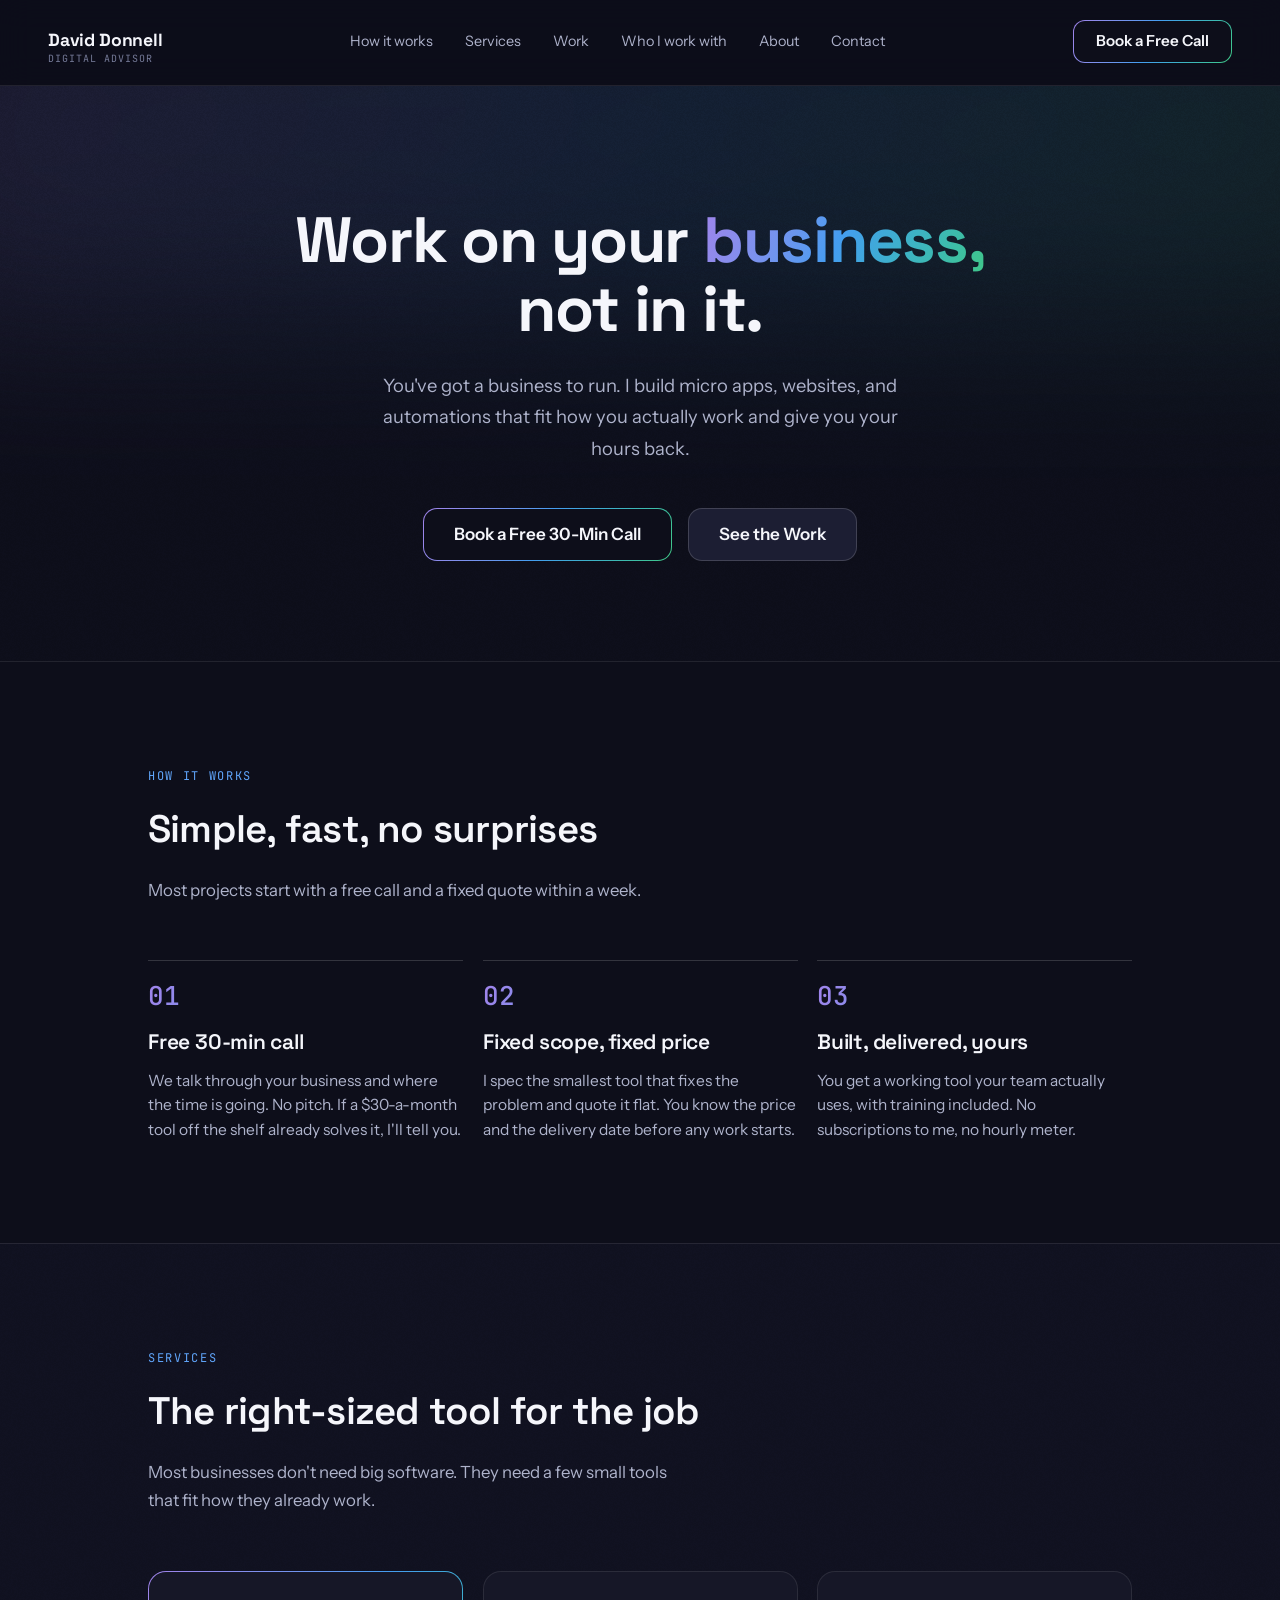
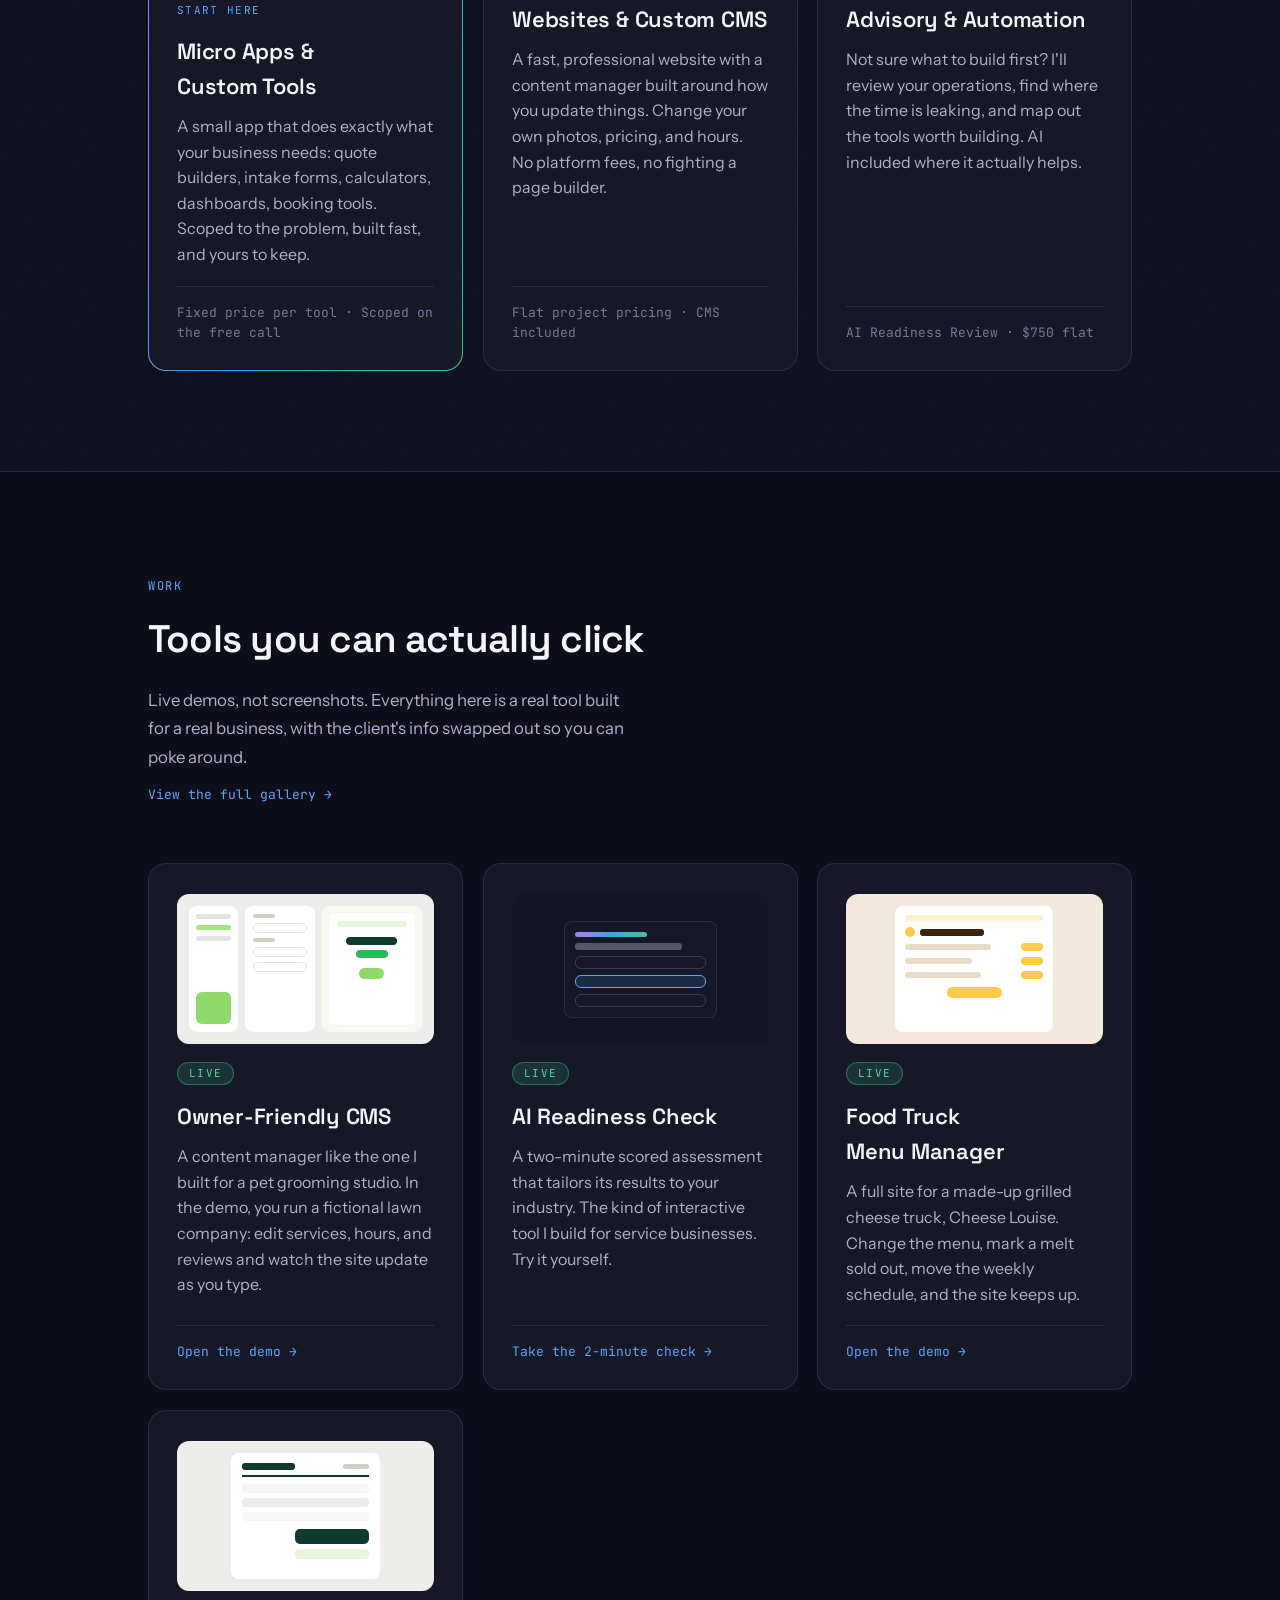
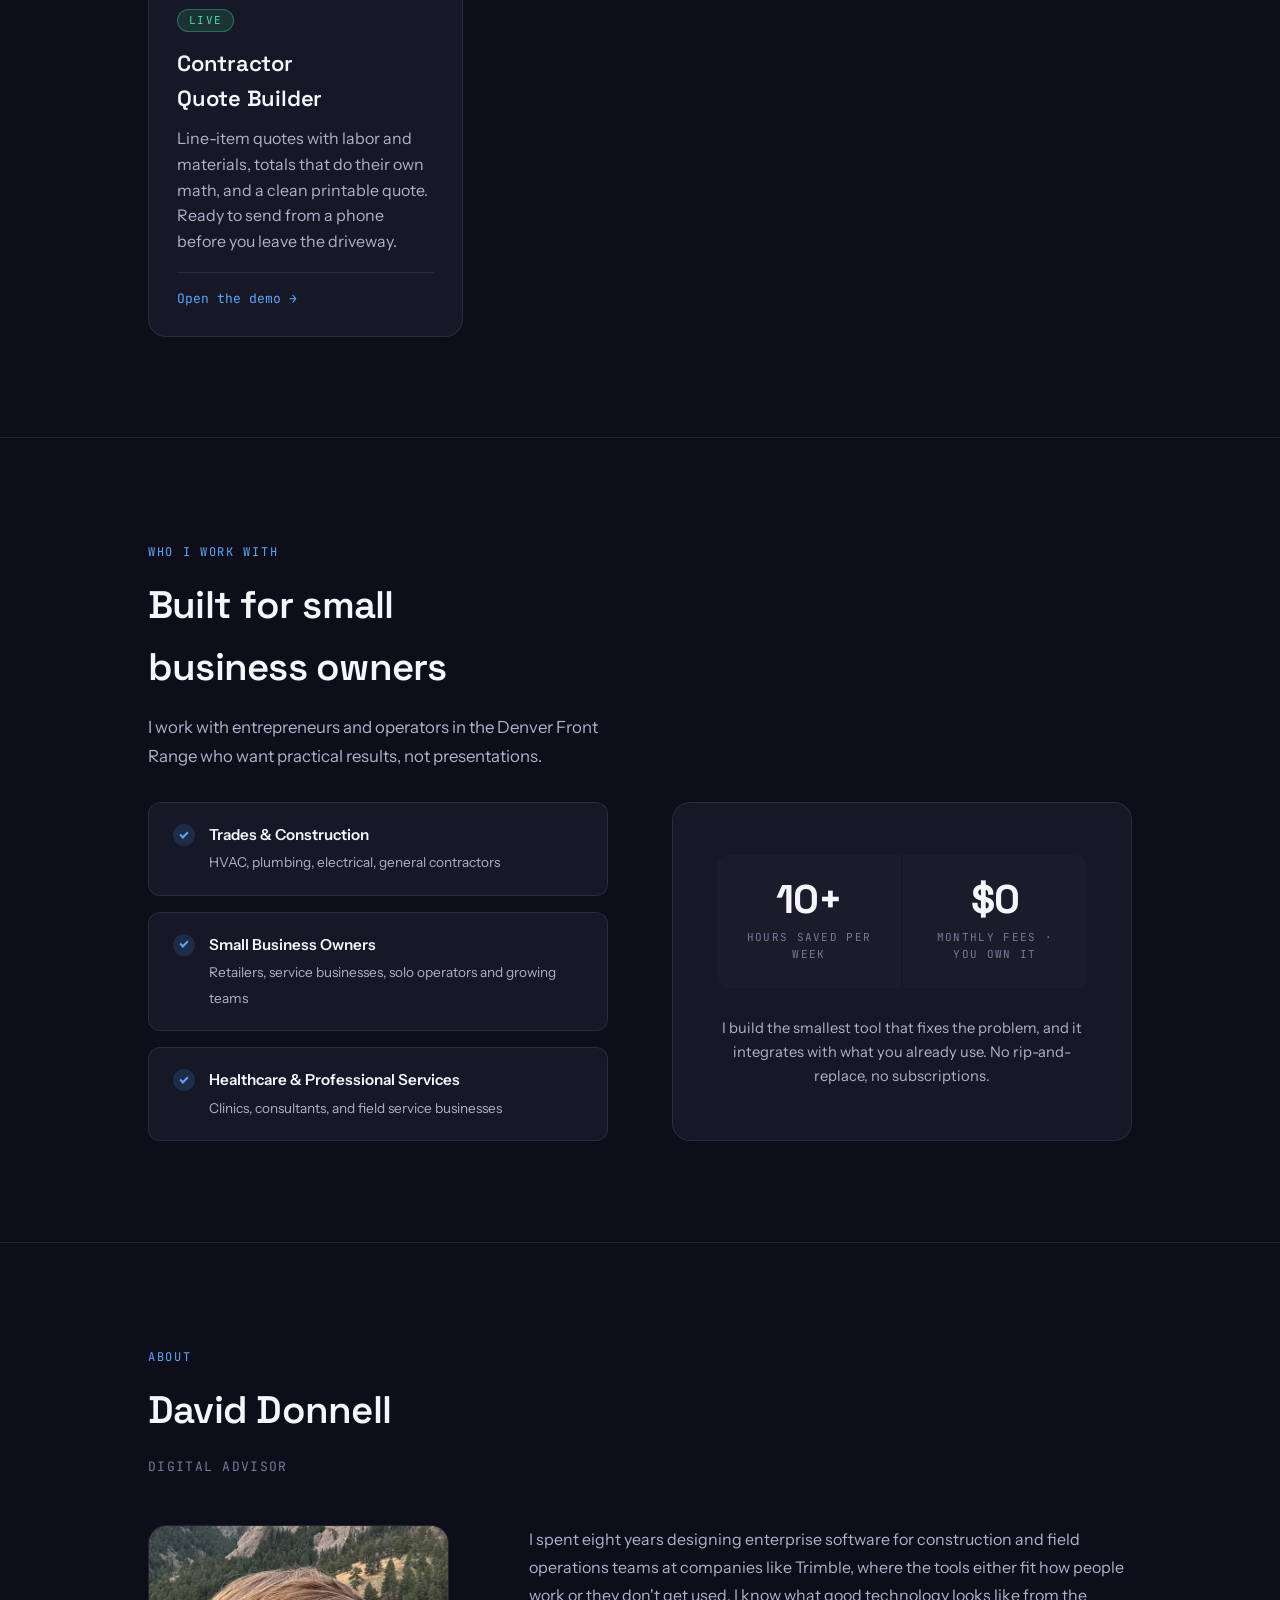
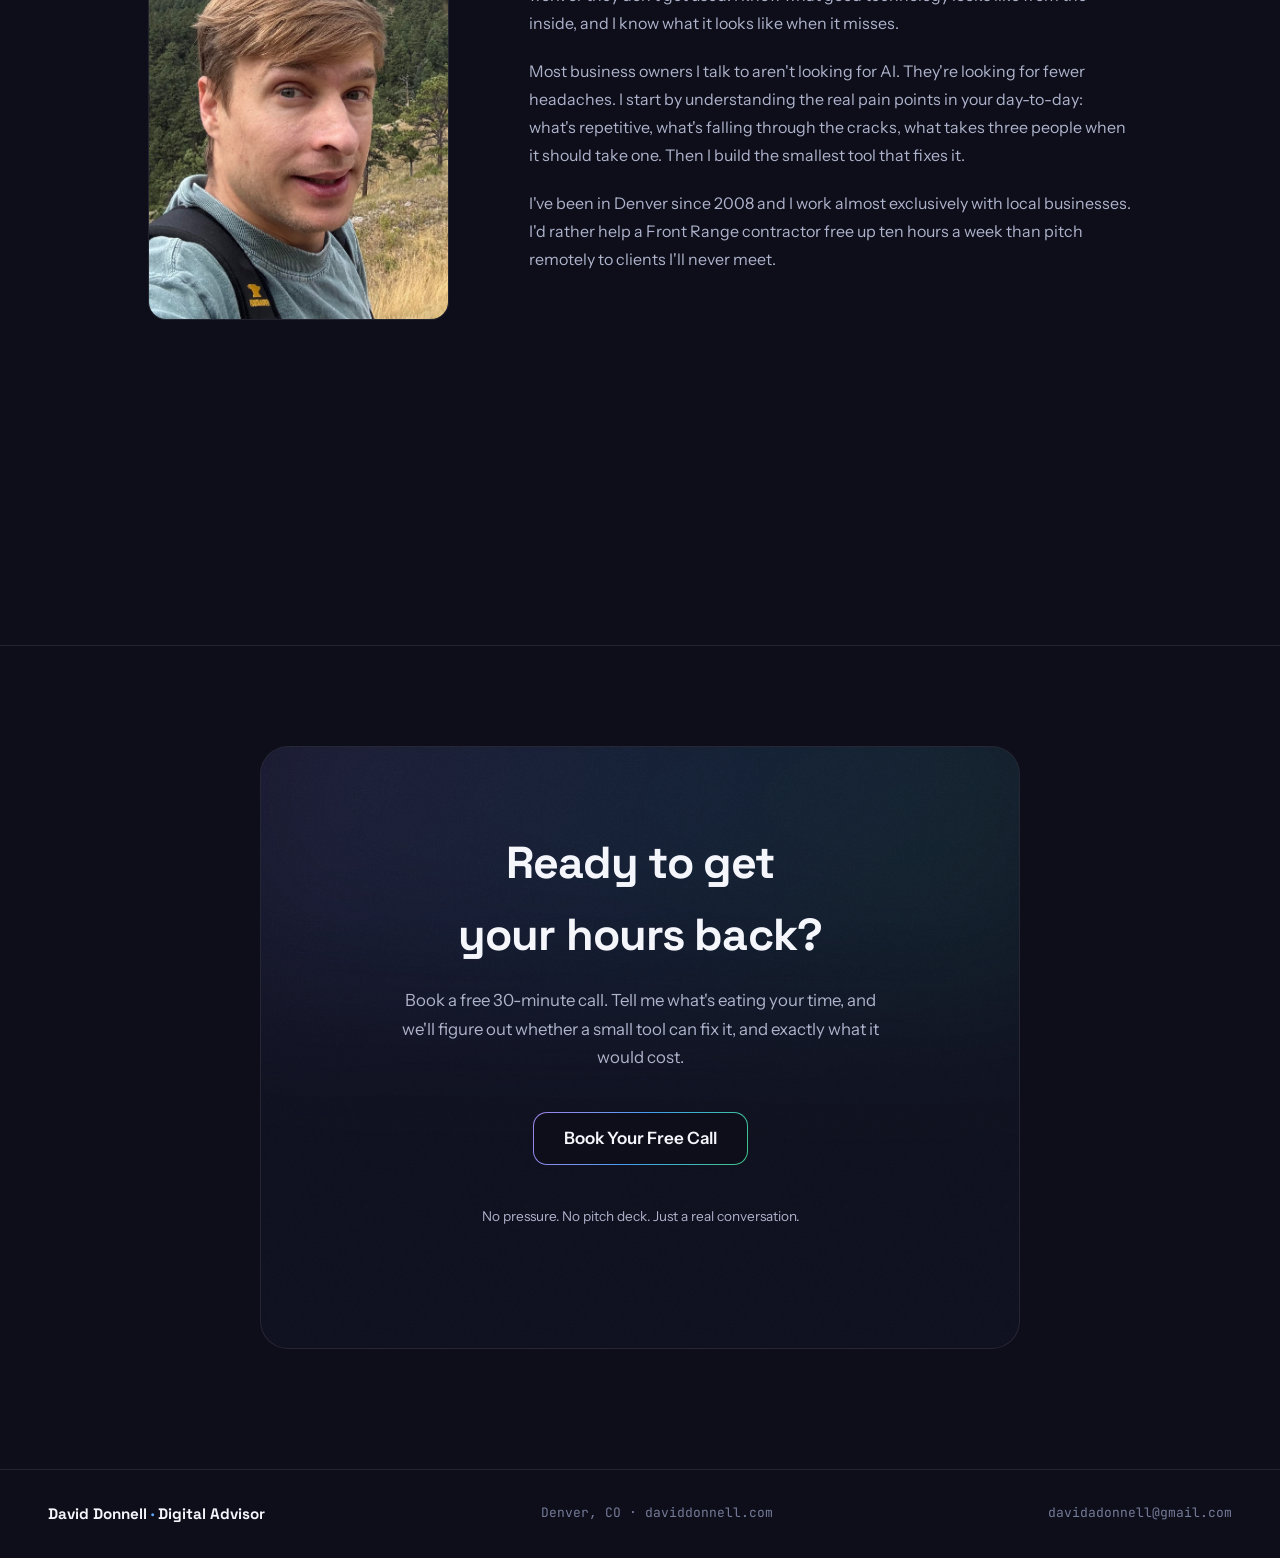
==== index.html @ 90997b0d "Add the Cheese Louise food truck demo with its own brand A third micro app: a full site for a made-u" ====
<!DOCTYPE html>
<html lang="en">
<head>
  <!-- Google Analytics -->
  <script async src="https://www.googletagmanager.com/gtag/js?id=G-Z45C4PE3RB"></script>
  <script>
    window.dataLayer = window.dataLayer || [];
    function gtag(){dataLayer.push(arguments);}
    gtag('js', new Date());
    gtag('config', 'G-Z45C4PE3RB');
  </script>
  <meta charset="UTF-8" />
  <meta name="viewport" content="width=device-width, initial-scale=1.0" />
  <title>David Donnell, Digital Advisor | Denver, CO</title>
  <meta name="description" content="David Donnell builds micro apps, custom tools, and websites for small businesses in the Denver Front Range. Fixed prices, fast delivery, tools that fit how you actually work." />
  <meta name="robots" content="index, follow" />
  <link rel="canonical" href="https://daviddonnell.com/" />

  <!-- Favicon + browser chrome -->
  <link rel="icon" type="image/svg+xml" href="favicon.svg" />
  <meta name="theme-color" content="#0d0e1a" />

  <!-- Open Graph -->
  <meta property="og:type" content="website" />
  <meta property="og:url" content="https://daviddonnell.com/" />
  <meta property="og:title" content="David Donnell, Digital Advisor | Denver, CO" />
  <meta property="og:description" content="Micro apps, custom tools, and websites for small businesses in the Denver Front Range. Fixed prices, fast delivery." />
  <meta property="og:site_name" content="David Donnell" />

  <!-- Twitter Card -->
  <meta name="twitter:card" content="summary" />
  <meta name="twitter:title" content="David Donnell, Digital Advisor | Denver, CO" />
  <meta name="twitter:description" content="Micro apps, custom tools, and websites for small businesses in the Denver Front Range. Fixed prices, fast delivery." />

  <!-- Schema.org: Local Professional Service -->
  <script type="application/ld+json">
  {
    "@context": "https://schema.org",
    "@type": "ProfessionalService",
    "name": "David Donnell, Digital Advisor",
    "url": "https://daviddonnell.com",
    "email": "davidadonnell@gmail.com",
    "description": "Micro apps, custom tools, and websites for small businesses in the Denver Front Range. Custom CMS builds, workflow automation, and AI readiness reviews.",
    "areaServed": {
      "@type": "GeoCircle",
      "geoMidpoint": { "@type": "GeoCoordinates", "latitude": 39.7392, "longitude": -104.9903 },
      "geoRadius": "80000"
    },
    "address": {
      "@type": "PostalAddress",
      "addressLocality": "Denver",
      "addressRegion": "CO",
      "addressCountry": "US"
    },
    "priceRange": "$$",
    "offers": [
      {
        "@type": "Offer",
        "name": "AI Readiness Review",
        "price": "750",
        "priceCurrency": "USD",
        "description": "A prioritized audit of your operations to identify AI opportunities. Delivered in 5 business days."
      }
    ]
  }
  </script>

  <link rel="preconnect" href="https://fonts.googleapis.com" />
  <link rel="preconnect" href="https://fonts.gstatic.com" crossorigin />
  <link href="https://fonts.googleapis.com/css2?family=Space+Grotesk:wght@500;600;700&family=Instrument+Sans:wght@400;500;600&family=JetBrains+Mono:wght@400;500&display=swap" rel="stylesheet" />

  <!-- Design system: tokens, texture overlays, signature components -->
  <link rel="stylesheet" href="theme.css" />

  <style>
    *, *::before, *::after { box-sizing: border-box; margin: 0; padding: 0; }

    /* Legacy aliases mapped onto the design-system tokens in theme.css,
       so existing rules pick up the new palette without being rewritten. */
    :root {
      --green: var(--accent-blue-hex);
      --green-dark: var(--accent-purple-hex);
      --green-glow: oklch(0.68 0.15 250 / 0.16);
      --bg: var(--navy-950);
      --surface: var(--surface-card);
      --text: var(--text-primary);
      --muted: var(--text-secondary);
      --radius: var(--radius-lg);
    }

    html { scroll-behavior: smooth; }

    body {
      font-family: var(--font-body);
      background-color: var(--bg);
      color: var(--text);
      line-height: var(--leading-normal);
      min-height: 100vh;
      overflow-x: hidden;
      -webkit-font-smoothing: antialiased;
    }

    h1, h2, h3 {
      font-family: var(--font-display);
      letter-spacing: var(--tracking-tight);
      text-wrap: balance;
    }

    p { text-wrap: pretty; }

    /* Nav */
    nav {
      position: sticky;
      top: 0;
      z-index: 100;
      display: flex;
      align-items: baseline;
      justify-content: space-between;
      padding: 20px 48px;
      background: rgba(13, 14, 26, 0.85);
      backdrop-filter: blur(16px);
      -webkit-backdrop-filter: blur(16px);
      border-bottom: 1px solid var(--border);
    }

    .nav-logo {
      display: flex;
      flex-direction: column;
      gap: 2px;
      font-family: var(--font-display);
      font-weight: 700;
      font-size: 1.1rem;
      letter-spacing: -0.01em;
      text-decoration: none;
      color: var(--text);
      line-height: 1.2;
    }

    .nav-subtitle {
      font-family: var(--font-mono);
      font-size: 0.625rem;
      font-weight: 400;
      letter-spacing: 0.1em;
      text-transform: uppercase;
      color: var(--text-muted);
    }

.nav-links {
      display: flex;
      gap: 32px;
      list-style: none;
    }

    .nav-links a {
      color: var(--muted);
      text-decoration: none;
      font-size: 0.9rem;
      transition: color 0.2s;
    }
    .nav-links a:hover { color: var(--text); }

    /* AI sparkle marking the readiness-check links */
    .ai-spark {
      width: 13px;
      height: 13px;
      fill: var(--green);
      vertical-align: -1px;
      margin-right: 5px;
      flex-shrink: 0;
    }
    /* Hero button is flex with its own gap — avoid double spacing,
       and nudge the star up ~1px to optically center it with the text */
    .btn .ai-spark { margin-right: 0; transform: translateY(-1px); }

    .btn {
      display: inline-flex;
      align-items: center;
      justify-content: center;
      gap: 8px;
      padding: 12px 22px;
      border-radius: var(--radius-md);
      font-size: 0.95rem;
      font-weight: 600;
      line-height: 1.1;
      text-decoration: none;
      cursor: pointer;
      font-family: var(--font-body);
      transition: transform var(--dur) var(--ease),
                  background var(--dur) var(--ease),
                  box-shadow var(--dur) var(--ease),
                  border-color var(--dur) var(--ease);
    }

    /* The signature gradient CTA is .btn-gradient, defined in theme.css.
       Don't redefine .btn-primary here — theme.css uses it for the solid
       light variant, and a partial override leaks its white hover fill. */

    /* Secondary actions — raised surface, so the gradient CTA stays the hero */
    .btn-outline,
    .btn-ai {
      background: var(--surface-raised);
      color: var(--text-primary);
      border: 1px solid var(--border-strong);
    }
    .btn-outline:hover,
    .btn-ai:hover {
      transform: translateY(-1px);
      border-color: var(--text-muted);
    }

    .btn-lg {
      padding: 16px 30px;
      font-size: 1.0625rem;
      border-radius: 14px;
    }

    @media (prefers-reduced-motion: reduce) {
      .btn { transition: none; }
      .btn:hover { transform: none; }
    }

    /* Layout */
    section {
      position: relative;
      z-index: 1;
    }

    .container {
      max-width: 1080px;
      margin: 0 auto;
      padding: 0 48px;
    }

    /* Hero */
    .hero {
      padding: 120px 0 100px;
      text-align: center;
      position: relative;
      overflow: hidden;
      /* explicit bg so the grain's overlay blend has a surface to sit on */
      background: var(--navy-950);
      --texture-opacity: 0.06;
    }

    .hero-badge {
      display: inline-flex;
      align-items: center;
      gap: 6px;
      font-family: var(--font-mono);
      font-size: 0.6875rem;
      letter-spacing: 0.12em;
      text-transform: uppercase;
      color: var(--accent-blue-hex);
      background: oklch(0.68 0.15 250 / 0.16);
      border: 1px solid oklch(0.68 0.15 250 / 0.4);
      padding: 5px 11px;
      border-radius: var(--radius-pill);
      line-height: 1;
      margin-bottom: 26px;
    }

    .hero h1 {
      font-size: clamp(2.6rem, 5vw, 4.25rem);
      font-weight: 700;
      line-height: var(--leading-tight);
      letter-spacing: var(--tracking-tight);
      max-width: 780px;
      margin: 0 auto 26px;
    }

    /* Gradient-filled headline accent — the brand fingerprint */
    .hero h1 .accent {
      background: var(--gradient-brand);
      -webkit-background-clip: text;
      background-clip: text;
      -webkit-text-fill-color: transparent;
      color: transparent;
    }

    .hero p {
      font-size: 1.15rem;
      color: var(--muted);
      max-width: 560px;
      margin: 0 auto 44px;
      line-height: 1.7;
    }

    .hero-ctas {
      display: flex;
      gap: 16px;
      justify-content: center;
      flex-wrap: wrap;
    }

    /* Section headers */
    .section-label {
      display: inline-block;
      font-family: var(--font-mono);
      color: var(--accent-blue-hex);
      font-size: 0.75rem;
      font-weight: 400;
      text-transform: uppercase;
      letter-spacing: var(--tracking-wide);
      margin-bottom: 12px;
    }

    .section-title {
      font-family: var(--font-display);
      font-size: clamp(1.8rem, 3vw, 2.5rem);
      font-weight: 600;
      letter-spacing: var(--tracking-tight);
      margin-bottom: 16px;
    }

    .section-sub {
      color: var(--muted);
      font-size: 1.05rem;
      max-width: 520px;
      line-height: 1.7;
    }

    /* How It Works */
    .how {
      padding: 100px 0;
      border-top: 1px solid var(--border);
    }

    .how-header {
      margin-bottom: 56px;
    }

    .steps {
      display: grid;
      grid-template-columns: repeat(3, 1fr);
      gap: 20px;
    }

    /* Steps read as ruled columns with gradient mono numerals */
    .step {
      border-top: 1px solid var(--border-strong);
      padding-top: 22px;
      transition: border-color var(--dur) var(--ease);
    }
    .step:hover { border-top-color: var(--accent-blue-hex); }

    .step-num {
      font-family: var(--font-mono);
      font-size: 1.625rem;
      font-weight: 500;
      line-height: 1;
      margin-bottom: 16px;
      background: var(--gradient-brand);
      -webkit-background-clip: text;
      background-clip: text;
      -webkit-text-fill-color: transparent;
      color: transparent;
    }

    .step h3 {
      font-family: var(--font-display);
      font-size: 1.3125rem;
      font-weight: 600;
      margin-bottom: 10px;
      letter-spacing: -0.01em;
    }

    .step p {
      color: var(--muted);
      font-size: 0.97rem;
      line-height: var(--leading-normal);
    }

    /* Services — half-step-darker band, per the system's sectioning rhythm */
    .services {
      padding: 100px 0;
      background: var(--navy-925);
      border-top: 1px solid var(--border);
      border-bottom: 1px solid var(--border);
      --texture-opacity: 0.05;
    }

    .services-header {
      margin-bottom: 56px;
    }

    .cards {
      display: grid;
      grid-template-columns: repeat(3, 1fr);
      gap: 20px;
    }

    .card {
      background: var(--surface-card);
      border: 1px solid var(--border);
      border-radius: var(--radius-lg);
      padding: 30px 28px 26px;
      transition: border-color var(--dur) var(--ease), transform var(--dur) var(--ease);
      display: flex;
      flex-direction: column;
    }
    .card:hover {
      border-color: var(--border-strong);
      transform: translateY(-3px);
    }

    /* Featured / priced offer wears the gradient outline */
    .card-featured {
      border: 1.5px solid transparent;
      background:
        linear-gradient(var(--surface-card), var(--surface-card)) padding-box,
        var(--gradient-brand) border-box;
    }
    .card-featured:hover { box-shadow: var(--shadow-glow); }

    .card-tag {
      display: inline-block;
      font-family: var(--font-mono);
      color: var(--accent-blue-hex);
      font-size: 0.6875rem;
      font-weight: 400;
      text-transform: uppercase;
      letter-spacing: 0.12em;
      margin-bottom: 14px;
      width: fit-content;
    }

    .card h3 {
      font-family: var(--font-display);
      font-size: 1.375rem;
      font-weight: 600;
      margin-bottom: 10px;
      letter-spacing: -0.01em;
    }

    .card p {
      color: var(--muted);
      font-size: 1rem;
      line-height: var(--leading-normal);
      flex: 1;
    }

    .card-price {
      margin-top: 18px;
      padding-top: 16px;
      border-top: 1px solid var(--border);
      font-family: var(--font-mono);
      font-size: 0.8125rem;
      color: var(--text-muted);
      font-weight: 400;
    }

    /* Work / gallery */
    .work {
      padding: 100px 0;
    }

    .work-header {
      margin-bottom: 56px;
    }

    .card .badge {
      align-self: flex-start;
      margin-bottom: 14px;
    }

    .card-link {
      margin-top: 18px;
      padding-top: 16px;
      border-top: 1px solid var(--border);
      font-family: var(--font-mono);
      font-size: 0.8125rem;
      color: var(--accent-blue-hex);
      text-decoration: none;
      transition: color var(--dur) var(--ease);
    }
    .card-link:hover { color: var(--text-primary); }

    /* Whole gallery card is the link */
    a.card { color: inherit; text-decoration: none; }
    a.card:hover .card-link { color: var(--text-primary); }

    .gallery-link {
      display: inline-block;
      margin-top: 14px;
      font-family: var(--font-mono);
      font-size: 0.8125rem;
      color: var(--accent-blue-hex);
      text-decoration: none;
      transition: color var(--dur) var(--ease);
    }
    .gallery-link:hover { color: var(--text-primary); }

    /* Who I work with */
    .clients {
      padding: 100px 0;
      border-top: 1px solid var(--border);
    }

    .clients-inner {
      display: grid;
      grid-template-columns: 1fr 1fr;
      grid-template-areas:
        "head ."
        "list stat";
      gap: 32px 64px;
      align-items: start;
    }

    .clients-head { grid-area: head; }

    .client-list {
      grid-area: list;
      display: flex;
      flex-direction: column;
      gap: 16px;
      /* Stretch to the stat-box height and spread the cards to match it */
      align-self: stretch;
      justify-content: space-between;
    }

    .client-item {
      display: flex;
      align-items: flex-start;
      gap: 14px;
      padding: 20px 24px;
      background: var(--surface);
      border: 1px solid var(--border);
      border-radius: 12px;
      transition: border-color 0.2s;
    }
    .client-item:hover { border-color: var(--border-strong); }

    .client-item .check {
      width: 22px; height: 22px;
      min-width: 22px;
      background: var(--green-glow);
      border-radius: 50%;
      display: flex;
      align-items: center;
      justify-content: center;
      margin-top: 1px;
    }
    .client-item .check::after {
      content: '';
      width: 8px; height: 5px;
      border-left: 2px solid var(--green);
      border-bottom: 2px solid var(--green);
      transform: rotate(-45deg) translate(1px, -1px);
      display: block;
    }

    .client-item-text strong {
      display: block;
      font-size: 0.95rem;
      font-weight: 600;
      margin-bottom: 2px;
    }
    .client-item-text span {
      font-size: 0.85rem;
      color: var(--muted);
    }

    .stat-box {
      grid-area: stat;
      background: var(--surface);
      border: 1px solid var(--border);
      border-radius: var(--radius);
      padding: 44px;
      text-align: center;
      /* Match the card stack height; keep content centered if it stretches */
      align-self: stretch;
      display: flex;
      flex-direction: column;
      justify-content: center;
    }

    .stat-row {
      display: grid;
      grid-template-columns: 1fr 1fr;
      gap: 2px;
      margin-bottom: 28px;
    }

    .stat {
      padding: 24px;
      background: rgba(255,255,255,0.02);
    }
    .stat:first-child { border-radius: 12px 0 0 12px; }
    .stat:last-child  { border-radius: 0 12px 12px 0; }

    .stat-num {
      font-family: var(--font-display);
      font-size: 2.5rem;
      font-weight: 700;
      color: var(--text-primary);
      letter-spacing: var(--tracking-tight);
      line-height: 1.05;
    }
    .stat-label {
      font-family: var(--font-mono);
      font-size: 0.6875rem;
      letter-spacing: 0.12em;
      text-transform: uppercase;
      color: var(--text-muted);
      margin-top: 8px;
    }

    .stat-box p {
      color: var(--muted);
      font-size: 0.92rem;
      line-height: 1.65;
    }

    /* About */
    .about {
      padding: 100px 0;
      border-top: 1px solid var(--border);
    }

    .about-head {
      margin-bottom: 48px;
    }

    .about-cols {
      display: grid;
      grid-template-columns: 1fr 2fr;
      gap: 80px;
      align-items: start;
    }

    .about-body p {
      color: var(--muted);
      font-size: 1rem;
      line-height: 1.75;
      margin-bottom: 20px;
    }
    .about-body p:last-child { margin-bottom: 0; }

    .about-subtitle {
      font-family: var(--font-mono);
      font-size: 0.8125rem;
      font-weight: 400;
      letter-spacing: 0.1em;
      text-transform: uppercase;
      color: var(--text-muted);
      margin-top: 4px;
    }

    .about-skills {
      margin-top: 48px;
      padding-top: 32px;
      border-top: 1px solid var(--border);
    }

    .skills-grid {
      display: flex;
      flex-wrap: wrap;
      gap: 10px;
      margin-top: 20px;
    }

    .skill-tag {
      font-family: var(--font-mono);
      font-size: 0.8125rem;
      letter-spacing: 0.03em;
      color: var(--text-secondary);
      background: var(--surface-raised);
      border: 1px solid var(--border-strong);
      border-radius: var(--radius-pill);
      padding: 8px 18px;
      white-space: nowrap;
    }

    .about-body strong {
      color: var(--text);
      font-weight: 600;
    }

    .about-photo-wrap {
      width: 100%;
      max-width: 320px;
    }

    .about-photo {
      display: block;
      width: 100%;
      height: auto;
      border-radius: var(--radius);
      border: 1px solid var(--border);
    }

    @media (max-width: 768px) {
      .about-head { margin-bottom: 28px; }
      .about-cols { grid-template-columns: 1fr; gap: 32px; }
      .about-photo-wrap { max-width: 240px; }
    }

    /* CTA */
    .cta-section {
      padding: 100px 0 120px;
      border-top: 1px solid var(--border);
      text-align: center;
    }

    .cta-card {
      position: relative;
      overflow: hidden;
      background: var(--navy-925);
      border: 1px solid var(--border);
      border-radius: var(--radius-xl);
      padding: 80px 60px;
      max-width: 760px;
      margin: 0 auto;
      --texture-opacity: 0.06;
    }

    .cta-card h2 {
      font-family: var(--font-display);
      font-size: clamp(2rem, 3.5vw, 2.875rem);
      font-weight: 700;
      letter-spacing: var(--tracking-tight);
      margin-bottom: 16px;
    }

    .cta-card p {
      color: var(--muted);
      font-size: 1.05rem;
      max-width: 480px;
      margin: 0 auto 40px;
      line-height: 1.7;
    }

    .cta-card .cta-detail {
      margin-top: 40px;
      font-size: 0.85rem;
      color: var(--muted);
    }

    /* Footer */
    footer {
      border-top: 1px solid var(--border);
      padding: 32px 48px;
      display: flex;
      align-items: center;
      justify-content: space-between;
      position: relative;
      z-index: 1;
    }

    footer .logo {
      font-family: var(--font-display);
      font-weight: 700;
      font-size: 0.95rem;
    }

    footer .logo span { color: var(--accent-blue-hex); }

    footer p {
      color: var(--text-muted);
      font-family: var(--font-mono);
      font-size: 0.8125rem;
    }

    footer a {
      color: var(--text-muted);
      text-decoration: none;
      font-family: var(--font-mono);
      font-size: 0.8125rem;
      transition: color var(--dur) var(--ease);
    }
    footer a:hover { color: var(--accent-blue-hex); }

    /* Free Resource */
    .free-resource {
      padding: 100px 0;
      border-top: 1px solid var(--border);
    }

    .resource-card {
      background: var(--navy-925);
      border: 1px solid var(--border);
      border-radius: 24px;
      padding: 64px;
    }

    .resource-card .section-sub {
      max-width: 600px;
      margin-bottom: 0;
    }

    .resource-teasers {
      display: grid;
      grid-template-columns: repeat(2, 1fr);
      gap: 12px;
      margin: 32px 0 40px;
    }

    .teaser-item {
      display: flex;
      align-items: flex-start;
      gap: 12px;
      font-size: 0.92rem;
      color: var(--muted);
      line-height: 1.5;
    }

    .teaser-dot {
      width: 20px; height: 20px;
      min-width: 20px;
      background: var(--green-glow);
      border-radius: 50%;
      display: flex;
      align-items: center;
      justify-content: center;
      margin-top: 1px;
    }
    .teaser-dot::after {
      content: '';
      width: 7px; height: 4px;
      border-left: 2px solid var(--green);
      border-bottom: 2px solid var(--green);
      transform: rotate(-45deg) translate(1px, -1px);
      display: block;
    }

    /* Email gate */
    .email-gate {
      display: none;
      margin-top: 32px;
      background: rgba(255,255,255,0.03);
      border: 1px solid var(--border);
      border-radius: 16px;
      padding: 40px;
      max-width: 460px;
    }
    .email-gate.open { display: block; }

    .email-gate h3 {
      font-size: 1.15rem;
      font-weight: 700;
      letter-spacing: -0.01em;
      margin-bottom: 6px;
    }

    .email-gate .gate-sub {
      color: var(--muted);
      font-size: 0.9rem;
      margin-bottom: 24px;
      line-height: 1.6;
    }

    .form-group {
      margin-bottom: 14px;
    }

    .form-group label {
      display: block;
      font-size: 0.82rem;
      font-weight: 600;
      margin-bottom: 6px;
      color: var(--text);
      letter-spacing: 0.01em;
    }

    .form-group input {
      width: 100%;
      padding: 11px 14px;
      background: rgba(255,255,255,0.05);
      border: 1px solid var(--border);
      border-radius: 10px;
      color: var(--text);
      font-family: var(--font-body);
      font-size: 0.95rem;
      outline: none;
      transition: border-color 0.2s;
      -webkit-appearance: none;
    }
    .form-group input:focus { border-color: var(--accent-blue-hex); }
    .form-group input::placeholder { color: var(--muted); }

    .gate-submit { margin-top: 8px; width: 100%; justify-content: center; }

    .gate-confirm {
      display: none;
      color: var(--green);
      font-size: 0.95rem;
      font-weight: 500;
      line-height: 1.6;
      padding-top: 8px;
    }

    /* Mobile */
    @media (max-width: 900px) {
      .cards { grid-template-columns: 1fr; }
      .steps { grid-template-columns: 1fr; }
    }

    @media (max-width: 768px) {
      nav { padding: 16px 24px; }
      .nav-links { display: none; }
      .container { padding: 0 24px; }
      .hero { padding: 80px 0 60px; }
      .clients-inner {
        grid-template-columns: 1fr;
        grid-template-areas: "head" "list" "stat";
        gap: 40px;
      }
      .cta-card { padding: 48px 28px; }
      footer { flex-direction: column; gap: 12px; text-align: center; }
      .resource-card { padding: 36px 28px; }
      .resource-teasers { grid-template-columns: 1fr; }
      .email-gate { padding: 28px 24px; }
    }

    /* Scroll-reveal micro-animations (active only when JS adds .js).
       :where() keeps the hidden state at zero specificity so .reveal-in wins. */
    .js :where(
      .hero-badge, .hero h1, .hero p, .hero-ctas,
      .how-header, .step,
      .services-header, .card,
      .work-header,
      .clients-head, .client-list, .stat-box,
      .about-head, .about-photo-wrap, .about-body, .about-skills,
      .cta-card
    ) {
      opacity: 0;
      transform: translateY(18px);
      transition: opacity 0.7s cubic-bezier(0.16, 1, 0.3, 1),
                  transform 0.7s cubic-bezier(0.16, 1, 0.3, 1);
      transition-delay: calc(var(--reveal-i, 0) * 80ms);
      will-change: opacity, transform;
    }
    .js .reveal-in {
      opacity: 1;
      transform: none;
    }

    @media (prefers-reduced-motion: reduce) {
      .js :where(
        .hero-badge, .hero h1, .hero p, .hero-ctas,
        .how-header, .step,
        .services-header, .card,
        .work-header,
        .clients-head, .client-list, .stat-box,
        .about-head, .about-photo-wrap, .about-body, .about-skills,
        .cta-card
      ) {
        opacity: 1;
        transform: none;
        transition: none;
      }
    }
  </style>
</head>
<body>
  <script>document.documentElement.classList.add('js');</script>

  <!-- Nav -->
  <nav>
    <a href="#" class="nav-logo">
      David Donnell
      <span class="nav-subtitle">Digital Advisor</span>
    </a>
    <ul class="nav-links">
      <li><a href="#how">How it works</a></li>
      <li><a href="#services">Services</a></li>
      <li><a href="/work.html">Work</a></li>
      <li><a href="#clients">Who I work with</a></li>
      <li><a href="#about">About</a></li>
      <li><a href="#contact">Contact</a></li>
    </ul>
    <a href="https://calendly.com/davidadonnell/30min" target="_blank" rel="noopener noreferrer" class="btn btn-gradient">Book a Free Call</a>
  </nav>

  <!-- Hero -->
  <section class="hero tx tx-grain tx-bloom">
    <div class="container">
      <h1>
        Work on your <span class="accent">business,</span><br/>
        not in it.
      </h1>
      <p>
        You've got a business to run. I build micro apps, websites, and automations
        that fit how you actually work and give you your hours back.
      </p>
      <div class="hero-ctas">
        <a href="https://calendly.com/davidadonnell/30min" target="_blank" rel="noopener noreferrer" class="btn btn-gradient btn-lg">Book a Free 30-Min Call</a>
        <a href="#work" class="btn btn-ai btn-lg">See the Work</a>
      </div>
    </div>
  </section>

  <!-- How It Works -->
  <section class="how" id="how">
    <div class="container">
      <div class="how-header">
        <span class="section-label">How it works</span>
        <h2 class="section-title">Simple, fast, no surprises</h2>
        <p class="section-sub">
          Most projects start with a free call and a fixed quote within a week.
        </p>
      </div>
      <div class="steps">
        <div class="step">
          <div class="step-num">01</div>
          <h3>Free 30-min call</h3>
          <p>We talk through your business and where the time is going. No pitch. If a $30-a-month tool off the shelf already solves it, I'll tell you.</p>
        </div>
        <div class="step">
          <div class="step-num">02</div>
          <h3>Fixed scope, fixed price</h3>
          <p>I spec the smallest tool that fixes the problem and quote it flat. You know the price and the delivery date before any work starts.</p>
        </div>
        <div class="step">
          <div class="step-num">03</div>
          <h3>Built, delivered, yours</h3>
          <p>You get a working tool your team actually uses, with training included. No subscriptions to me, no hourly meter.</p>
        </div>
      </div>
    </div>
  </section>

  <!-- Services -->
  <section class="services tx tx-grain" id="services">
    <div class="container">
      <div class="services-header">
        <span class="section-label">Services</span>
        <h2 class="section-title">The right-sized tool for the job</h2>
        <p class="section-sub">
          Most businesses don't need big software. They need a few small tools
          that fit how they already work.
        </p>
      </div>
      <div class="cards">
        <div class="card card-featured">
          <span class="card-tag">Start here</span>
          <h3>Micro Apps &amp; Custom Tools</h3>
          <p>
            A small app that does exactly what your business needs: quote
            builders, intake forms, calculators, dashboards, booking tools. Scoped
            to the problem, built fast, and yours to keep.
          </p>
          <div class="card-price">Fixed price per tool · Scoped on the free call</div>
        </div>
        <div class="card">
          <h3>Websites &amp; Custom CMS</h3>
          <p>
            A fast, professional website with a content manager built around how
            you update things. Change your own photos, pricing, and hours. No
            platform fees, no fighting a page builder.
          </p>
          <div class="card-price">Flat project pricing · CMS included</div>
        </div>
        <div class="card">
          <h3>Advisory &amp; Automation</h3>
          <p>
            Not sure what to build first? I'll review your operations, find where
            the time is leaking, and map out the tools worth building. AI included
            where it actually helps.
          </p>
          <div class="card-price">AI Readiness Review · $750 flat</div>
        </div>
      </div>
    </div>
  </section>

  <!-- Work / gallery -->
  <section class="work" id="work">
    <div class="container">
      <div class="work-header">
        <span class="section-label">Work</span>
        <h2 class="section-title">Tools you can actually click</h2>
        <p class="section-sub">
          Live demos, not screenshots. Everything here is a real tool built for a
          real business, with the client's info swapped out so you can poke around.
        </p>
        <a class="gallery-link" href="/work.html">View the full gallery &rarr;</a>
      </div>
      <div class="cards">
        <a class="card" href="/demos/cms.html">
          <div class="thumb thumb-light t-cms" aria-hidden="true">
            <div class="t-sidebar"><span class="nav-b"></span><span class="nav-b on"></span><span class="nav-b"></span><span class="promo"></span></div>
            <div class="t-editor"><span class="l"></span><span class="f"></span><span class="l"></span><span class="f"></span><span class="f"></span></div>
            <div class="t-site"><div class="inner"><span class="ban"></span><span class="h"></span><span class="h2"></span><span class="cta"></span></div></div>
          </div>
          <span class="badge badge-green">Live</span>
          <h3>Owner-Friendly CMS</h3>
          <p>
            A content manager like the one I built for a pet grooming studio.
            In the demo, you run a fictional lawn company: edit services, hours,
            and reviews and watch the site update as you type.
          </p>
          <span class="card-link">Open the demo &rarr;</span>
        </a>
        <a class="card" href="/readiness-check.html">
          <div class="thumb t-quiz" aria-hidden="true">
            <div class="qcard"><span class="prog"></span><span class="q"></span><span class="opt"></span><span class="opt sel"></span><span class="opt"></span></div>
          </div>
          <span class="badge badge-green">Live</span>
          <h3>AI Readiness Check</h3>
          <p>
            A two-minute scored assessment that tailors its results to your
            industry. The kind of interactive tool I build for service
            businesses. Try it yourself.
          </p>
          <span class="card-link">Take the 2-minute check &rarr;</span>
        </a>
        <a class="card" href="/demos/food-truck.html">
          <div class="thumb thumb-light t-melt" aria-hidden="true">
            <div class="page">
              <span class="ban"></span>
              <div class="brand"><span class="dot"></span><span class="ttl"></span></div>
              <div class="mi"><span class="n"></span><span class="p"></span></div>
              <div class="mi"><span class="n" style="max-width:48%"></span><span class="p"></span></div>
              <div class="mi"><span class="n" style="max-width:55%"></span><span class="p"></span></div>
              <span class="cta"></span>
            </div>
          </div>
          <span class="badge badge-green">Live</span>
          <h3>Food Truck Menu Manager</h3>
          <p>
            A full site for a made-up grilled cheese truck, Cheese Louise. Change
            the menu, mark a melt sold out, move the weekly schedule, and the
            site keeps up.
          </p>
          <span class="card-link">Open the demo &rarr;</span>
        </a>
        <a class="card" href="/demos/quote-builder.html">
          <div class="thumb thumb-light t-quote" aria-hidden="true">
            <div class="doc">
              <div class="lh"><span class="nm"></span><span class="nm sm"></span></div>
              <span class="r"></span><span class="r alt"></span><span class="r"></span>
              <span class="total"></span><span class="dep"></span>
            </div>
          </div>
          <span class="badge badge-green">Live</span>
          <h3>Contractor Quote Builder</h3>
          <p>
            Line-item quotes with labor and materials, totals that do their own
            math, and a clean printable quote. Ready to send from a phone before
            you leave the driveway.
          </p>
          <span class="card-link">Open the demo &rarr;</span>
        </a>
      </div>
    </div>
  </section>

  <!-- Who I work with -->
  <section class="clients" id="clients">
    <div class="container">
      <div class="clients-inner">
        <div class="clients-head">
          <span class="section-label">Who I work with</span>
          <h2 class="section-title">Built for small business owners</h2>
          <p class="section-sub">
            I work with entrepreneurs and operators in the Denver Front Range who want
            practical results, not presentations.
          </p>
        </div>
        <div class="client-list">
            <div class="client-item">
              <div class="check"></div>
              <div class="client-item-text">
                <strong>Trades &amp; Construction</strong>
                <span>HVAC, plumbing, electrical, general contractors</span>
              </div>
            </div>
            <div class="client-item">
              <div class="check"></div>
              <div class="client-item-text">
                <strong>Small Business Owners</strong>
                <span>Retailers, service businesses, solo operators and growing teams</span>
              </div>
            </div>
            <div class="client-item">
              <div class="check"></div>
              <div class="client-item-text">
                <strong>Healthcare &amp; Professional Services</strong>
                <span>Clinics, consultants, and field service businesses</span>
              </div>
            </div>
          </div>
        <div class="stat-box">
          <div class="stat-row">
              <div class="stat">
                <div class="stat-num">10+</div>
                <div class="stat-label">Hours saved per week</div>
              </div>
              <div class="stat">
                <div class="stat-num">$0</div>
                <div class="stat-label">Monthly fees · you own it</div>
              </div>
            </div>
            <p>
              I build the smallest tool that fixes the problem, and it integrates
              with what you already use. No rip-and-replace, no subscriptions.
            </p>
        </div>
      </div>
    </div>
  </section>

  <!-- About -->
  <section class="about" id="about">
    <div class="container">
      <div class="about-inner">
        <div class="about-head">
          <span class="section-label">About</span>
          <h2 class="section-title">David Donnell</h2>
          <p class="about-subtitle">Digital Advisor</p>
        </div>
        <div class="about-cols">
          <div class="about-photo-wrap">
            <img class="about-photo" src="David%20Donnell%20portrait.jpg" alt="David Donnell, Digital Advisor, in the Colorado Front Range foothills" loading="lazy" />
          </div>
          <div class="about-body">
          <p>
            I spent eight years designing enterprise software for construction and field operations
            teams at companies like Trimble, where the tools either fit how people
            work or they don't get used. I know what good technology looks like from the inside,
            and I know what it looks like when it misses.
          </p>
          <p>
            Most business owners I talk to aren't looking for AI. They're looking for fewer
            headaches. I start by understanding the real pain points in your day-to-day: what's
            repetitive, what's falling through the cracks, what takes three people when it should
            take one. Then I build the smallest tool that fixes it.
          </p>
          <p>
            I've been in Denver since 2008 and I work almost exclusively with local businesses.
            I'd rather help a Front Range contractor free up ten hours a week than pitch remotely
            to clients I'll never meet.
          </p>
          </div>
        </div>
        <div class="about-skills">
          <span class="section-label">What I do</span>
          <div class="skills-grid">
            <span class="skill-tag">Product Design</span>
            <span class="skill-tag">Claude Co-work Setup</span>
            <span class="skill-tag">Buzz AI Setup</span>
            <span class="skill-tag">Custom CMS Development</span>
            <span class="skill-tag">AI Workflow Automation</span>
            <span class="skill-tag">Website Design &amp; Development</span>
            <span class="skill-tag">AI Readiness Assessment</span>
            <span class="skill-tag">Process Optimization</span>
          </div>
        </div>
      </div>
    </div>
  </section>

  <!-- CTA -->
  <section class="cta-section" id="contact">
    <div class="container">
      <div class="cta-card tx tx-grain tx-bloom">
        <h2>Ready to get your hours back?</h2>
        <p>
          Book a free 30-minute call. Tell me what's eating your time, and we'll
          figure out whether a small tool can fix it, and exactly what it would cost.
        </p>
        <a href="https://calendly.com/davidadonnell/30min" target="_blank" rel="noopener noreferrer" class="btn btn-gradient btn-lg">
          Book Your Free Call
        </a>
        <p class="cta-detail">No pressure. No pitch deck. Just a real conversation.</p>
      </div>
    </div>
  </section>

  <!-- Footer -->
  <footer>
    <div class="logo">David Donnell <span>·</span> Digital Advisor</div>
    <p>Denver, CO · daviddonnell.com</p>
    <a href="mailto:davidadonnell@gmail.com">davidadonnell@gmail.com</a>
  </footer>

  <script>
    (function () {
      var SEL = '.hero-badge, .hero h1, .hero p, .hero-ctas,' +
                '.how-header, .step,' +
                '.services-header, .card,' +
                '.work-header,' +
                '.clients-head, .client-list, .stat-box,' +
                '.about-head, .about-photo-wrap, .about-body,' +
                '.cta-card';
      var targets = Array.prototype.slice.call(document.querySelectorAll(SEL));
      var reduce = window.matchMedia('(prefers-reduced-motion: reduce)').matches;

      // No IntersectionObserver or user prefers reduced motion: just show everything.
      if (reduce || !('IntersectionObserver' in window)) {
        targets.forEach(function (el) { el.classList.add('reveal-in'); });
        return;
      }

      // Stagger each element by its position among reveal siblings (capped).
      targets.forEach(function (el) {
        var i = 0, sib = el.previousElementSibling;
        while (sib) {
          if (sib.matches && sib.matches(SEL)) i++;
          sib = sib.previousElementSibling;
        }
        el.style.setProperty('--reveal-i', Math.min(i, 4));
      });

      var observerFired = false;
      var io = new IntersectionObserver(function (entries) {
        observerFired = true;
        entries.forEach(function (entry) {
          if (entry.isIntersecting) {
            entry.target.classList.add('reveal-in');
            io.unobserve(entry.target);
          }
        });
      }, { threshold: 0.12, rootMargin: '0px 0px -8% 0px' });

      targets.forEach(function (el) { io.observe(el); });

      // Failsafe: if the observer never reports (odd environments, embedded or
      // offscreen views), reveal everything rather than stranding the page blank.
      setTimeout(function () {
        if (observerFired) return;
        io.disconnect();
        targets.forEach(function (el) { el.classList.add('reveal-in'); });
      }, 2000);
    })();
  </script>

</body>
</html>
---- theme.css ----
/* ==========================================================================
   David Donnell — design system
   Shared tokens, texture overlays, and signature components.
   Ported from the design system to vanilla CSS (no build step, no React).
   Used by: index.html, readiness-check.html
   ========================================================================== */

:root {
  /* --- Base navy ramp (cool, near-neutral) --- */
  --navy-950: #0d0e1a;   /* brand base / theme-color */
  --navy-925: #101120;
  --navy-900: #141524;
  --navy-850: #191a2c;
  --navy-800: #1f2136;
  --navy-750: #262842;
  --navy-700: #30324f;

  /* --- Text --- */
  --text-primary:   #f5f6fb;
  --text-secondary: #aeb3cb;
  --text-muted:     #757b98;
  --text-inverse:   #0d0e1a;

  /* --- Lines & surfaces --- */
  --border:        rgba(255, 255, 255, 0.09);
  --border-strong: rgba(255, 255, 255, 0.16);
  --surface-card:  #161727;
  --surface-raised:#1c1e33;

  /* --- Accents (oklch, shared L/C, hue varies) --- */
  --accent-purple: oklch(0.68 0.15 295);
  --accent-blue:   oklch(0.68 0.15 250);
  --accent-green:  oklch(0.74 0.15 158);
  --accent-purple-hex: #a78bfa;
  --accent-blue-hex:   #60a5fa;
  --accent-green-hex:  #4ade9f;
  --accent: var(--accent-blue);

  /* --- Signature gradient --- */
  --gradient-brand: linear-gradient(115deg,
    var(--accent-purple) 0%, var(--accent-blue) 48%, var(--accent-green) 100%);
  --gradient-brand-soft: linear-gradient(115deg,
    oklch(0.68 0.15 295 / 0.22), oklch(0.68 0.15 250 / 0.22), oklch(0.74 0.15 158 / 0.22));

  /* --- Type --- */
  --font-display: "Space Grotesk", "Segoe UI", system-ui, sans-serif;
  --font-body:    "Instrument Sans", system-ui, -apple-system, sans-serif;
  --font-mono:    "JetBrains Mono", ui-monospace, "SFMono-Regular", monospace;

  --leading-tight: 1.08;
  --leading-snug:  1.28;
  --leading-normal: 1.6;
  --tracking-tight: -0.02em;
  --tracking-wide:  0.14em;

  /* --- Spacing / layout --- */
  --container: 1120px;
  --container-narrow: 760px;

  /* --- Radii --- */
  --radius-sm: 8px;
  --radius-md: 12px;
  --radius-lg: 18px;
  --radius-xl: 28px;
  --radius-pill: 999px;

  /* --- Shadows --- */
  --shadow-sm: 0 1px 2px rgba(0, 0, 0, 0.35);
  --shadow-md: 0 8px 24px rgba(0, 0, 0, 0.35);
  --shadow-lg: 0 24px 60px rgba(0, 0, 0, 0.45);
  --shadow-glow: 0 0 40px oklch(0.68 0.15 260 / 0.28);

  /* --- Motion --- */
  --ease: cubic-bezier(0.2, 0.7, 0.2, 1);
  --dur: 180ms;

  /* --- Texture --- */
  --texture-opacity: 0.055;
}

/* ==========================================================================
   Texture overlays — add .tx to a positioned container, then a .tx-* variant.
   ========================================================================== */

.tx {
  position: relative;
  isolation: isolate;
}
.tx > * { position: relative; z-index: 1; }

.tx::after {
  content: "";
  position: absolute;
  inset: 0;
  z-index: 0;
  pointer-events: none;
  opacity: var(--texture-opacity);
  background-repeat: repeat;
}

/* Film grain (fine noise) */
.tx-grain::after {
  background-image: url("assets/textures/grain.png");
  background-size: 160px 160px;
  mix-blend-mode: overlay;
}

/* Halftone dots */
.tx-halftone::after {
  background-image: radial-gradient(circle at center, rgba(255,255,255,0.85) 0.9px, transparent 1.2px);
  background-size: 6px 6px;
  mix-blend-mode: soft-light;
  opacity: calc(var(--texture-opacity) * 1.7);
}

/* Paper / fibrous grain (coarse noise) */
.tx-paper::after {
  background-image: url("assets/textures/paper.png");
  background-size: 300px 300px;
  mix-blend-mode: overlay;
  opacity: calc(var(--texture-opacity) * 1.4);
}

/* Dithered grit */
.tx-dither::after {
  background-image: url("assets/textures/dither.png");
  background-size: 120px 120px;
  mix-blend-mode: hard-light;
  opacity: calc(var(--texture-opacity) * 1.3);
}

/* Colored bloom that pairs with the brand gradient (hero / CTA backgrounds) */
.tx-bloom::before {
  content: "";
  position: absolute;
  inset: -25% -10% auto -10%;
  height: 65%;
  z-index: 0;
  pointer-events: none;
  background: var(--gradient-brand-soft);
  filter: blur(90px);
  opacity: 0.55;
}

/* ==========================================================================
   Type utilities
   ========================================================================== */

.eyebrow {
  font-family: var(--font-mono);
  font-size: 0.75rem;
  letter-spacing: var(--tracking-wide);
  text-transform: uppercase;
  color: var(--accent-blue-hex);
}

/* Gradient-filled text — the headline accent */
.gradient-text {
  background: var(--gradient-brand);
  -webkit-background-clip: text;
  background-clip: text;
  -webkit-text-fill-color: transparent;
  color: transparent;
}

/* ==========================================================================
   Buttons — "gradient" is the signature CTA (transparent fill, gradient border)
   ========================================================================== */

.btn {
  display: inline-flex;
  align-items: center;
  justify-content: center;
  gap: 8px;
  font-family: var(--font-body);
  font-weight: 600;
  font-size: 1rem;
  padding: 12px 22px;
  border-radius: var(--radius-md);
  border: 1px solid transparent;
  cursor: pointer;
  line-height: 1.1;
  white-space: nowrap;
  text-decoration: none;
  transition: transform var(--dur) var(--ease),
              background var(--dur) var(--ease),
              box-shadow var(--dur) var(--ease),
              border-color var(--dur) var(--ease);
}

.btn-sm { padding: 8px 16px; font-size: 0.875rem; border-radius: 10px; }
.btn-lg { padding: 16px 30px; font-size: 1.0625rem; border-radius: 14px; }

/* Signature gradient outline: gradient border via padding-box/border-box */
.btn-gradient {
  color: var(--text-primary);
  border: 1.5px solid transparent;
  background: linear-gradient(var(--navy-950), var(--navy-950)) padding-box,
              var(--gradient-brand) border-box;
}
.btn-gradient:hover {
  transform: translateY(-1px);
  box-shadow: var(--shadow-glow);
}

.btn-primary {
  background: var(--text-primary);
  color: var(--text-inverse);
}
.btn-primary:hover { background: #ffffff; transform: translateY(-1px); }

.btn-secondary {
  background: var(--surface-raised);
  color: var(--text-primary);
  border: 1px solid var(--border-strong);
}
.btn-secondary:hover { transform: translateY(-1px); border-color: var(--text-muted); }

.btn-ghost {
  background: transparent;
  color: var(--text-secondary);
}
.btn-ghost:hover { background: rgba(255, 255, 255, 0.05); color: var(--text-primary); }

/* ==========================================================================
   Badge — small mono eyebrow pill
   ========================================================================== */

.badge {
  display: inline-flex;
  align-items: center;
  gap: 6px;
  font-family: var(--font-mono);
  font-size: 0.6875rem;
  letter-spacing: 0.12em;
  text-transform: uppercase;
  padding: 5px 11px;
  border-radius: var(--radius-pill);
  line-height: 1;
}
.badge-neutral {
  background: rgba(255, 255, 255, 0.06);
  color: var(--text-secondary);
  border: 1px solid var(--border);
}
.badge-blue {
  background: oklch(0.68 0.15 250 / 0.16);
  color: var(--accent-blue-hex);
  border: 1px solid oklch(0.68 0.15 250 / 0.4);
}
.badge-green {
  background: oklch(0.74 0.15 158 / 0.16);
  color: var(--accent-green-hex);
  border: 1px solid oklch(0.74 0.15 158 / 0.4);
}
.badge-gradient {
  color: var(--text-primary);
  border: 1px solid transparent;
  background: linear-gradient(var(--navy-900), var(--navy-900)) padding-box,
              var(--gradient-brand) border-box;
}

/* ==========================================================================
   Card — "gradient" variant marks the featured / priced offer
   ========================================================================== */

.ds-card {
  position: relative;
  isolation: isolate;
  border-radius: var(--radius-lg);
  padding: 26px 26px 24px;
  font-family: var(--font-body);
  color: var(--text-secondary);
  background: var(--surface-card);
  border: 1px solid var(--border);
  transition: transform var(--dur) var(--ease), border-color var(--dur) var(--ease);
}
.ds-card:hover { border-color: var(--border-strong); }

.ds-card-gradient {
  border: 1.5px solid transparent;
  background: linear-gradient(var(--surface-card), var(--surface-card)) padding-box,
              var(--gradient-brand) border-box;
}

.card-eyebrow {
  font-family: var(--font-mono);
  font-size: 0.6875rem;
  letter-spacing: 0.12em;
  text-transform: uppercase;
  color: var(--accent-blue-hex);
  margin-bottom: 14px;
}

.card-footer {
  margin-top: 18px;
  padding-top: 16px;
  border-top: 1px solid var(--border);
  font-family: var(--font-mono);
  font-size: 0.8125rem;
  color: var(--text-muted);
}

@media (prefers-reduced-motion: reduce) {
  .btn { transition: none; }
  .btn:hover { transform: none; }
}

/* ==========================================================================
   Work gallery thumbnails — CSS-drawn demo previews.
   Used by: index.html, work.html
   ========================================================================== */

.thumb {
  height: 150px;
  border-radius: 12px;
  overflow: hidden;
  display: flex;
  gap: 7px;
  padding: 12px;
  margin-bottom: 18px;
  flex-shrink: 0;
}
.thumb span { display: block; }
.thumb-light { background: #EDEEEB; }

/* CMS demo mini: sidebar + editor + live site preview */
.t-cms .t-sidebar {
  width: 21%;
  background: #fff;
  border-radius: 8px;
  padding: 8px 7px;
  display: flex;
  flex-direction: column;
  gap: 6px;
}
.t-cms .nav-b { height: 5px; border-radius: 3px; background: #E2E4DF; }
.t-cms .nav-b.on { background: #A6E287; }
.t-cms .promo { margin-top: auto; height: 32px; border-radius: 6px; background: #8FD86A; }
.t-cms .t-editor {
  width: 30%;
  background: #fff;
  border-radius: 8px;
  padding: 8px;
  display: flex;
  flex-direction: column;
  gap: 5px;
}
.t-cms .l { height: 4px; width: 42%; border-radius: 2px; background: #CCD0C9; }
.t-cms .f { height: 10px; border: 1px solid #E2E4DF; border-radius: 5px; }
.t-cms .t-site { flex: 1; background: #F3FBEE; border-radius: 8px; padding: 7px; display: flex; }
.t-cms .inner {
  flex: 1;
  background: #fff;
  border-radius: 6px;
  padding: 8px;
  display: flex;
  flex-direction: column;
  gap: 5px;
  align-items: center;
}
.t-cms .ban { width: 100%; height: 6px; border-radius: 3px; background: #E5F6DA; }
.t-cms .h { width: 72%; height: 8px; border-radius: 4px; background: #0E3B2D; margin-top: 5px; }
.t-cms .h2 { width: 46%; height: 8px; border-radius: 4px; background: #2DB85C; }
.t-cms .cta { width: 36%; height: 11px; border-radius: 999px; background: #8FD86A; margin-top: 5px; }

/* Quote builder mini: the printable quote document */
.t-quote { justify-content: center; }
.t-quote .doc {
  width: 64%;
  background: #fff;
  border-radius: 8px;
  padding: 10px 11px;
  display: flex;
  flex-direction: column;
  gap: 5px;
}
.t-quote .lh {
  display: flex;
  justify-content: space-between;
  align-items: center;
  padding-bottom: 5px;
  border-bottom: 2px solid #0E3B2D;
  margin-bottom: 2px;
}
.t-quote .nm { width: 42%; height: 7px; border-radius: 3px; background: #0E3B2D; }
.t-quote .nm.sm { width: 20%; height: 5px; background: #CCD0C9; }
.t-quote .r { height: 9px; border-radius: 4px; background: #F6F7F5; }
.t-quote .r.alt { background: #EDEEEB; }
.t-quote .total { height: 15px; border-radius: 5px; background: #0E3B2D; margin-top: 3px; width: 58%; align-self: flex-end; }
.t-quote .dep { height: 10px; border-radius: 4px; background: #E5F6DA; width: 58%; align-self: flex-end; }

/* Food truck mini: warm menu page with butter accents */
.t-melt { background: #F1EADC; justify-content: center; }
.t-melt .page {
  width: 68%;
  background: #fff;
  border-radius: 8px;
  padding: 9px 10px;
  display: flex;
  flex-direction: column;
  gap: 6px;
}
.t-melt .ban { height: 6px; border-radius: 3px; background: #FFF2CF; }
.t-melt .brand { display: flex; align-items: center; gap: 5px; }
.t-melt .dot { width: 10px; height: 10px; border-radius: 50%; background: #FFC94D; }
.t-melt .ttl { width: 46%; height: 7px; border-radius: 3px; background: #3A2310; }
.t-melt .mi { display: flex; justify-content: space-between; align-items: center; gap: 8px; }
.t-melt .mi .n { height: 6px; border-radius: 3px; background: #E6DCC8; flex: 1; max-width: 62%; }
.t-melt .mi .p { width: 16%; height: 8px; border-radius: 4px; background: #FFC94D; }
.t-melt .cta { width: 40%; height: 11px; border-radius: 999px; background: #FFC94D; align-self: center; margin-top: 2px; }

/* Readiness check mini: the dark quiz card */
.t-quiz { background: var(--navy-900); justify-content: center; align-items: center; }
.t-quiz .qcard {
  width: 66%;
  background: var(--surface-card);
  border: 1px solid var(--border);
  border-radius: 8px;
  padding: 10px;
  display: flex;
  flex-direction: column;
  gap: 6px;
}
.t-quiz .prog { height: 5px; width: 55%; border-radius: 3px; background: var(--gradient-brand); }
.t-quiz .q { height: 7px; width: 82%; border-radius: 3px; background: rgba(255, 255, 255, 0.28); }
.t-quiz .opt { height: 13px; border: 1px solid var(--border-strong); border-radius: 6px; }
.t-quiz .opt.sel { border-color: var(--accent-blue-hex); background: oklch(0.68 0.15 250 / 0.14); }
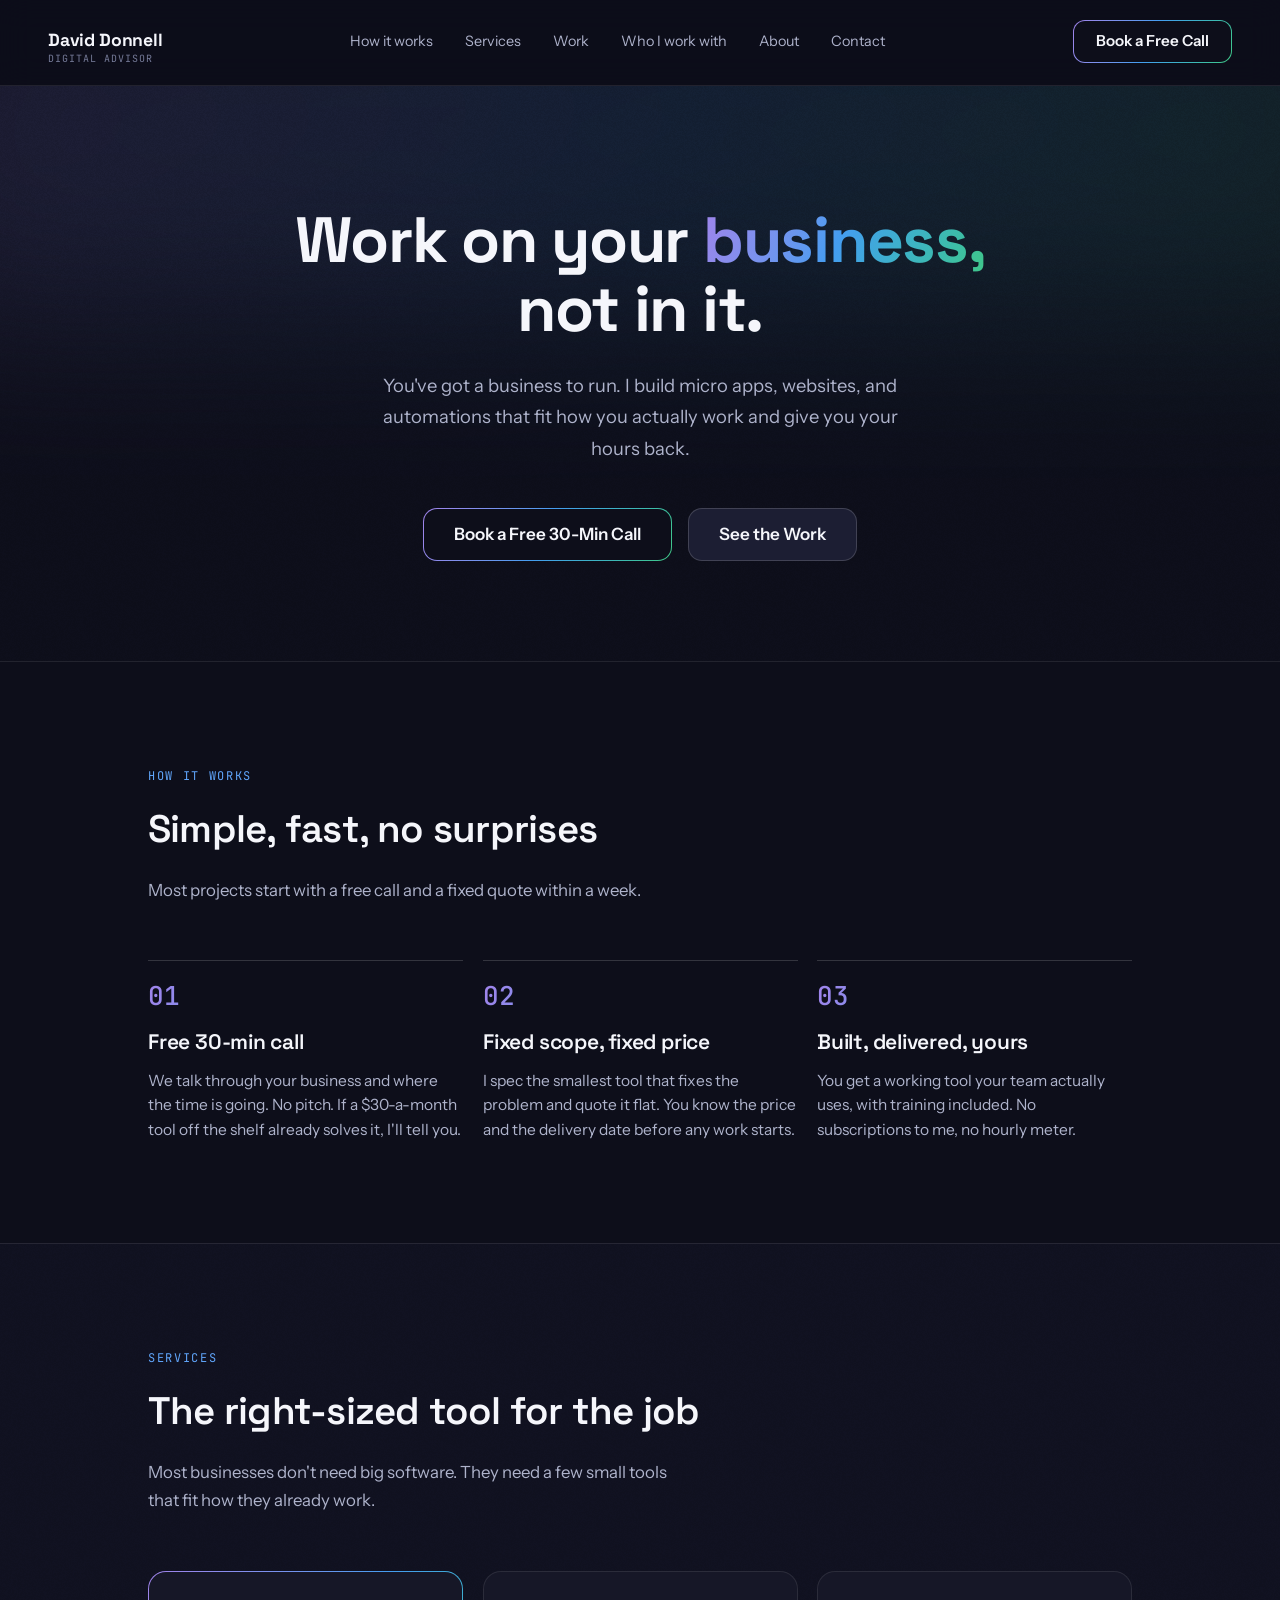
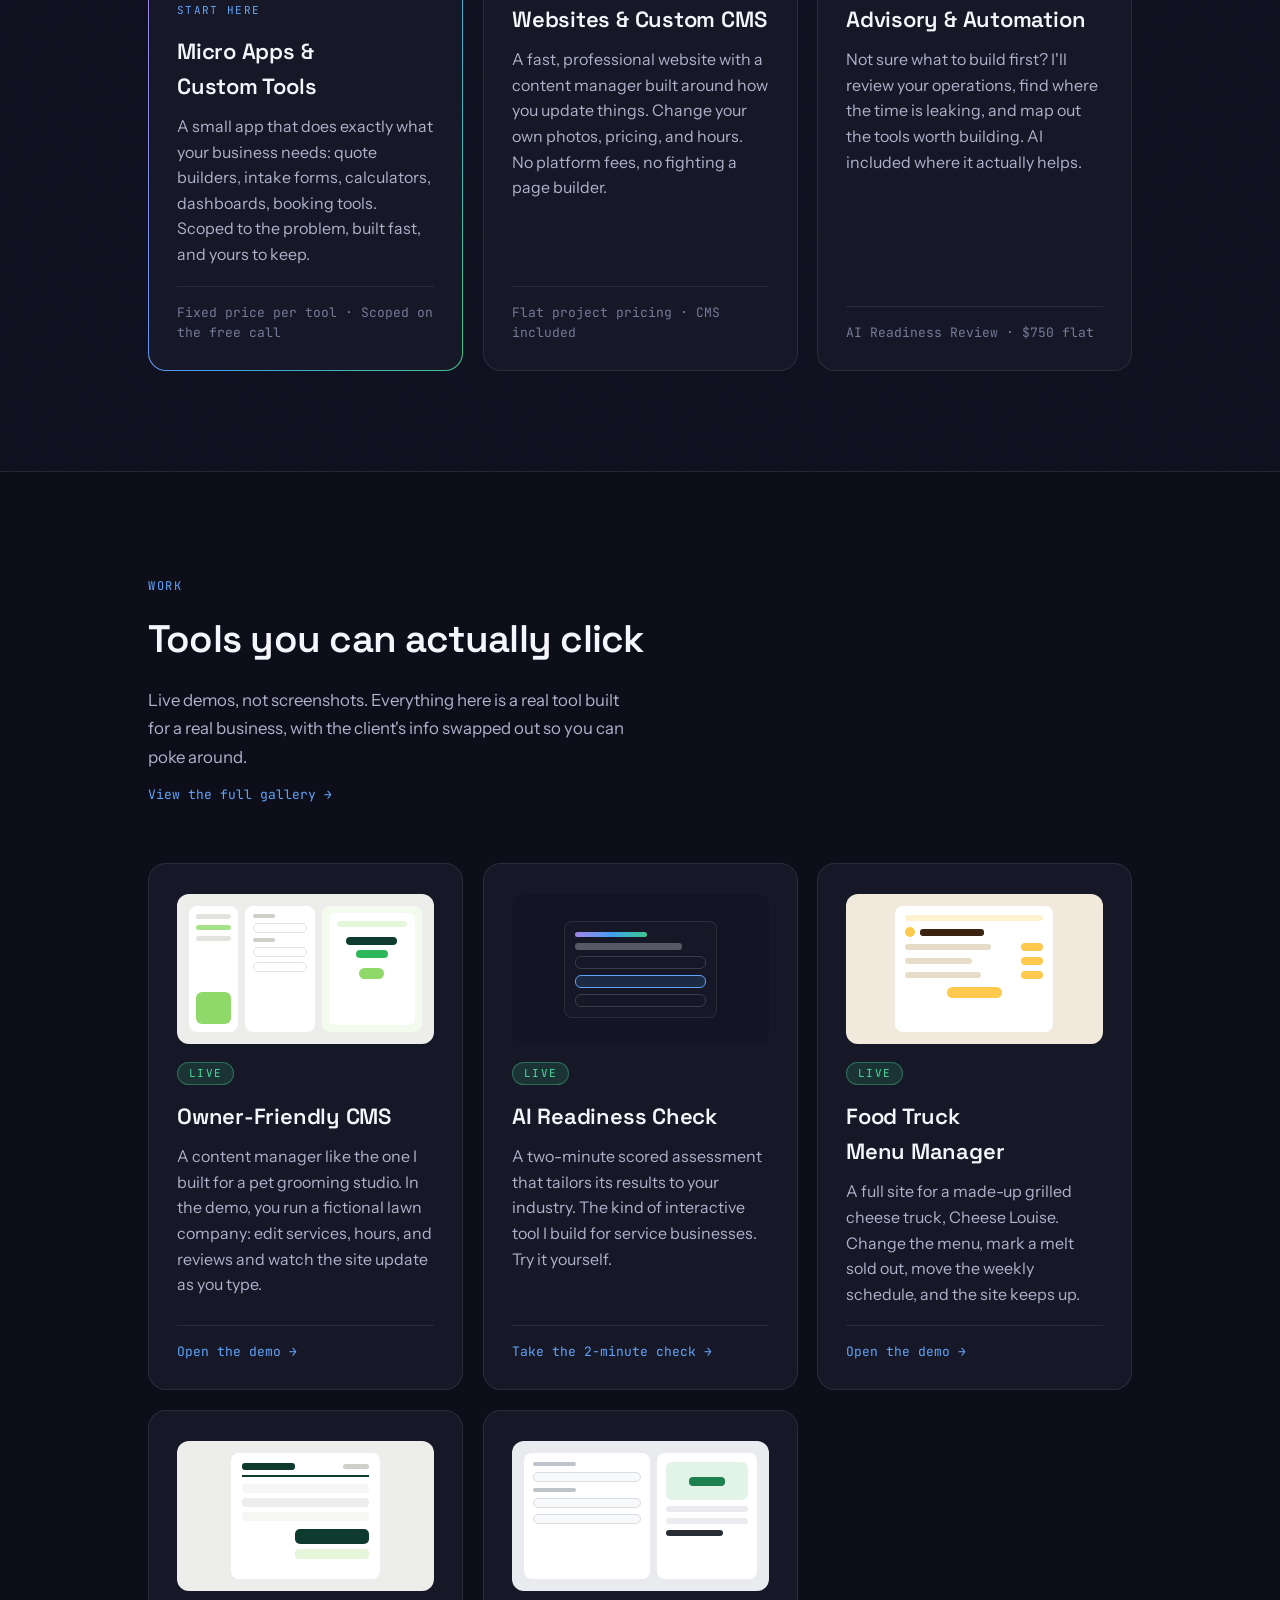
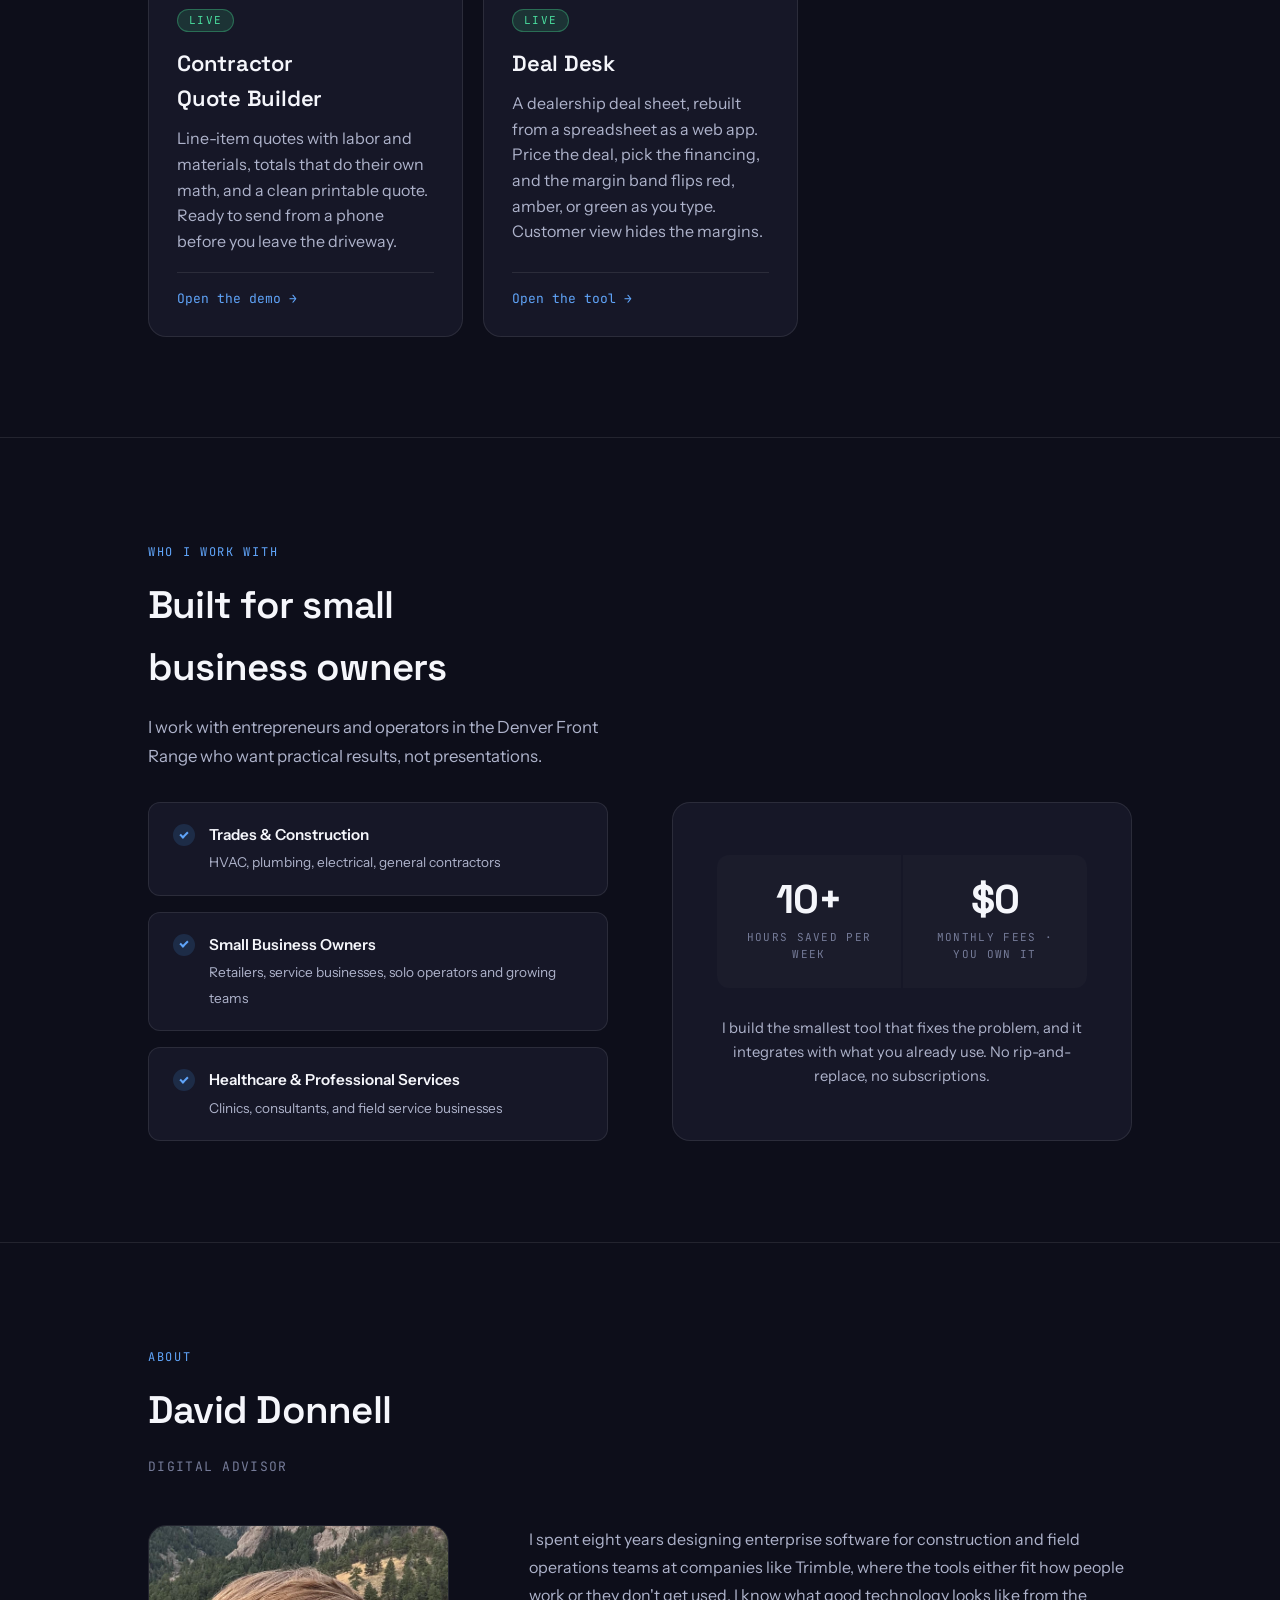
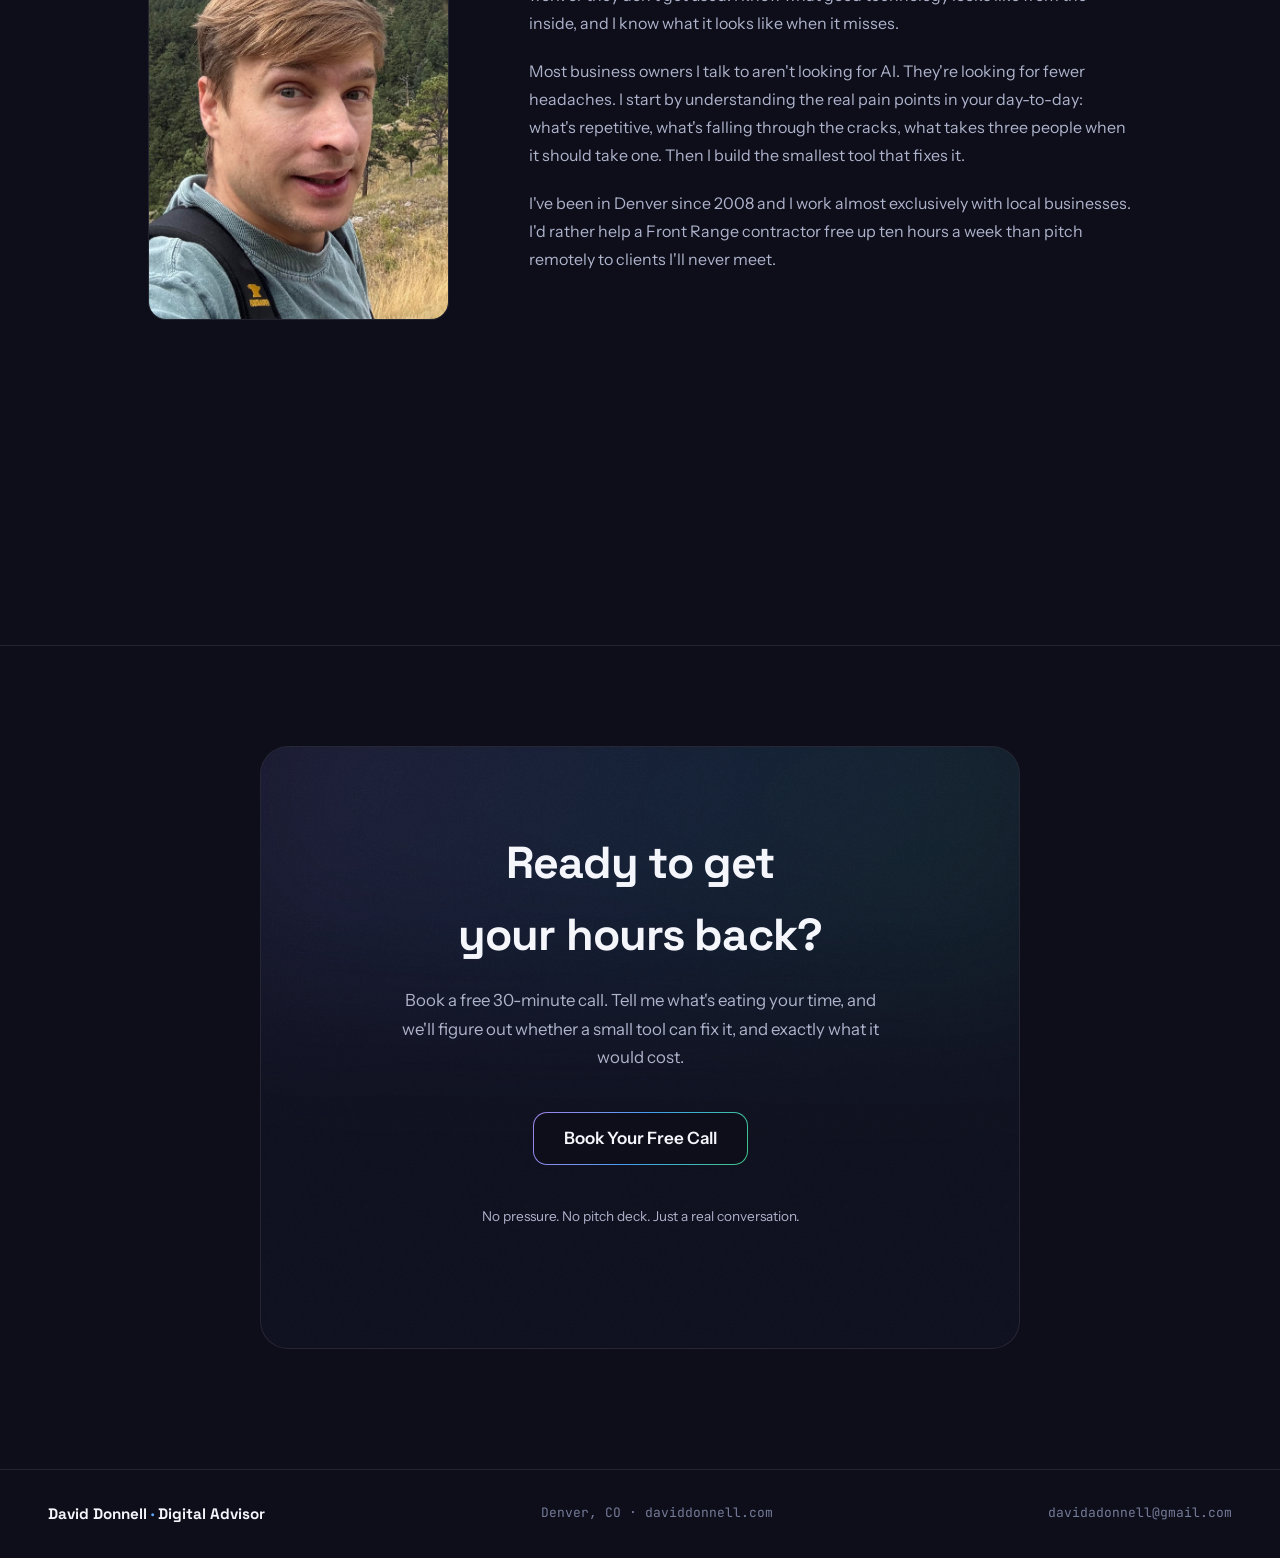
==== commit 83548184: "Add Deal Desk to the Work gallery Slate CSS-drawn thumbnail (inputs beside a green margin tile) and " ====
--- a/index.html
+++ b/index.html
@@ -1142,6 +1142,20 @@
           </p>
           <span class="card-link">Open the demo &rarr;</span>
         </a>
+        <a class="card" href="/demos/deal-desk.html">
+          <div class="thumb thumb-light t-desk" aria-hidden="true">
+            <div class="inputs"><span class="lab"></span><span class="fld"></span><span class="lab"></span><span class="fld"></span><span class="fld"></span></div>
+            <div class="outs"><span class="tile"><i></i></span><span class="r"></span><span class="r"></span><span class="r dark"></span></div>
+          </div>
+          <span class="badge badge-green">Live</span>
+          <h3>Deal Desk</h3>
+          <p>
+            A dealership deal sheet, rebuilt from a spreadsheet as a web app.
+            Price the deal, pick the financing, and the margin band flips red,
+            amber, or green as you type. Customer view hides the margins.
+          </p>
+          <span class="card-link">Open the tool &rarr;</span>
+        </a>
       </div>
     </div>
   </section>
--- a/theme.css
+++ b/theme.css
@@ -410,6 +410,33 @@
 .t-melt .mi .p { width: 16%; height: 8px; border-radius: 4px; background: #FFC94D; }
 .t-melt .cta { width: 40%; height: 11px; border-radius: 999px; background: #FFC94D; align-self: center; margin-top: 2px; }
 
+/* Deal Desk mini: slate inputs beside a green margin tile */
+.t-desk { background: #E9EBEE; }
+.t-desk .inputs {
+  width: 54%;
+  background: #fff;
+  border-radius: 8px;
+  padding: 9px;
+  display: flex;
+  flex-direction: column;
+  gap: 6px;
+}
+.t-desk .lab { height: 4px; width: 40%; border-radius: 2px; background: #BFC4CC; }
+.t-desk .fld { height: 10px; border: 1px solid #DADDE2; border-radius: 5px; background: #F8F9FA; }
+.t-desk .outs {
+  flex: 1;
+  background: #fff;
+  border-radius: 8px;
+  padding: 9px;
+  display: flex;
+  flex-direction: column;
+  gap: 6px;
+}
+.t-desk .tile { height: 38px; border-radius: 6px; background: #E2F4E8; display: flex; align-items: center; justify-content: center; }
+.t-desk .tile i { display: block; width: 44%; height: 9px; border-radius: 4px; background: #1E7F4F; }
+.t-desk .r { height: 6px; border-radius: 3px; background: #E9EBEE; }
+.t-desk .r.dark { background: #272C35; width: 70%; }
+
 /* Readiness check mini: the dark quiz card */
 .t-quiz { background: var(--navy-900); justify-content: center; align-items: center; }
 .t-quiz .qcard {
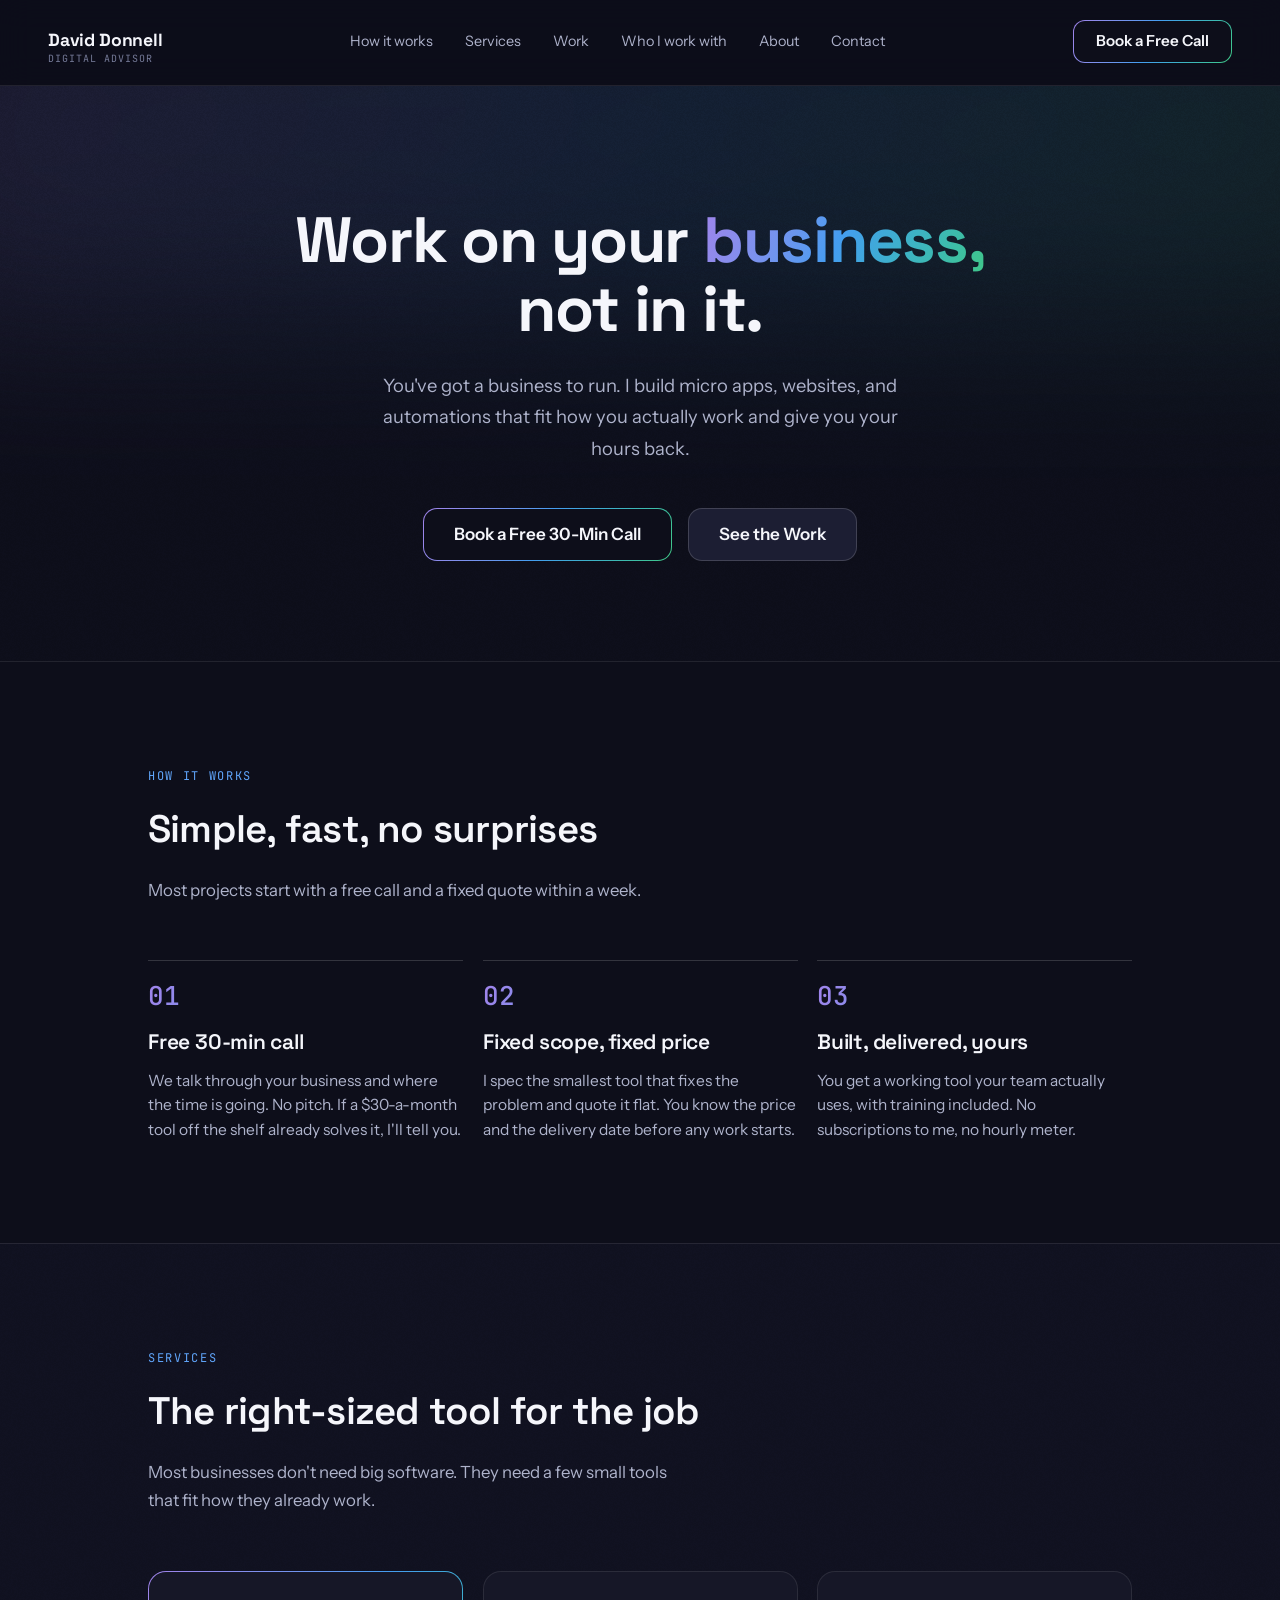
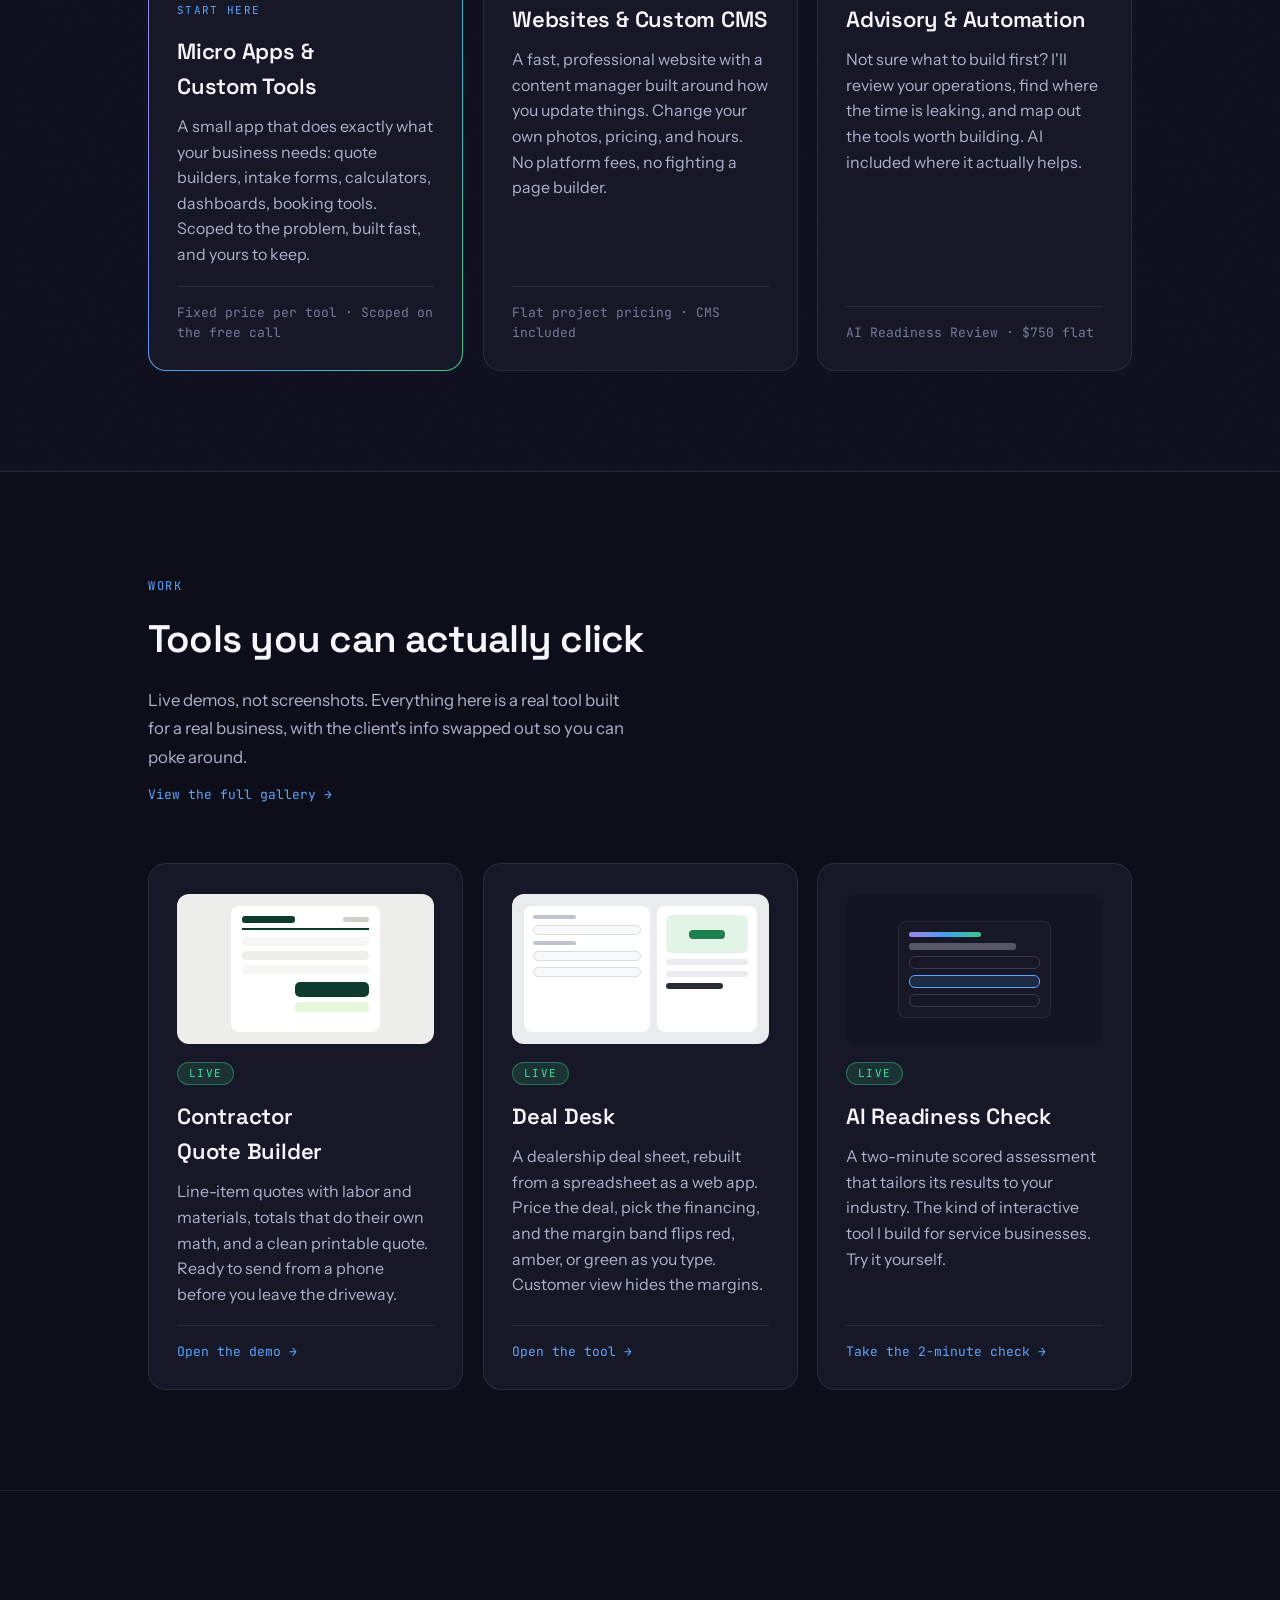
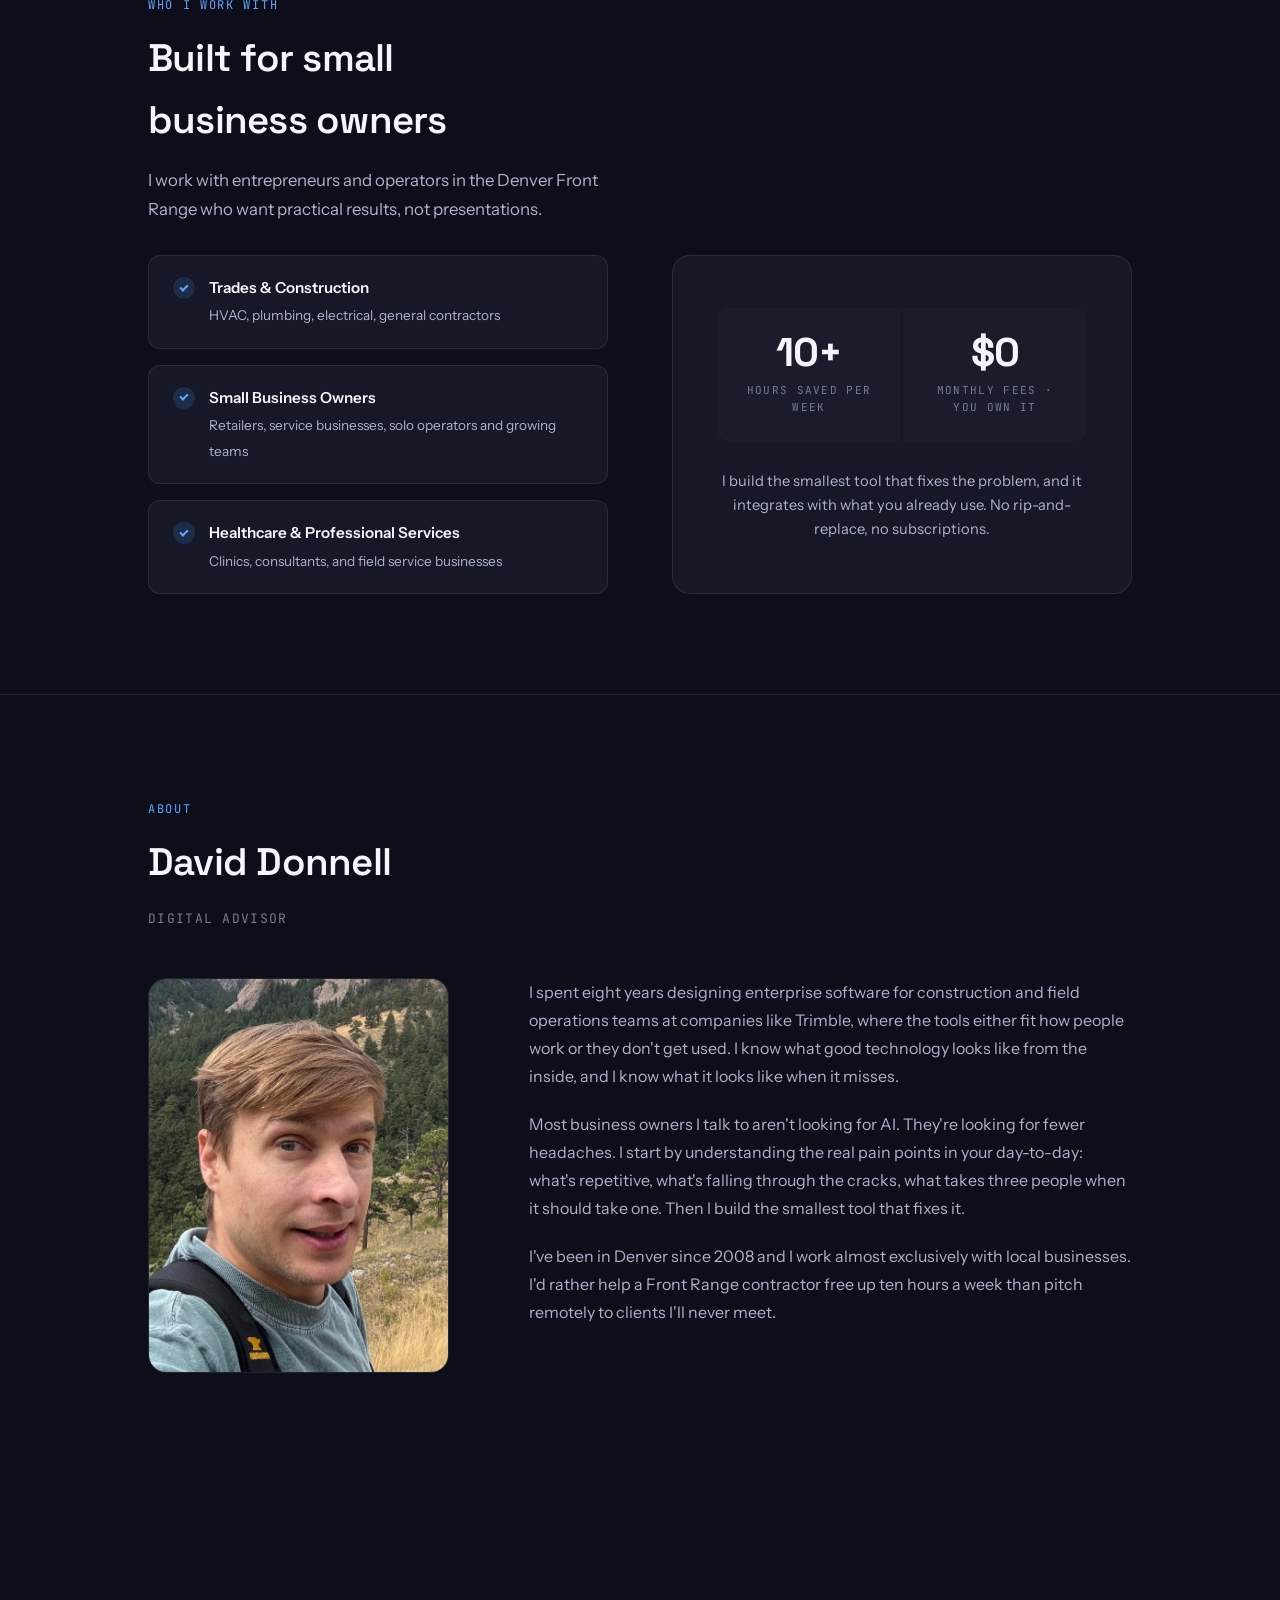
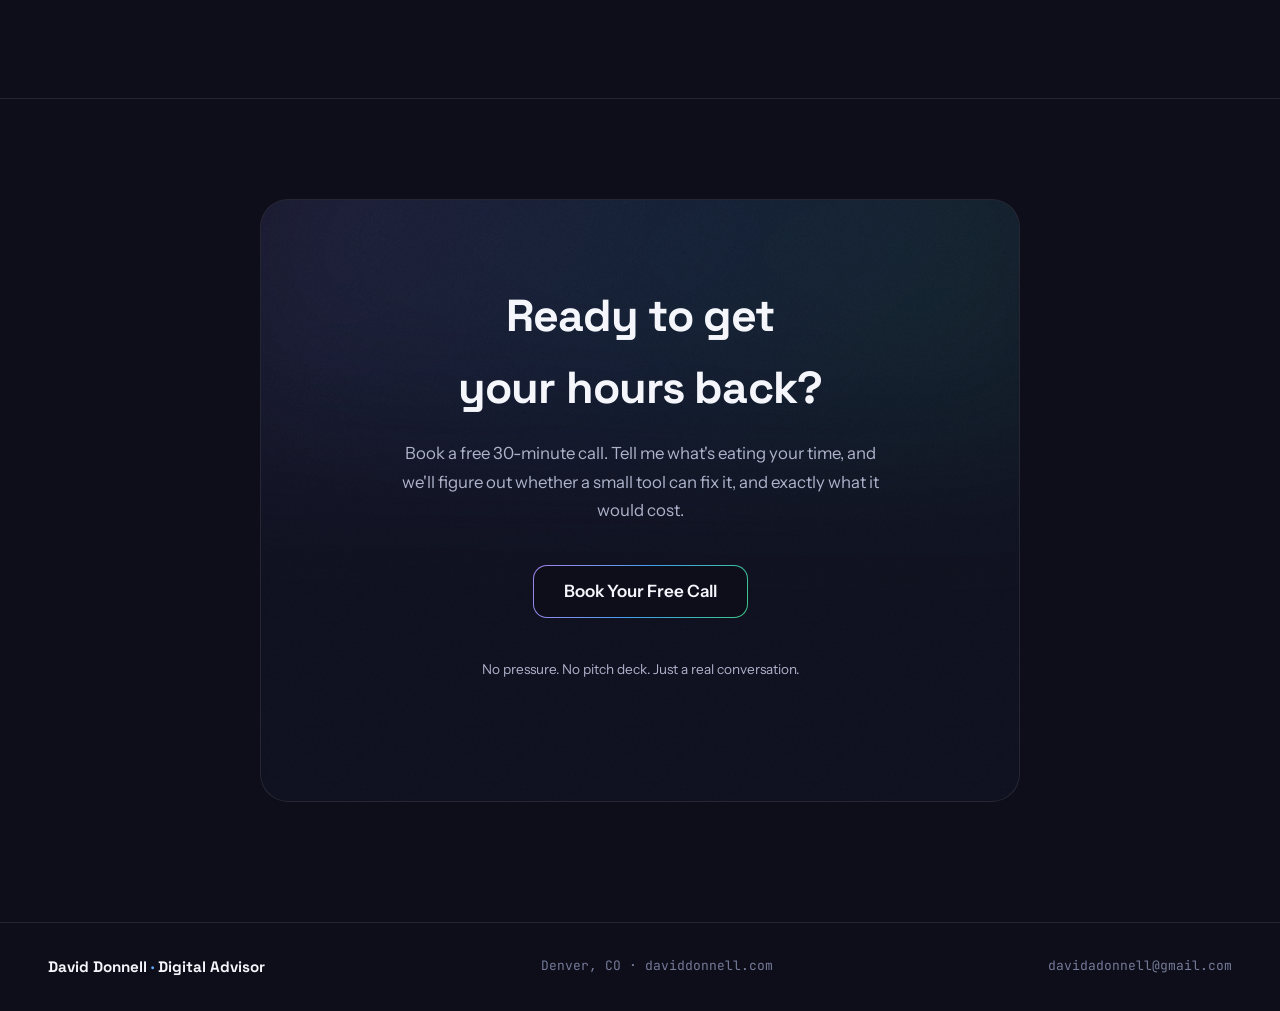
==== commit 214cf75b: "Trim the gallery to Quote Builder, Deal Desk, Readiness Check Remove the Owner-Friendly CMS and Food" ====
--- a/index.html
+++ b/index.html
@@ -1077,54 +1077,6 @@
         <a class="gallery-link" href="/work.html">View the full gallery &rarr;</a>
       </div>
       <div class="cards">
-        <a class="card" href="/demos/cms.html">
-          <div class="thumb thumb-light t-cms" aria-hidden="true">
-            <div class="t-sidebar"><span class="nav-b"></span><span class="nav-b on"></span><span class="nav-b"></span><span class="promo"></span></div>
-            <div class="t-editor"><span class="l"></span><span class="f"></span><span class="l"></span><span class="f"></span><span class="f"></span></div>
-            <div class="t-site"><div class="inner"><span class="ban"></span><span class="h"></span><span class="h2"></span><span class="cta"></span></div></div>
-          </div>
-          <span class="badge badge-green">Live</span>
-          <h3>Owner-Friendly CMS</h3>
-          <p>
-            A content manager like the one I built for a pet grooming studio.
-            In the demo, you run a fictional lawn company: edit services, hours,
-            and reviews and watch the site update as you type.
-          </p>
-          <span class="card-link">Open the demo &rarr;</span>
-        </a>
-        <a class="card" href="/readiness-check.html">
-          <div class="thumb t-quiz" aria-hidden="true">
-            <div class="qcard"><span class="prog"></span><span class="q"></span><span class="opt"></span><span class="opt sel"></span><span class="opt"></span></div>
-          </div>
-          <span class="badge badge-green">Live</span>
-          <h3>AI Readiness Check</h3>
-          <p>
-            A two-minute scored assessment that tailors its results to your
-            industry. The kind of interactive tool I build for service
-            businesses. Try it yourself.
-          </p>
-          <span class="card-link">Take the 2-minute check &rarr;</span>
-        </a>
-        <a class="card" href="/demos/food-truck.html">
-          <div class="thumb thumb-light t-melt" aria-hidden="true">
-            <div class="page">
-              <span class="ban"></span>
-              <div class="brand"><span class="dot"></span><span class="ttl"></span></div>
-              <div class="mi"><span class="n"></span><span class="p"></span></div>
-              <div class="mi"><span class="n" style="max-width:48%"></span><span class="p"></span></div>
-              <div class="mi"><span class="n" style="max-width:55%"></span><span class="p"></span></div>
-              <span class="cta"></span>
-            </div>
-          </div>
-          <span class="badge badge-green">Live</span>
-          <h3>Food Truck Menu Manager</h3>
-          <p>
-            A full site for a made-up grilled cheese truck, Cheese Louise. Change
-            the menu, mark a melt sold out, move the weekly schedule, and the
-            site keeps up.
-          </p>
-          <span class="card-link">Open the demo &rarr;</span>
-        </a>
         <a class="card" href="/demos/quote-builder.html">
           <div class="thumb thumb-light t-quote" aria-hidden="true">
             <div class="doc">
@@ -1155,6 +1107,19 @@
             amber, or green as you type. Customer view hides the margins.
           </p>
           <span class="card-link">Open the tool &rarr;</span>
+        </a>
+        <a class="card" href="/readiness-check.html">
+          <div class="thumb t-quiz" aria-hidden="true">
+            <div class="qcard"><span class="prog"></span><span class="q"></span><span class="opt"></span><span class="opt sel"></span><span class="opt"></span></div>
+          </div>
+          <span class="badge badge-green">Live</span>
+          <h3>AI Readiness Check</h3>
+          <p>
+            A two-minute scored assessment that tailors its results to your
+            industry. The kind of interactive tool I build for service
+            businesses. Try it yourself.
+          </p>
+          <span class="card-link">Take the 2-minute check &rarr;</span>
         </a>
       </div>
     </div>
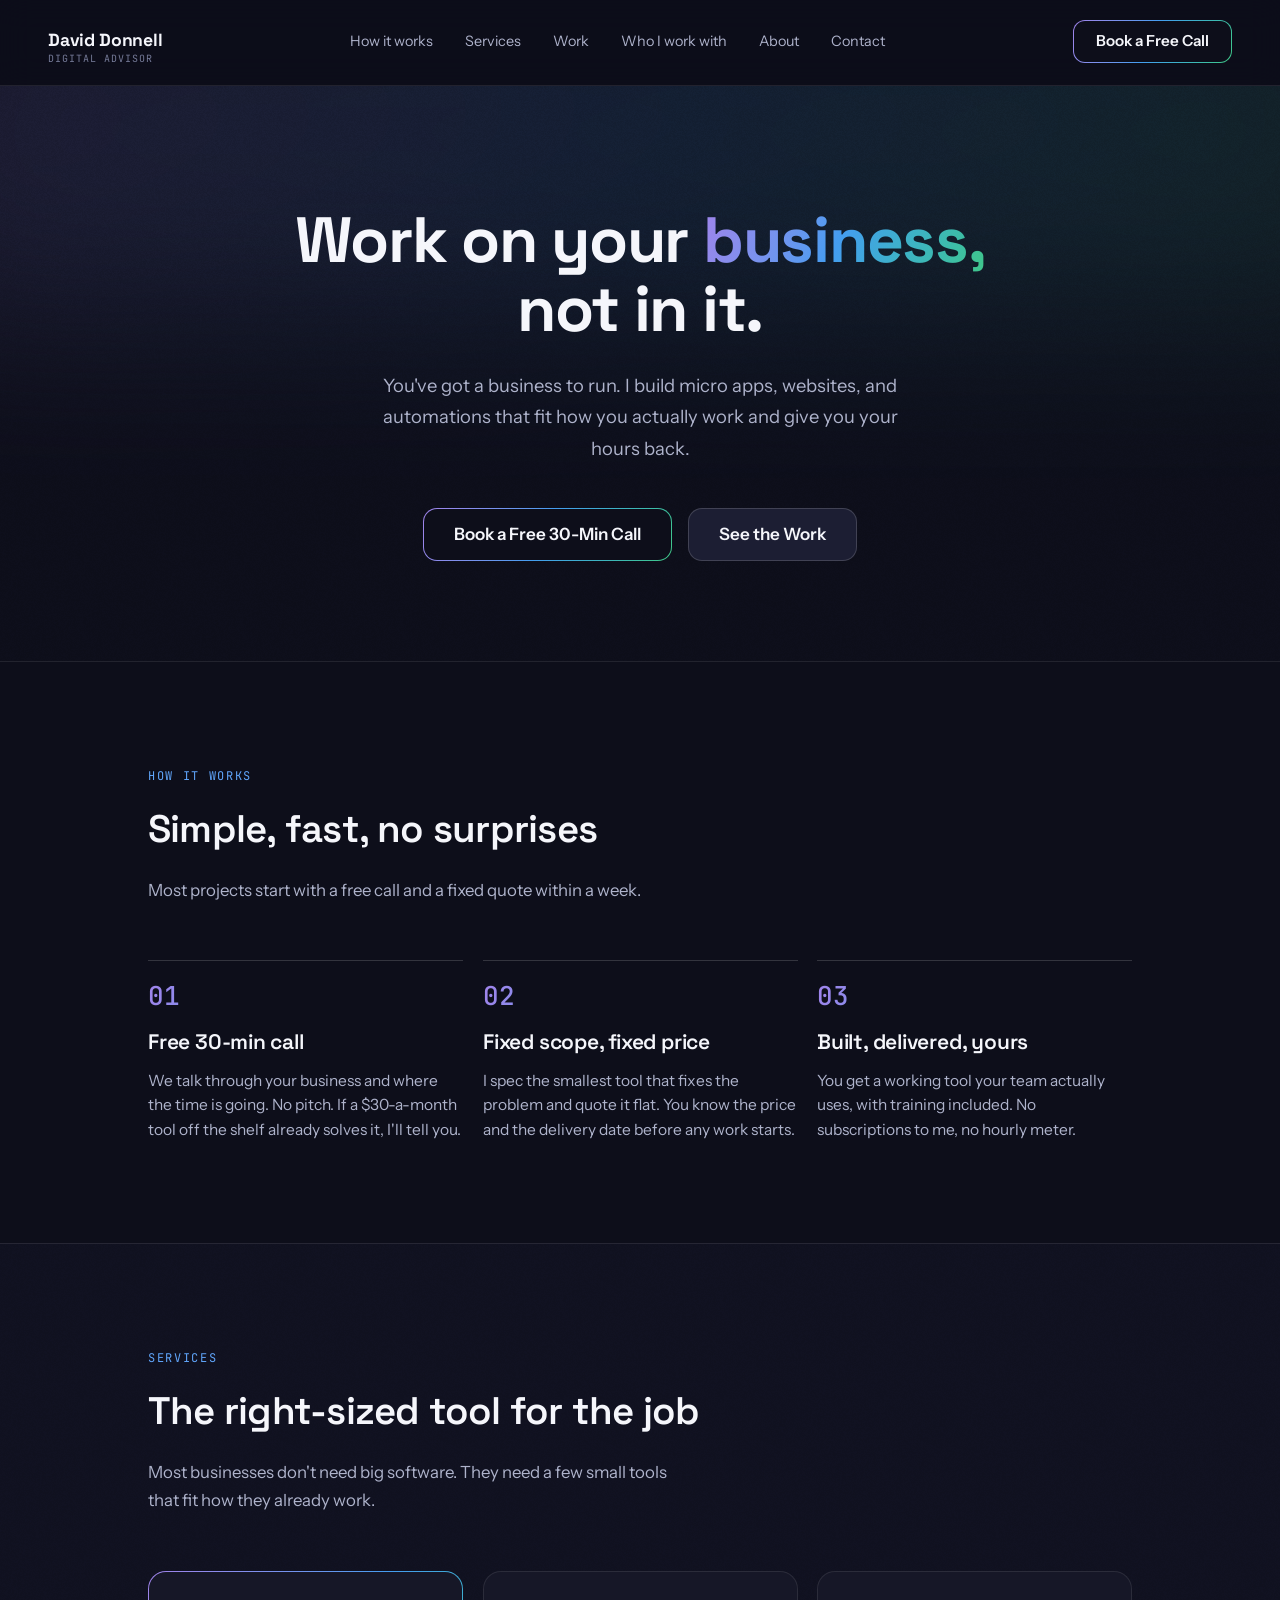
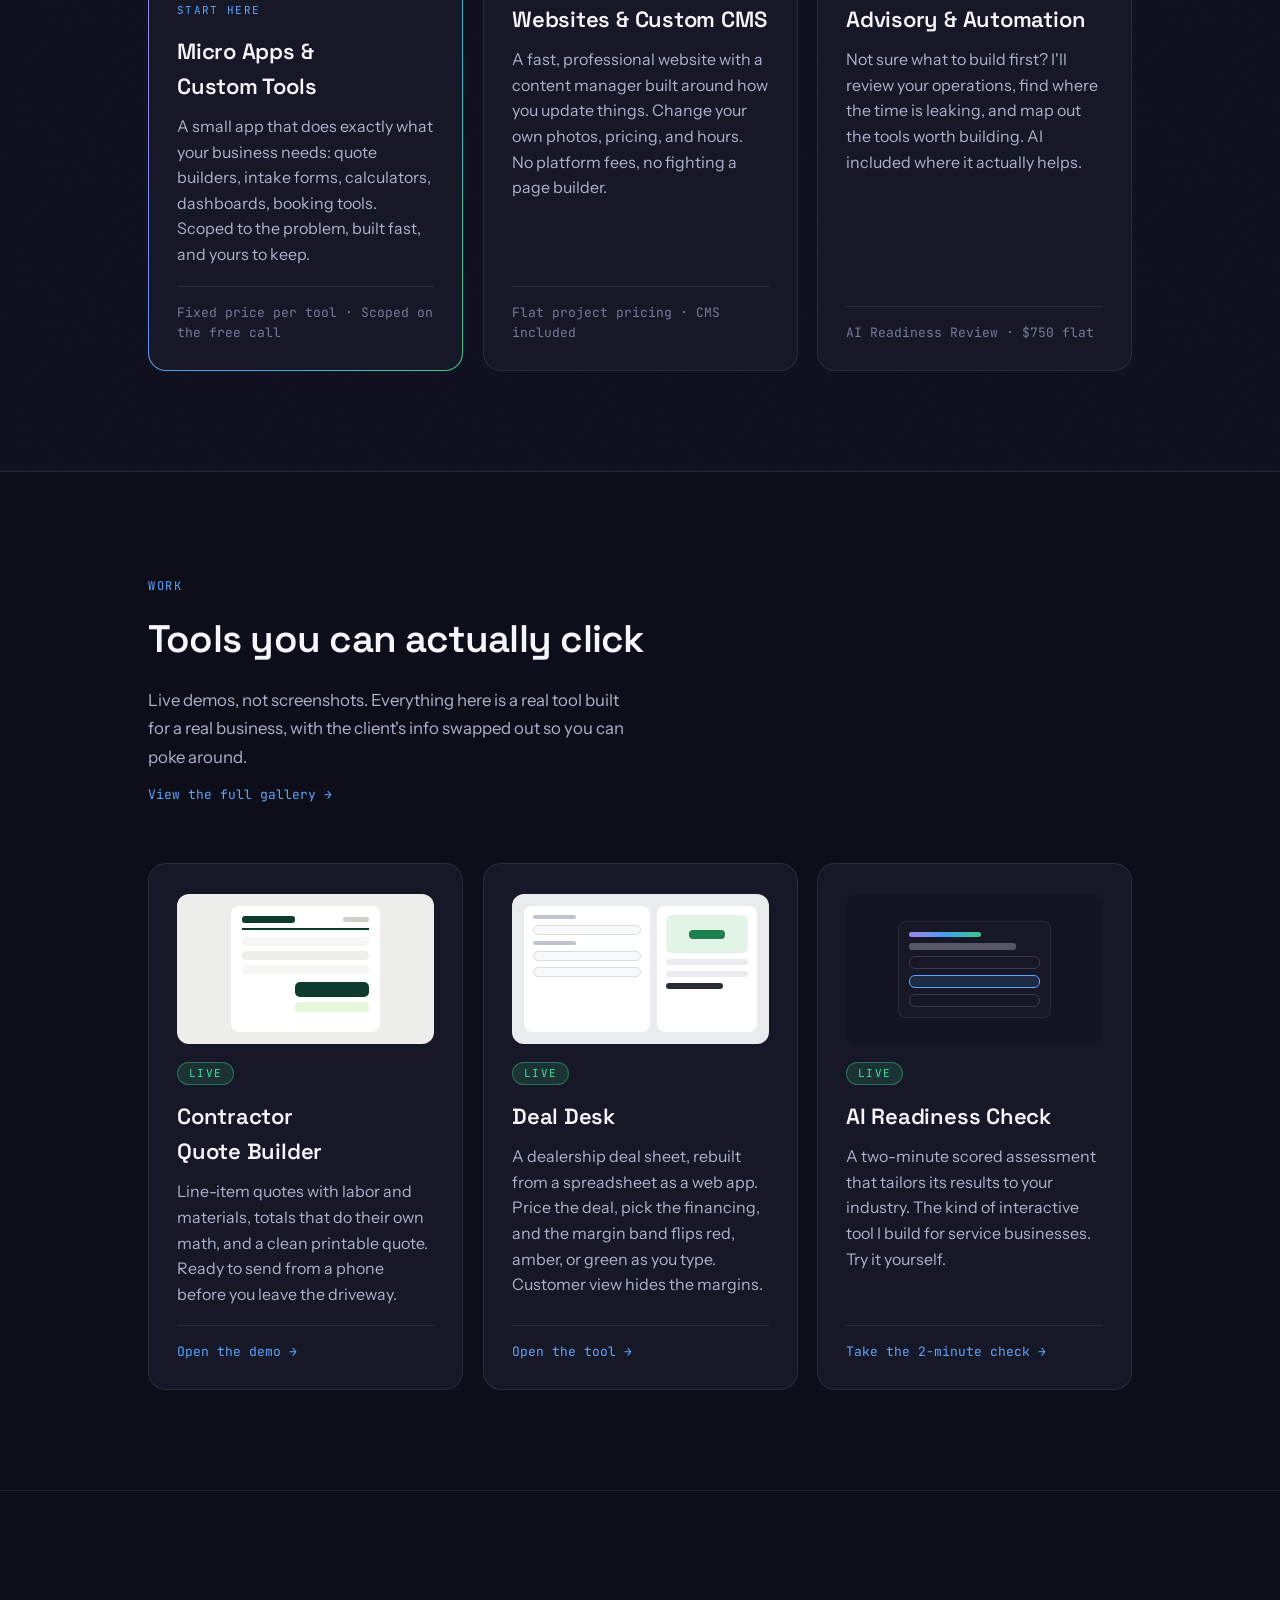
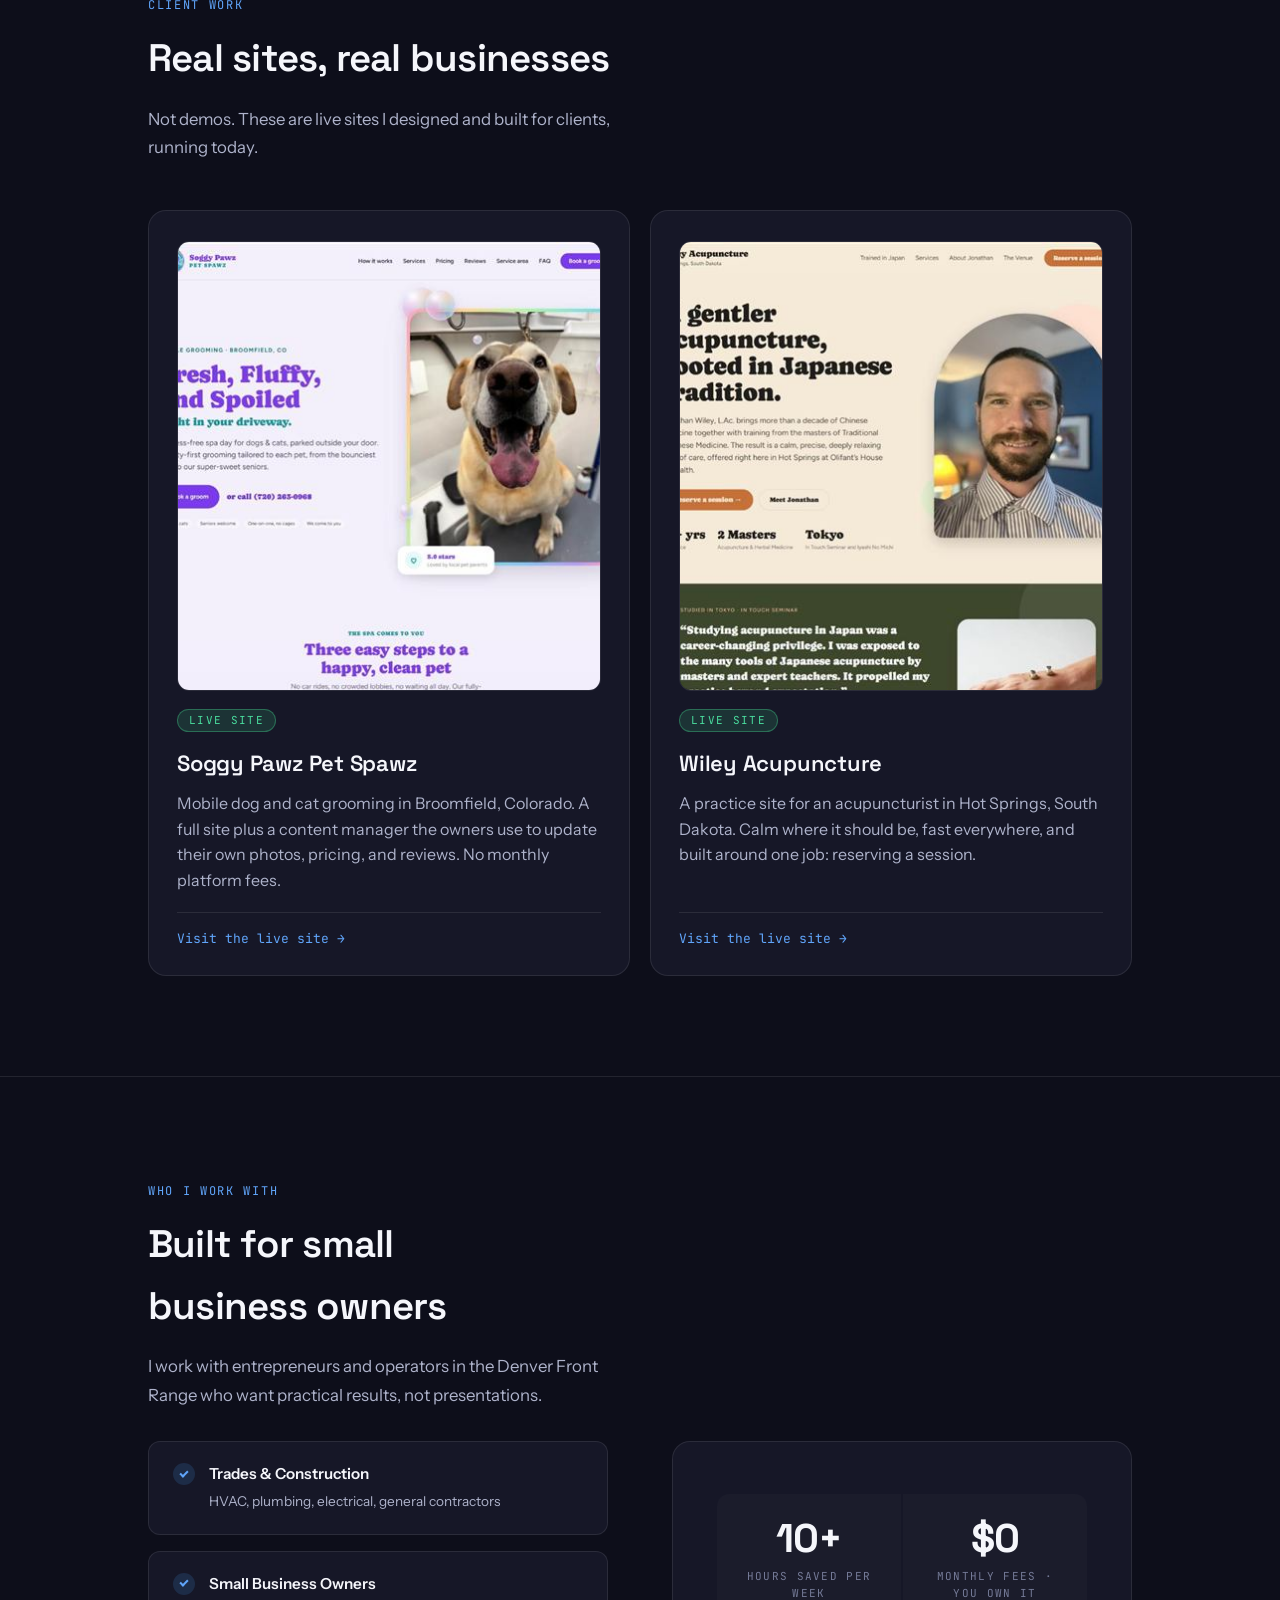
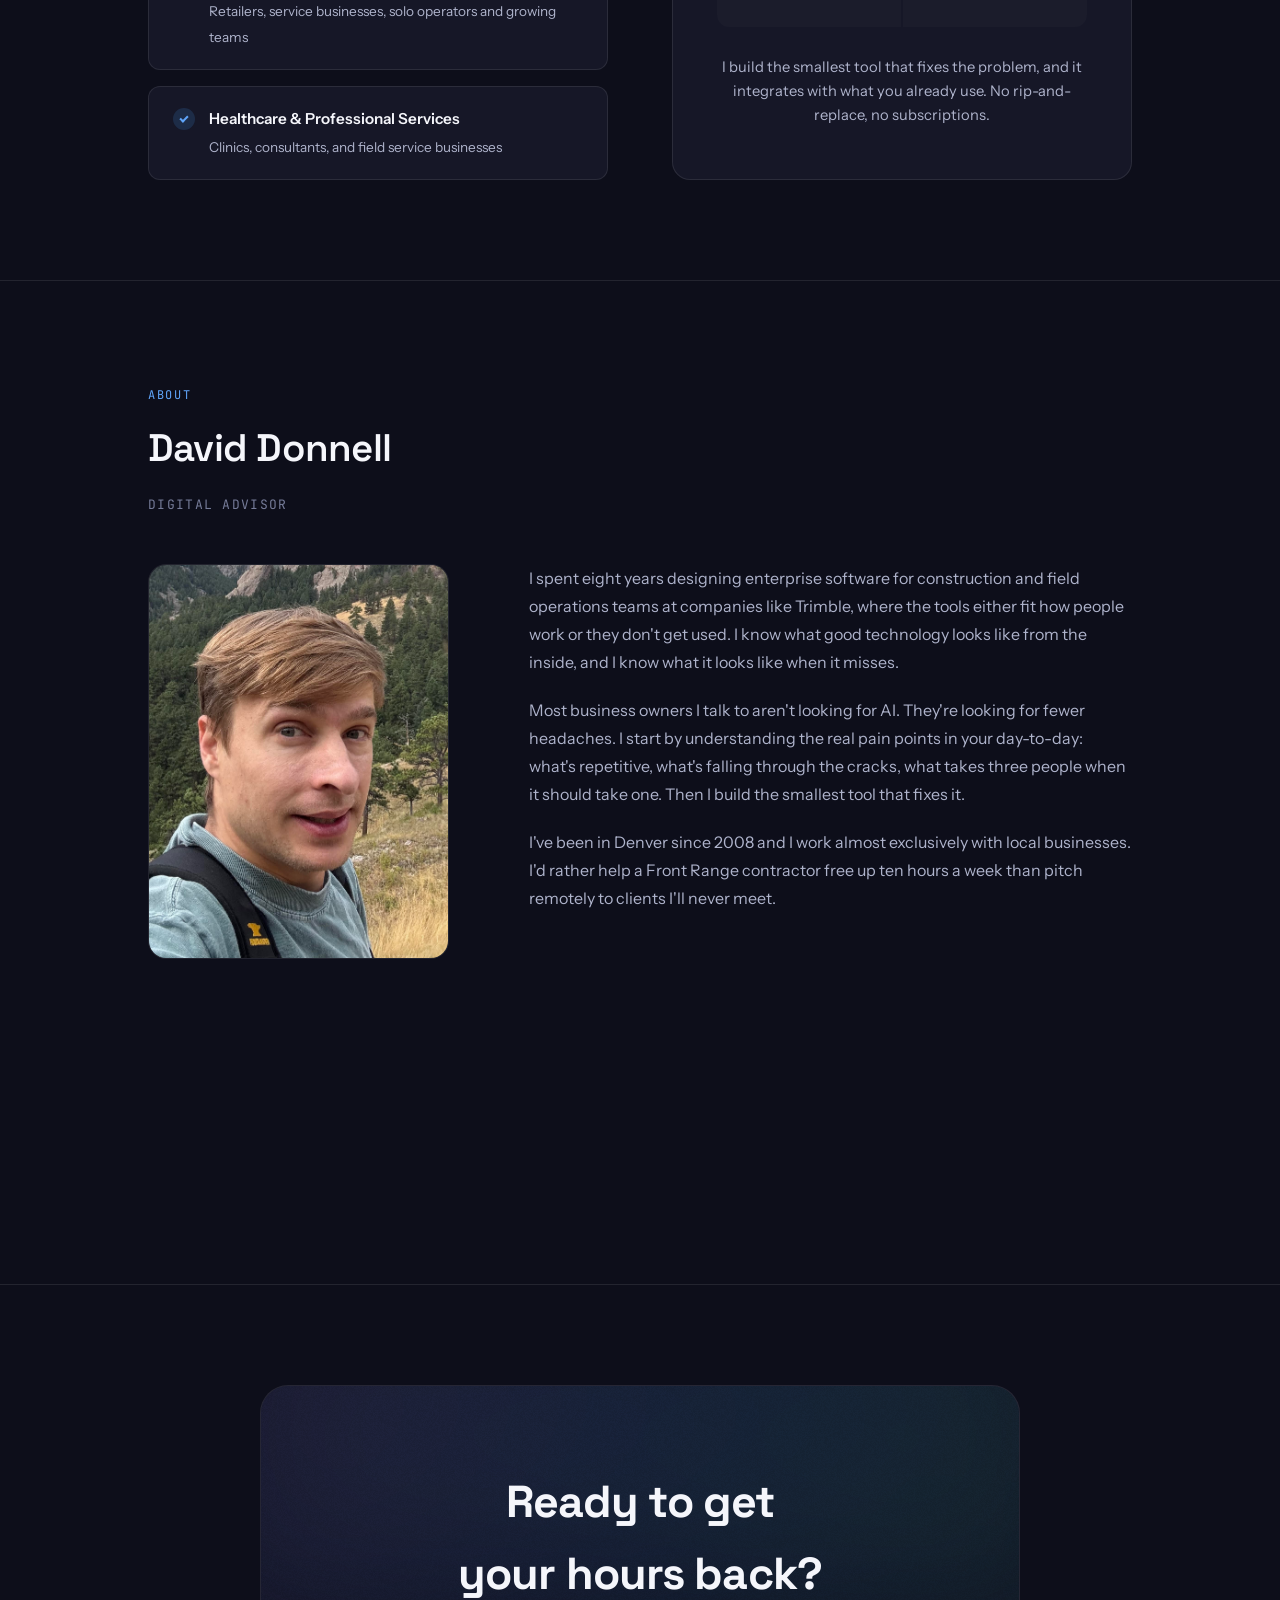
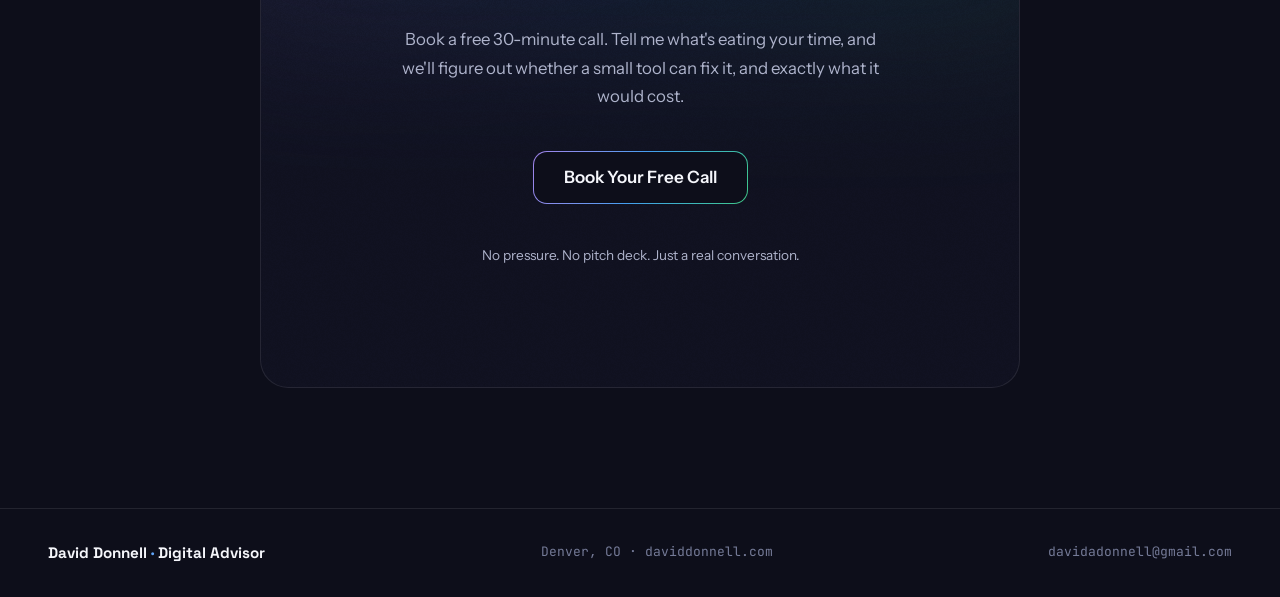
==== commit 8a31863b: "Add a Client work section with real sites Two live client sites, shown with real screenshots (captur" ====
--- a/index.html
+++ b/index.html
@@ -159,6 +159,32 @@
     }
     .nav-links a:hover { color: var(--text); }
 
+    /* Hamburger — hidden on desktop, becomes an X when open */
+    .nav-toggle {
+      display: none;
+      flex-direction: column;
+      justify-content: center;
+      gap: 5px;
+      width: 42px;
+      height: 38px;
+      padding: 0 10px;
+      background: var(--surface-raised);
+      border: 1px solid var(--border-strong);
+      border-radius: 10px;
+      cursor: pointer;
+    }
+    .nav-toggle span {
+      display: block;
+      height: 2px;
+      width: 100%;
+      background: var(--text-primary);
+      border-radius: 2px;
+      transition: transform var(--dur) var(--ease), opacity var(--dur) var(--ease);
+    }
+    nav.menu-open .nav-toggle span:nth-child(1) { transform: translateY(7px) rotate(45deg); }
+    nav.menu-open .nav-toggle span:nth-child(2) { opacity: 0; }
+    nav.menu-open .nav-toggle span:nth-child(3) { transform: translateY(-7px) rotate(-45deg); }
+
     /* AI sparkle marking the readiness-check links */
     .ai-spark {
       width: 13px;
@@ -490,6 +516,28 @@
     }
     .gallery-link:hover { color: var(--text-primary); }
 
+    /* Client work */
+    .clientwork {
+      padding: 100px 0;
+      border-top: 1px solid var(--border);
+    }
+
+    .clientwork-header {
+      margin-bottom: 48px;
+    }
+
+    .cards.cols-2 { grid-template-columns: repeat(2, 1fr); }
+
+    .client-shot {
+      display: block;
+      width: 100%;
+      aspect-ratio: 16 / 10;
+      object-fit: cover;
+      border-radius: 12px;
+      border: 1px solid var(--border);
+      margin-bottom: 18px;
+    }
+
     /* Who I work with */
     .clients {
       padding: 100px 0;
@@ -896,8 +944,26 @@
     }
 
     @media (max-width: 768px) {
-      nav { padding: 16px 24px; }
-      .nav-links { display: none; }
+      nav { padding: 12px 20px; align-items: center; }
+      nav > .btn { padding: 10px 14px; font-size: 0.85rem; margin-left: auto; margin-right: 10px; }
+      .nav-toggle { display: flex; }
+      .nav-links {
+        display: none;
+        position: absolute;
+        top: 100%;
+        left: 0;
+        right: 0;
+        flex-direction: column;
+        gap: 0;
+        padding: 4px 20px 10px;
+        background: rgba(13, 14, 26, 0.97);
+        backdrop-filter: blur(16px);
+        -webkit-backdrop-filter: blur(16px);
+        border-bottom: 1px solid var(--border);
+      }
+      nav.menu-open .nav-links { display: flex; }
+      .nav-links li + li { border-top: 1px solid var(--border); }
+      .nav-links a { display: block; padding: 13px 0; font-size: 1rem; }
       .container { padding: 0 24px; }
       .hero { padding: 80px 0 60px; }
       .clients-inner {
@@ -918,7 +984,7 @@
       .hero-badge, .hero h1, .hero p, .hero-ctas,
       .how-header, .step,
       .services-header, .card,
-      .work-header,
+      .work-header, .clientwork-header,
       .clients-head, .client-list, .stat-box,
       .about-head, .about-photo-wrap, .about-body, .about-skills,
       .cta-card
@@ -940,7 +1006,7 @@
         .hero-badge, .hero h1, .hero p, .hero-ctas,
         .how-header, .step,
         .services-header, .card,
-        .work-header,
+        .work-header, .clientwork-header,
         .clients-head, .client-list, .stat-box,
         .about-head, .about-photo-wrap, .about-body, .about-skills,
         .cta-card
@@ -961,7 +1027,7 @@
       David Donnell
       <span class="nav-subtitle">Digital Advisor</span>
     </a>
-    <ul class="nav-links">
+    <ul class="nav-links" id="nav-menu">
       <li><a href="#how">How it works</a></li>
       <li><a href="#services">Services</a></li>
       <li><a href="/work.html">Work</a></li>
@@ -969,7 +1035,8 @@
       <li><a href="#about">About</a></li>
       <li><a href="#contact">Contact</a></li>
     </ul>
-    <a href="https://calendly.com/davidadonnell/30min" target="_blank" rel="noopener noreferrer" class="btn btn-gradient">Book a Free Call</a>
+    <a href="https://calendly.com/davidadonnell/30min?utm_source=site&amp;utm_campaign=home-nav" target="_blank" rel="noopener noreferrer" class="btn btn-gradient" data-ga="book_call" data-ga-params='{"placement":"home-nav"}'>Book a Free Call</a>
+    <button class="nav-toggle" type="button" aria-label="Menu" aria-expanded="false" aria-controls="nav-menu"><span></span><span></span><span></span></button>
   </nav>
 
   <!-- Hero -->
@@ -984,8 +1051,8 @@
         that fit how you actually work and give you your hours back.
       </p>
       <div class="hero-ctas">
-        <a href="https://calendly.com/davidadonnell/30min" target="_blank" rel="noopener noreferrer" class="btn btn-gradient btn-lg">Book a Free 30-Min Call</a>
-        <a href="#work" class="btn btn-ai btn-lg">See the Work</a>
+        <a href="https://calendly.com/davidadonnell/30min?utm_source=site&amp;utm_campaign=home-hero" target="_blank" rel="noopener noreferrer" class="btn btn-gradient btn-lg" data-ga="book_call" data-ga-params='{"placement":"home-hero"}'>Book a Free 30-Min Call</a>
+        <a href="#work" class="btn btn-ai btn-lg" data-ga="gallery_view" data-ga-params='{"placement":"home-hero"}'>See the Work</a>
       </div>
     </div>
   </section>
@@ -1074,10 +1141,10 @@
           Live demos, not screenshots. Everything here is a real tool built for a
           real business, with the client's info swapped out so you can poke around.
         </p>
-        <a class="gallery-link" href="/work.html">View the full gallery &rarr;</a>
+        <a class="gallery-link" href="/work.html" data-ga="gallery_view" data-ga-params='{"placement":"home-section"}'>View the full gallery &rarr;</a>
       </div>
       <div class="cards">
-        <a class="card" href="/demos/quote-builder.html">
+        <a class="card" href="/demos/quote-builder.html" data-ga="gallery_card" data-ga-params='{"item":"quote-builder","page":"home"}'>
           <div class="thumb thumb-light t-quote" aria-hidden="true">
             <div class="doc">
               <div class="lh"><span class="nm"></span><span class="nm sm"></span></div>
@@ -1094,7 +1161,7 @@
           </p>
           <span class="card-link">Open the demo &rarr;</span>
         </a>
-        <a class="card" href="/demos/deal-desk.html">
+        <a class="card" href="/demos/deal-desk.html" data-ga="gallery_card" data-ga-params='{"item":"deal-desk","page":"home"}'>
           <div class="thumb thumb-light t-desk" aria-hidden="true">
             <div class="inputs"><span class="lab"></span><span class="fld"></span><span class="lab"></span><span class="fld"></span><span class="fld"></span></div>
             <div class="outs"><span class="tile"><i></i></span><span class="r"></span><span class="r"></span><span class="r dark"></span></div>
@@ -1108,7 +1175,7 @@
           </p>
           <span class="card-link">Open the tool &rarr;</span>
         </a>
-        <a class="card" href="/readiness-check.html">
+        <a class="card" href="/readiness-check.html" data-ga="gallery_card" data-ga-params='{"item":"readiness-check","page":"home"}'>
           <div class="thumb t-quiz" aria-hidden="true">
             <div class="qcard"><span class="prog"></span><span class="q"></span><span class="opt"></span><span class="opt sel"></span><span class="opt"></span></div>
           </div>
@@ -1120,6 +1187,44 @@
             businesses. Try it yourself.
           </p>
           <span class="card-link">Take the 2-minute check &rarr;</span>
+        </a>
+      </div>
+    </div>
+  </section>
+
+  <!-- Client work -->
+  <section class="clientwork" id="client-work">
+    <div class="container">
+      <div class="clientwork-header">
+        <span class="section-label">Client work</span>
+        <h2 class="section-title">Real sites, real businesses</h2>
+        <p class="section-sub">
+          Not demos. These are live sites I designed and built for clients,
+          running today.
+        </p>
+      </div>
+      <div class="cards cols-2">
+        <a class="card" href="https://soggypawz-pet.netlify.app" target="_blank" rel="noopener noreferrer" data-ga="client_card" data-ga-params='{"client":"soggy-pawz","page":"home"}'>
+          <img class="client-shot" src="/assets/clients/soggy-pawz.jpg" alt="The Soggy Pawz Pet Spawz homepage" loading="lazy" width="720" height="450" />
+          <span class="badge badge-green">Live site</span>
+          <h3>Soggy Pawz Pet Spawz</h3>
+          <p>
+            Mobile dog and cat grooming in Broomfield, Colorado. A full site plus
+            a content manager the owners use to update their own photos, pricing,
+            and reviews. No monthly platform fees.
+          </p>
+          <span class="card-link">Visit the live site &rarr;</span>
+        </a>
+        <a class="card" href="https://wiley-acupuncture-preview.netlify.app" target="_blank" rel="noopener noreferrer" data-ga="client_card" data-ga-params='{"client":"wiley","page":"home"}'>
+          <img class="client-shot" src="/assets/clients/wiley.jpg" alt="The Wiley Acupuncture homepage" loading="lazy" width="720" height="450" />
+          <span class="badge badge-green">Live site</span>
+          <h3>Wiley Acupuncture</h3>
+          <p>
+            A practice site for an acupuncturist in Hot Springs, South Dakota.
+            Calm where it should be, fast everywhere, and built around one job:
+            reserving a session.
+          </p>
+          <span class="card-link">Visit the live site &rarr;</span>
         </a>
       </div>
     </div>
@@ -1239,7 +1344,7 @@
           Book a free 30-minute call. Tell me what's eating your time, and we'll
           figure out whether a small tool can fix it, and exactly what it would cost.
         </p>
-        <a href="https://calendly.com/davidadonnell/30min" target="_blank" rel="noopener noreferrer" class="btn btn-gradient btn-lg">
+        <a href="https://calendly.com/davidadonnell/30min?utm_source=site&amp;utm_campaign=home-ctaband" target="_blank" rel="noopener noreferrer" class="btn btn-gradient btn-lg" data-ga="book_call" data-ga-params='{"placement":"home-ctaband"}'>
           Book Your Free Call
         </a>
         <p class="cta-detail">No pressure. No pitch deck. Just a real conversation.</p>
@@ -1259,7 +1364,7 @@
       var SEL = '.hero-badge, .hero h1, .hero p, .hero-ctas,' +
                 '.how-header, .step,' +
                 '.services-header, .card,' +
-                '.work-header,' +
+                '.work-header, .clientwork-header,' +
                 '.clients-head, .client-list, .stat-box,' +
                 '.about-head, .about-photo-wrap, .about-body,' +
                 '.cta-card';
@@ -1303,6 +1408,36 @@
         targets.forEach(function (el) { el.classList.add('reveal-in'); });
       }, 2000);
     })();
+
+    /* Mobile menu */
+    (function () {
+      var nav = document.querySelector('nav');
+      var btn = document.querySelector('.nav-toggle');
+      if (!nav || !btn) return;
+      function close() {
+        nav.classList.remove('menu-open');
+        btn.setAttribute('aria-expanded', 'false');
+      }
+      btn.addEventListener('click', function () {
+        var open = nav.classList.toggle('menu-open');
+        btn.setAttribute('aria-expanded', open ? 'true' : 'false');
+      });
+      nav.addEventListener('click', function (e) {
+        if (e.target.closest('.nav-links a')) close();
+      });
+      document.addEventListener('keydown', function (e) {
+        if (e.key === 'Escape') close();
+      });
+    })();
+
+    /* Analytics: elements tagged data-ga fire a GA4 event on click */
+    document.addEventListener('click', function (e) {
+      var el = e.target.closest('[data-ga]');
+      if (!el || typeof gtag !== 'function') return;
+      var params = {};
+      try { params = JSON.parse(el.getAttribute('data-ga-params') || '{}'); } catch (err) {}
+      gtag('event', el.getAttribute('data-ga'), params);
+    });
   </script>
 
 </body>
--- a/theme.css
+++ b/theme.css
@@ -324,46 +324,6 @@
 .thumb span { display: block; }
 .thumb-light { background: #EDEEEB; }
 
-/* CMS demo mini: sidebar + editor + live site preview */
-.t-cms .t-sidebar {
-  width: 21%;
-  background: #fff;
-  border-radius: 8px;
-  padding: 8px 7px;
-  display: flex;
-  flex-direction: column;
-  gap: 6px;
-}
-.t-cms .nav-b { height: 5px; border-radius: 3px; background: #E2E4DF; }
-.t-cms .nav-b.on { background: #A6E287; }
-.t-cms .promo { margin-top: auto; height: 32px; border-radius: 6px; background: #8FD86A; }
-.t-cms .t-editor {
-  width: 30%;
-  background: #fff;
-  border-radius: 8px;
-  padding: 8px;
-  display: flex;
-  flex-direction: column;
-  gap: 5px;
-}
-.t-cms .l { height: 4px; width: 42%; border-radius: 2px; background: #CCD0C9; }
-.t-cms .f { height: 10px; border: 1px solid #E2E4DF; border-radius: 5px; }
-.t-cms .t-site { flex: 1; background: #F3FBEE; border-radius: 8px; padding: 7px; display: flex; }
-.t-cms .inner {
-  flex: 1;
-  background: #fff;
-  border-radius: 6px;
-  padding: 8px;
-  display: flex;
-  flex-direction: column;
-  gap: 5px;
-  align-items: center;
-}
-.t-cms .ban { width: 100%; height: 6px; border-radius: 3px; background: #E5F6DA; }
-.t-cms .h { width: 72%; height: 8px; border-radius: 4px; background: #0E3B2D; margin-top: 5px; }
-.t-cms .h2 { width: 46%; height: 8px; border-radius: 4px; background: #2DB85C; }
-.t-cms .cta { width: 36%; height: 11px; border-radius: 999px; background: #8FD86A; margin-top: 5px; }
-
 /* Quote builder mini: the printable quote document */
 .t-quote { justify-content: center; }
 .t-quote .doc {
@@ -389,26 +349,6 @@
 .t-quote .r.alt { background: #EDEEEB; }
 .t-quote .total { height: 15px; border-radius: 5px; background: #0E3B2D; margin-top: 3px; width: 58%; align-self: flex-end; }
 .t-quote .dep { height: 10px; border-radius: 4px; background: #E5F6DA; width: 58%; align-self: flex-end; }
-
-/* Food truck mini: warm menu page with butter accents */
-.t-melt { background: #F1EADC; justify-content: center; }
-.t-melt .page {
-  width: 68%;
-  background: #fff;
-  border-radius: 8px;
-  padding: 9px 10px;
-  display: flex;
-  flex-direction: column;
-  gap: 6px;
-}
-.t-melt .ban { height: 6px; border-radius: 3px; background: #FFF2CF; }
-.t-melt .brand { display: flex; align-items: center; gap: 5px; }
-.t-melt .dot { width: 10px; height: 10px; border-radius: 50%; background: #FFC94D; }
-.t-melt .ttl { width: 46%; height: 7px; border-radius: 3px; background: #3A2310; }
-.t-melt .mi { display: flex; justify-content: space-between; align-items: center; gap: 8px; }
-.t-melt .mi .n { height: 6px; border-radius: 3px; background: #E6DCC8; flex: 1; max-width: 62%; }
-.t-melt .mi .p { width: 16%; height: 8px; border-radius: 4px; background: #FFC94D; }
-.t-melt .cta { width: 40%; height: 11px; border-radius: 999px; background: #FFC94D; align-self: center; margin-top: 2px; }
 
 /* Deal Desk mini: slate inputs beside a green margin tile */
 .t-desk { background: #E9EBEE; }
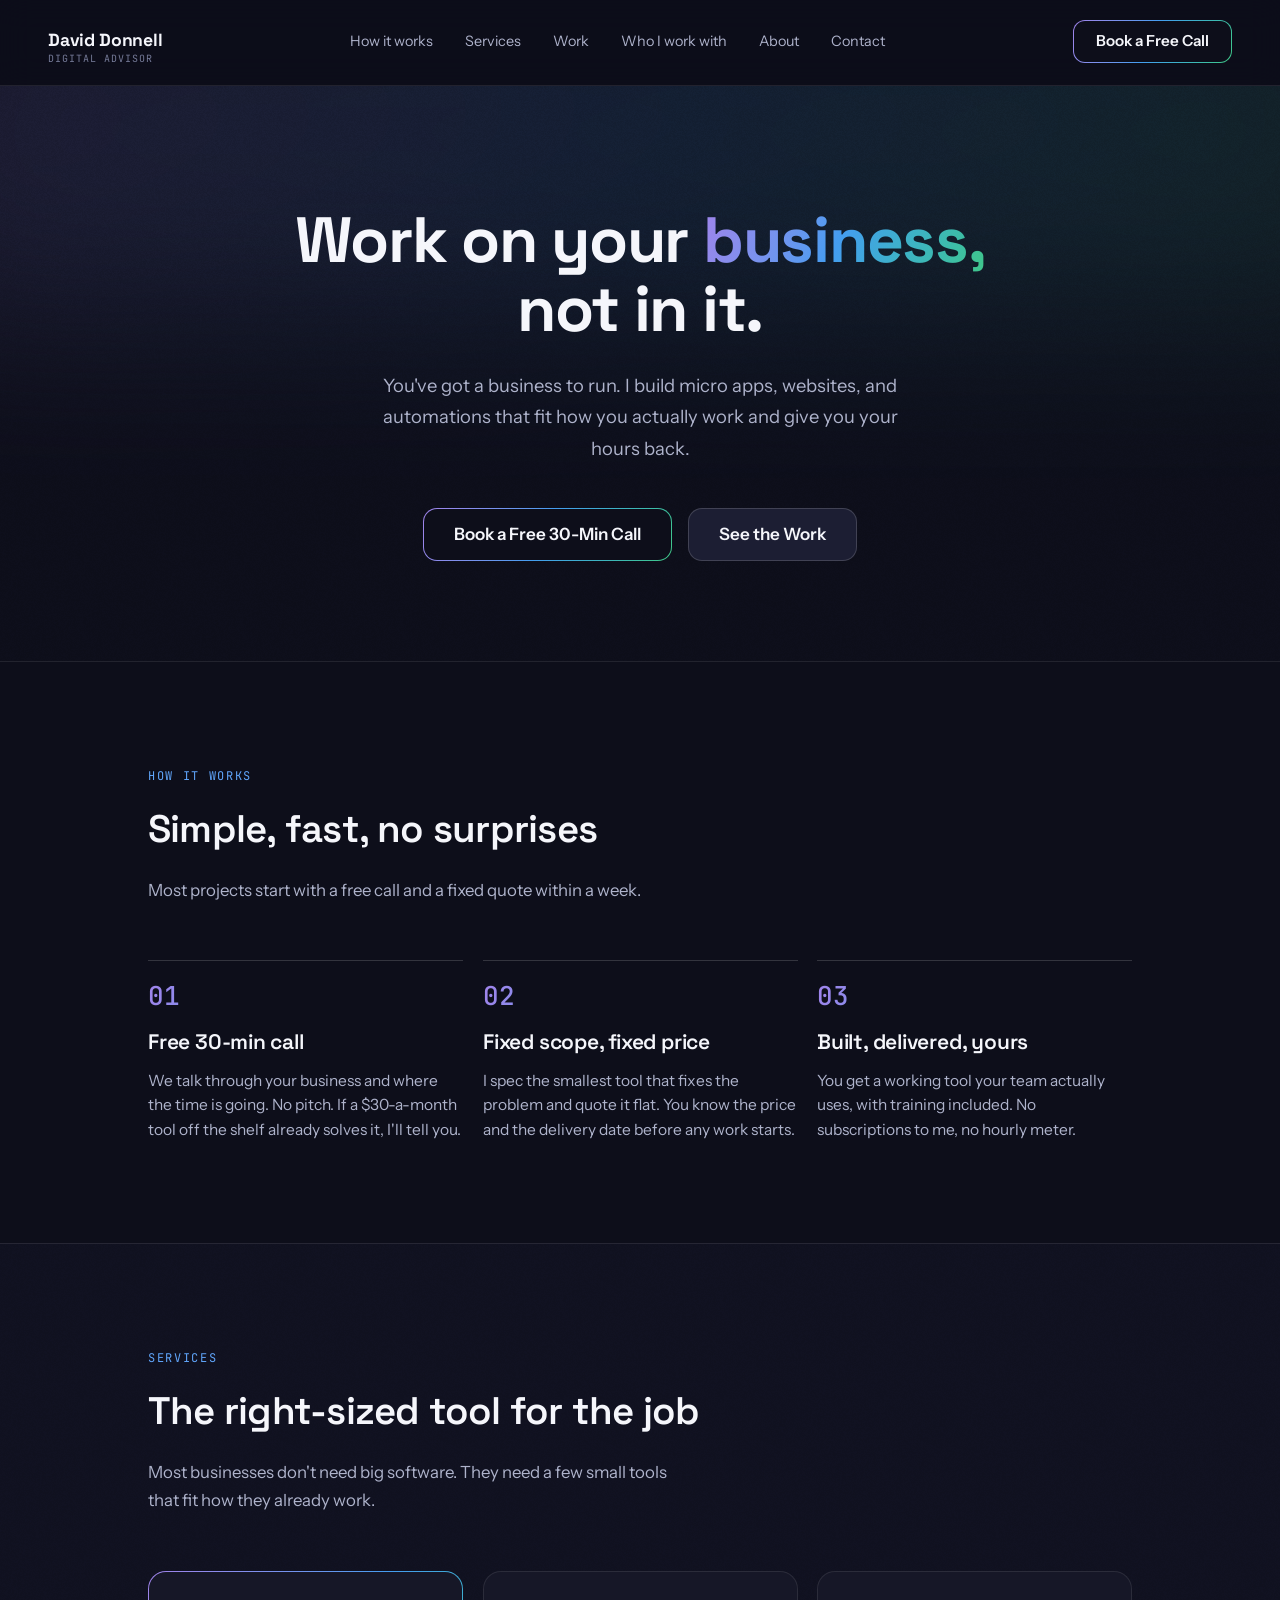
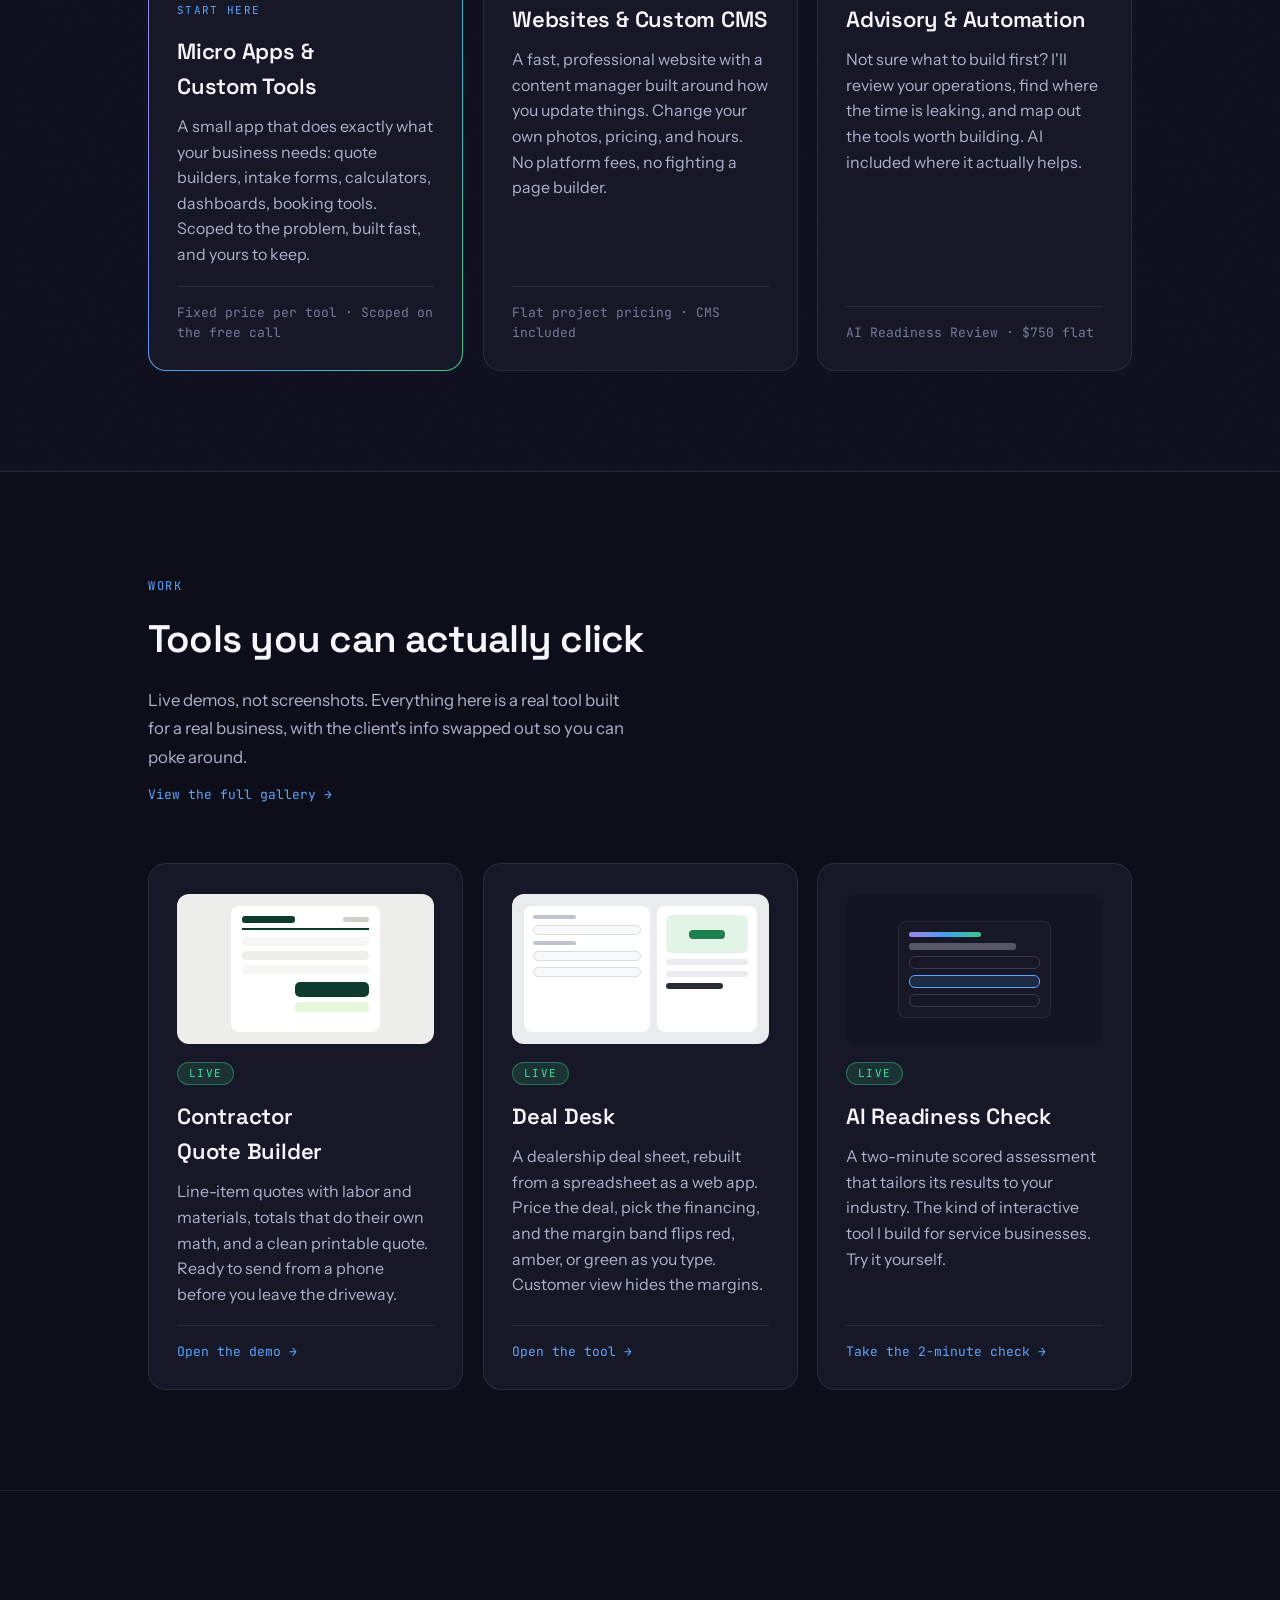
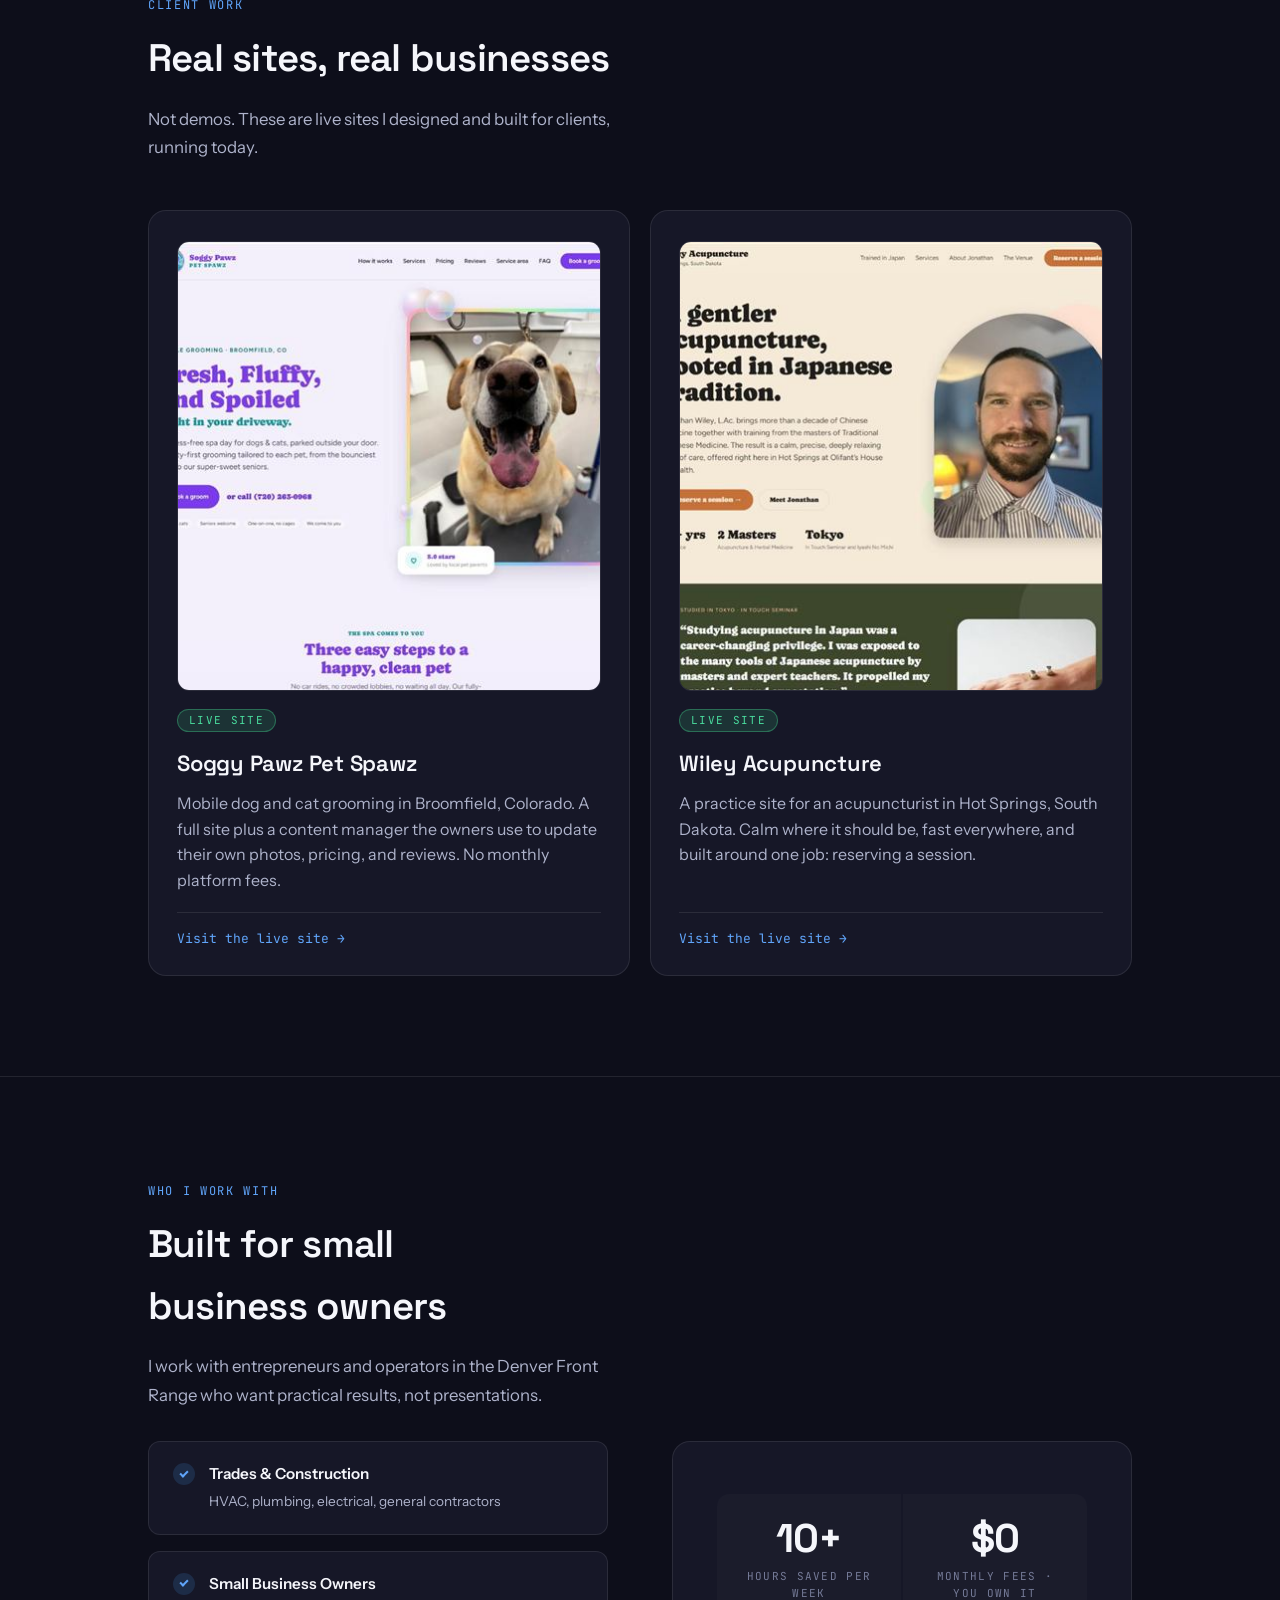
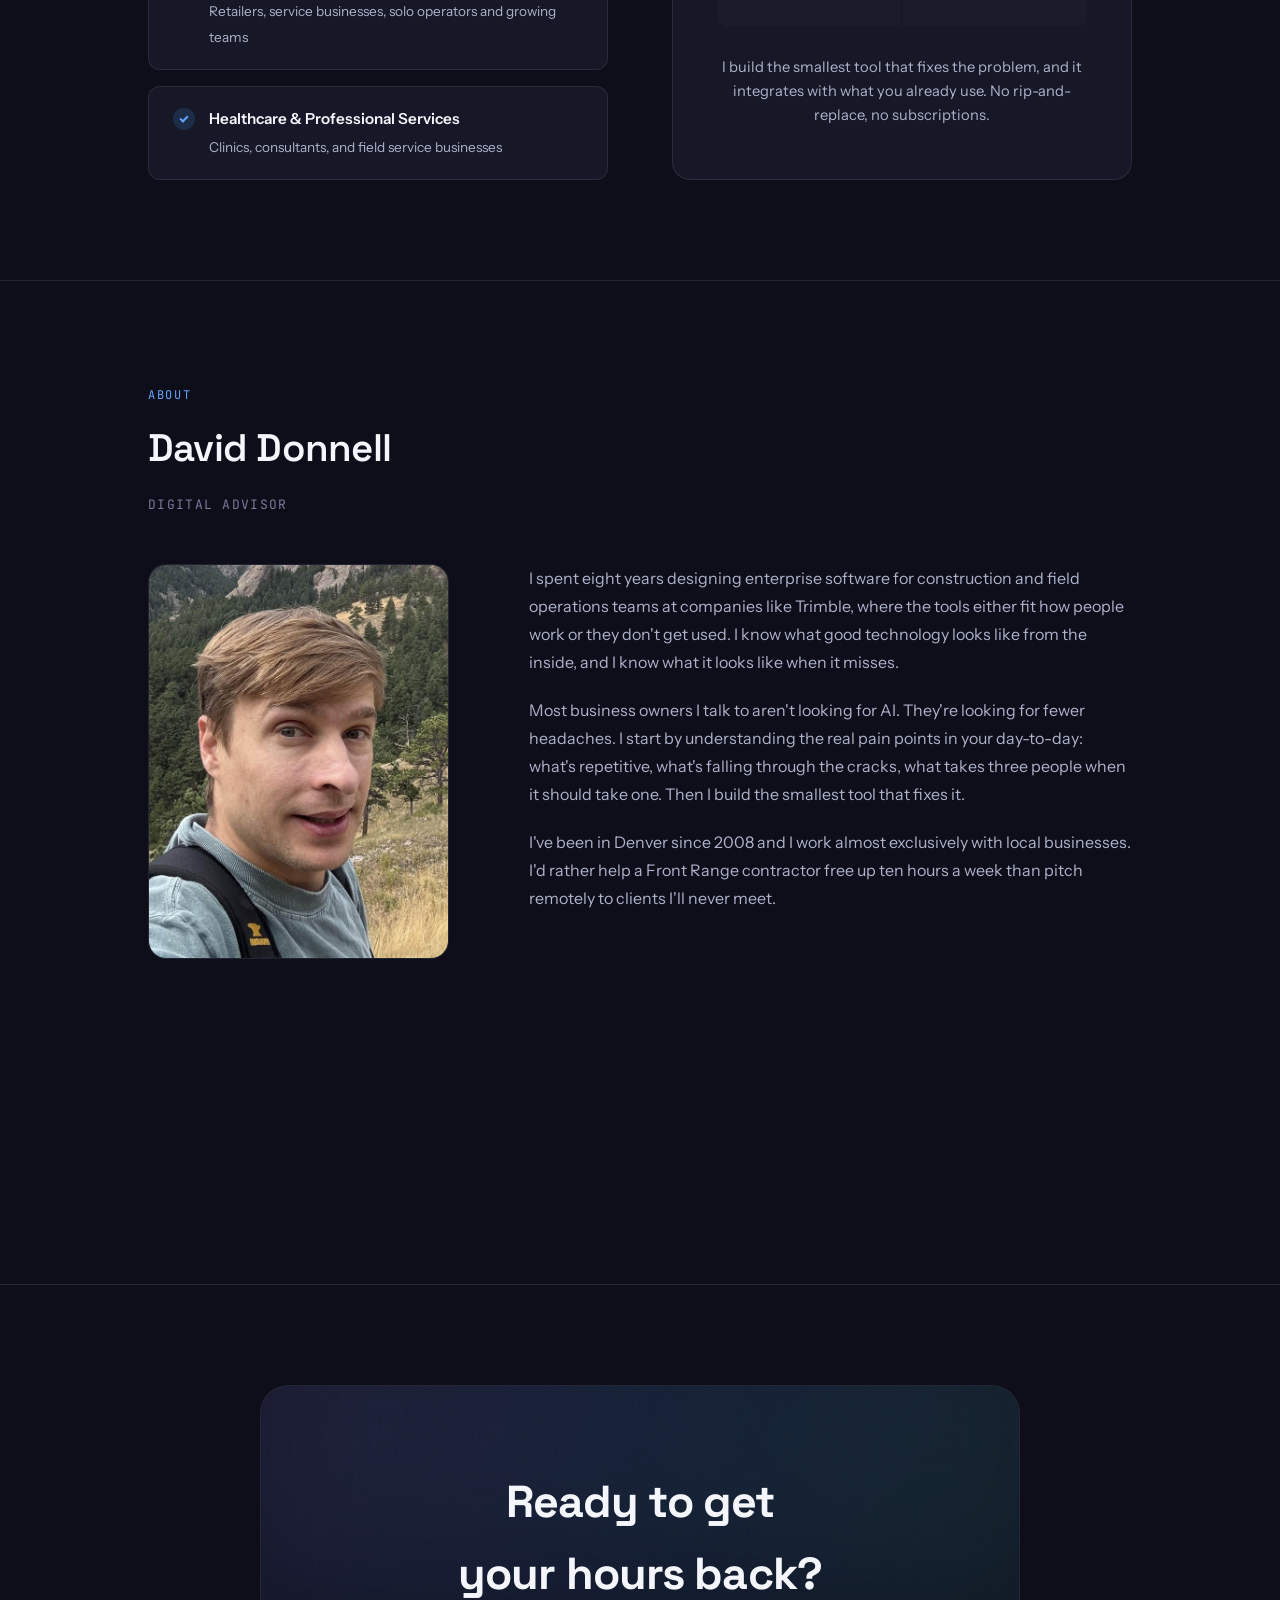
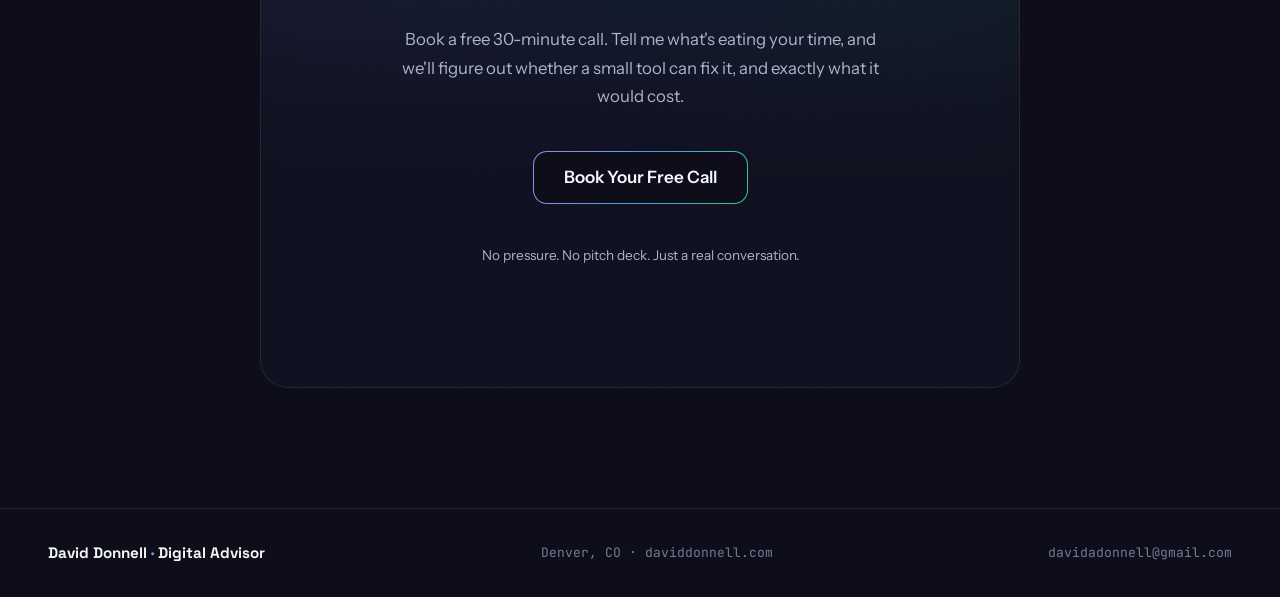
==== commit f244664f: "Housekeeping: portrait, prompt pack, redirects, schema - Compress the About portrait from 331KB (129" ====
--- a/index.html
+++ b/index.html
@@ -56,10 +56,20 @@
     "offers": [
       {
         "@type": "Offer",
+        "name": "Micro Apps & Custom Tools",
+        "description": "Small custom business tools: quote builders, intake forms, calculators, dashboards, booking tools. Fixed price per tool."
+      },
+      {
+        "@type": "Offer",
+        "name": "Websites & Custom CMS",
+        "description": "Fast, professional websites with an owner-friendly content manager. Flat project pricing."
+      },
+      {
+        "@type": "Offer",
         "name": "AI Readiness Review",
         "price": "750",
         "priceCurrency": "USD",
-        "description": "A prioritized audit of your operations to identify AI opportunities. Delivered in 5 business days."
+        "description": "A prioritized review of your operations to find the tools worth building, with AI where it actually helps."
       }
     ]
   }
@@ -1296,7 +1306,7 @@
         </div>
         <div class="about-cols">
           <div class="about-photo-wrap">
-            <img class="about-photo" src="David%20Donnell%20portrait.jpg" alt="David Donnell, Digital Advisor, in the Colorado Front Range foothills" loading="lazy" />
+            <img class="about-photo" src="/assets/david-donnell-portrait.jpg" alt="David Donnell, Digital Advisor, in the Colorado Front Range foothills" loading="lazy" width="640" height="841" />
           </div>
           <div class="about-body">
           <p>
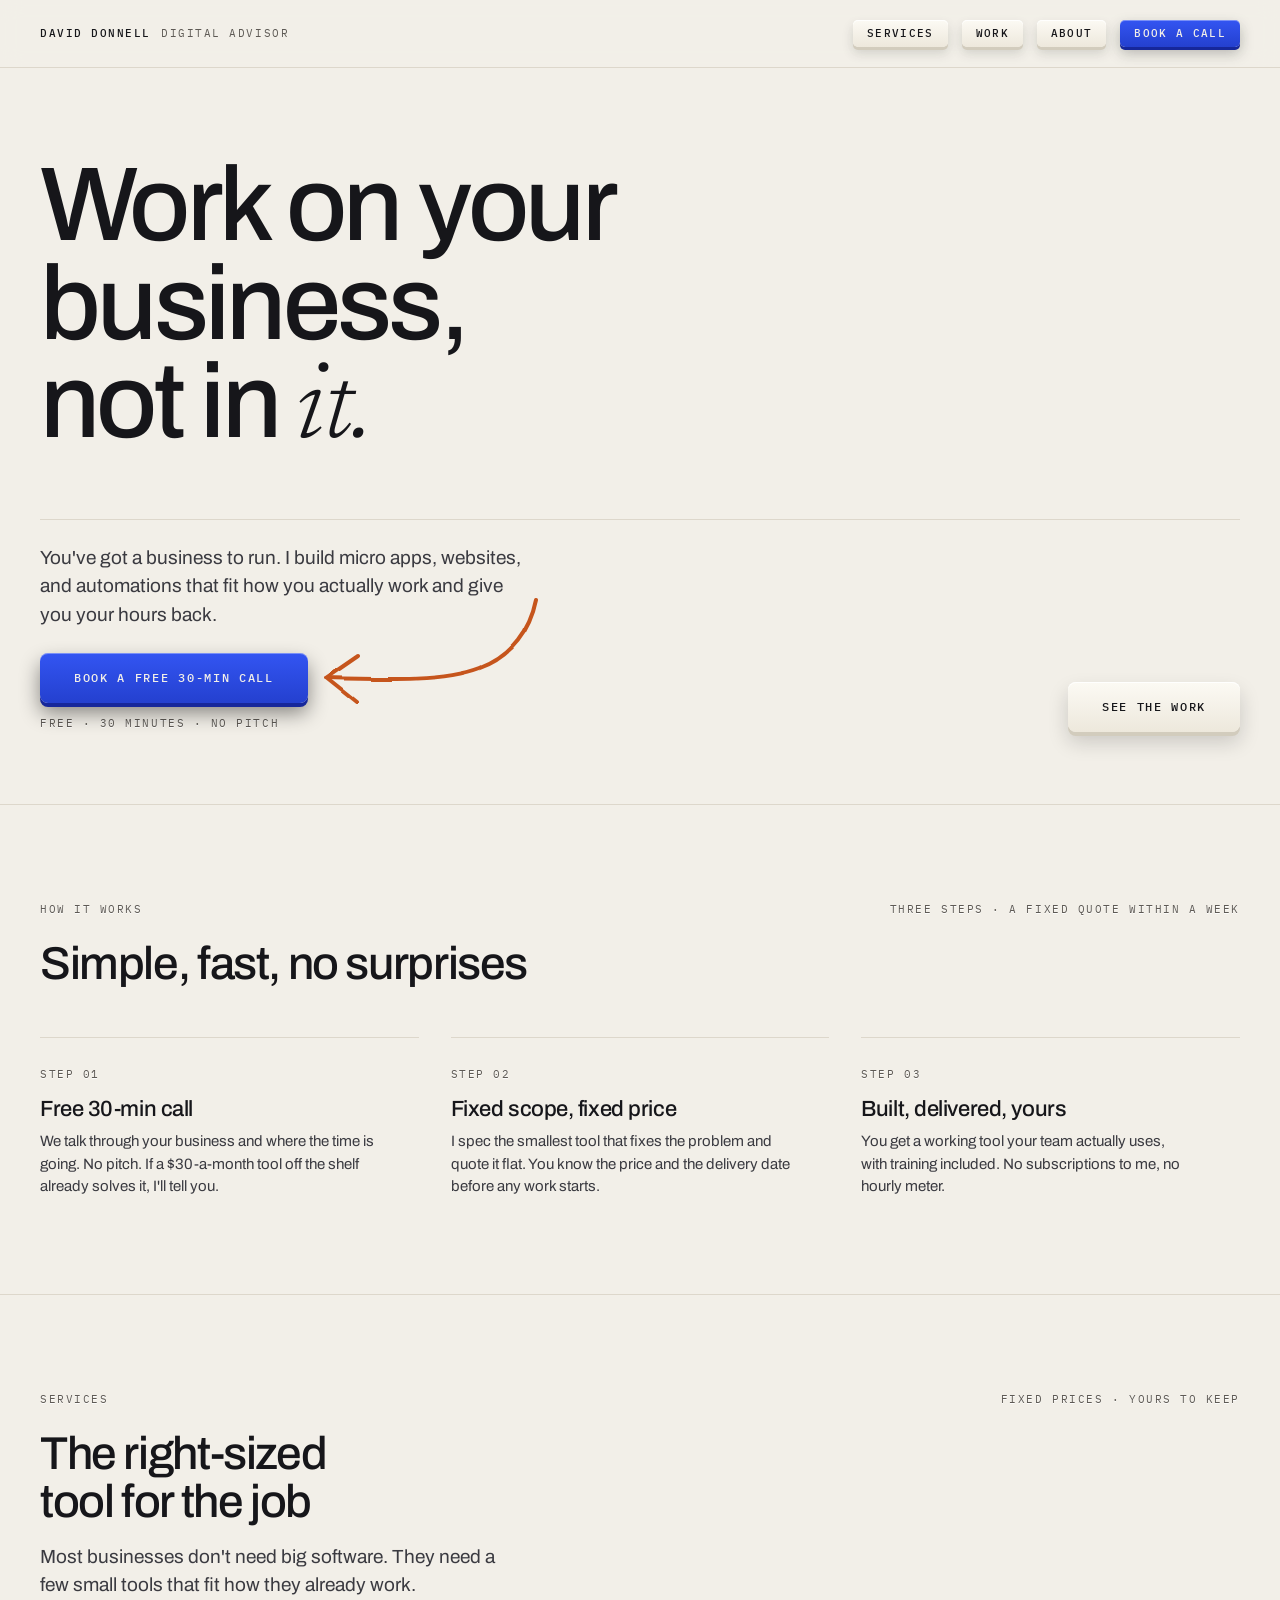
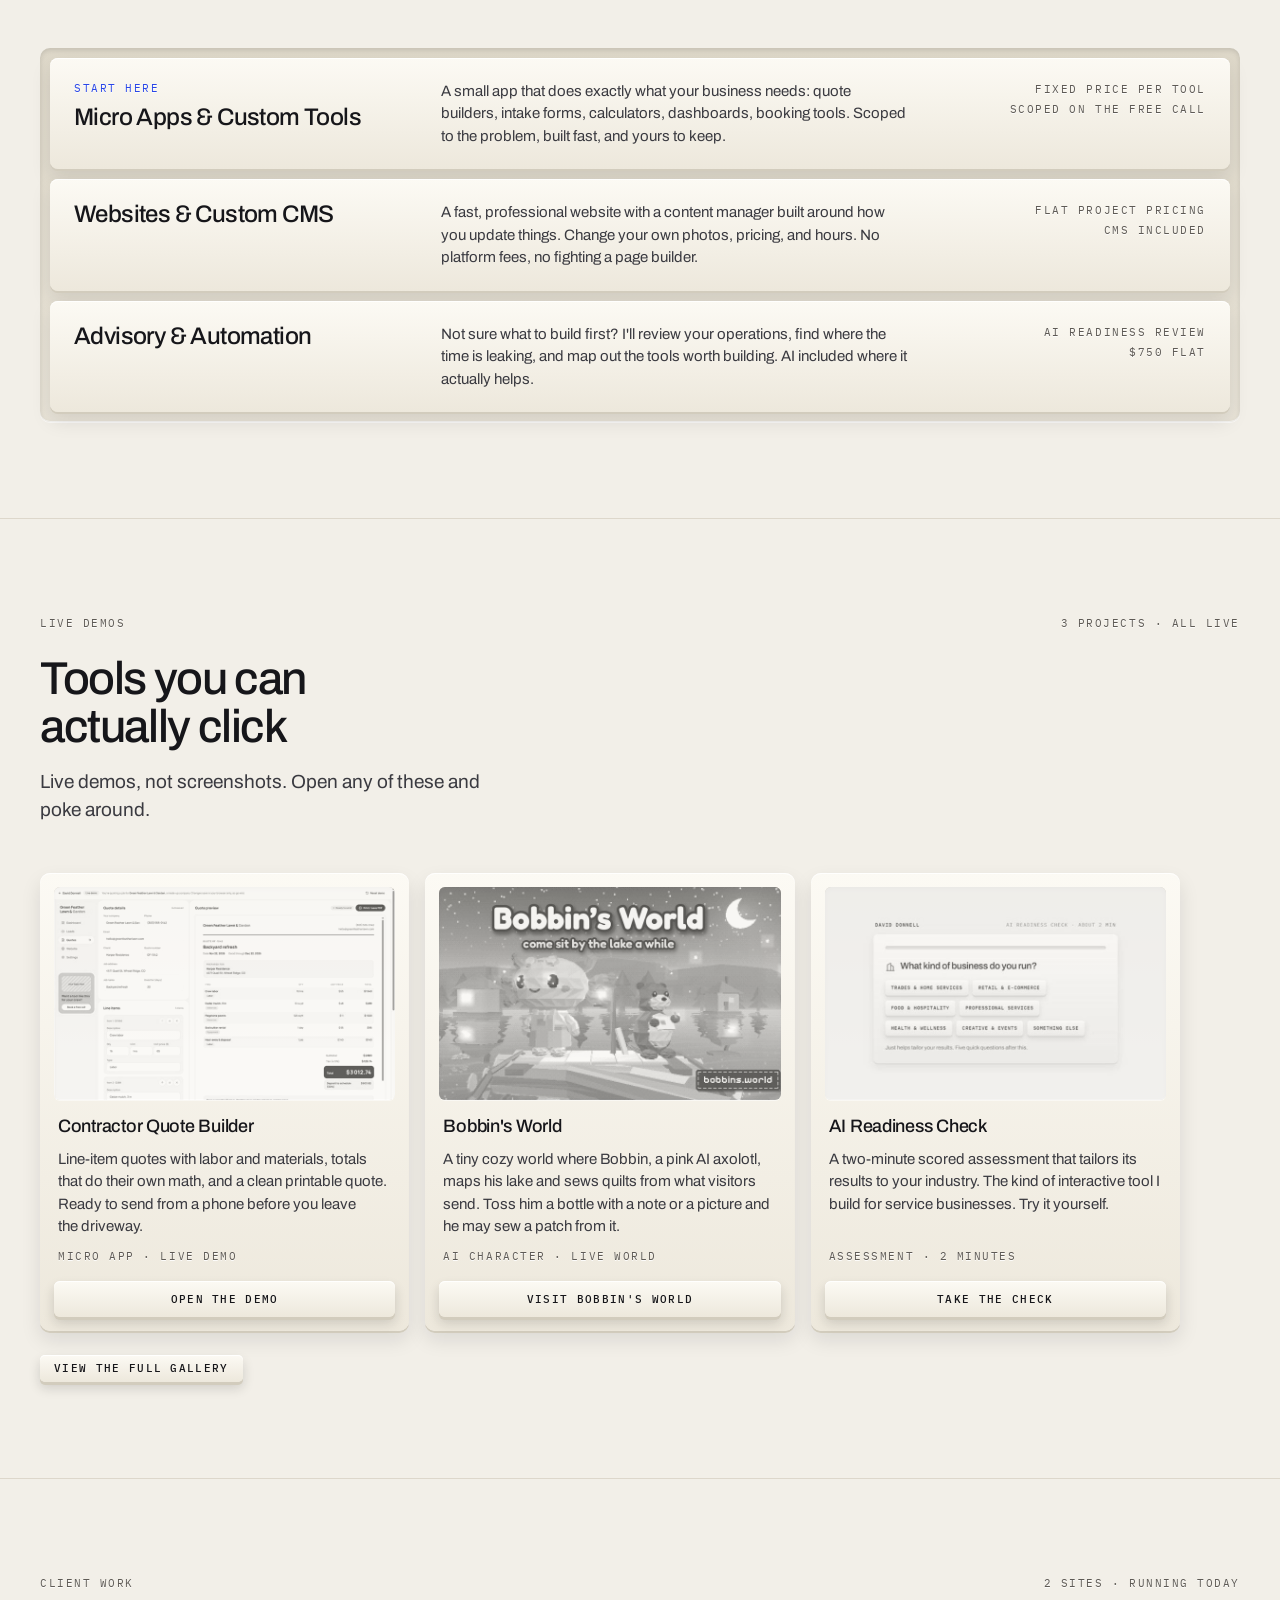
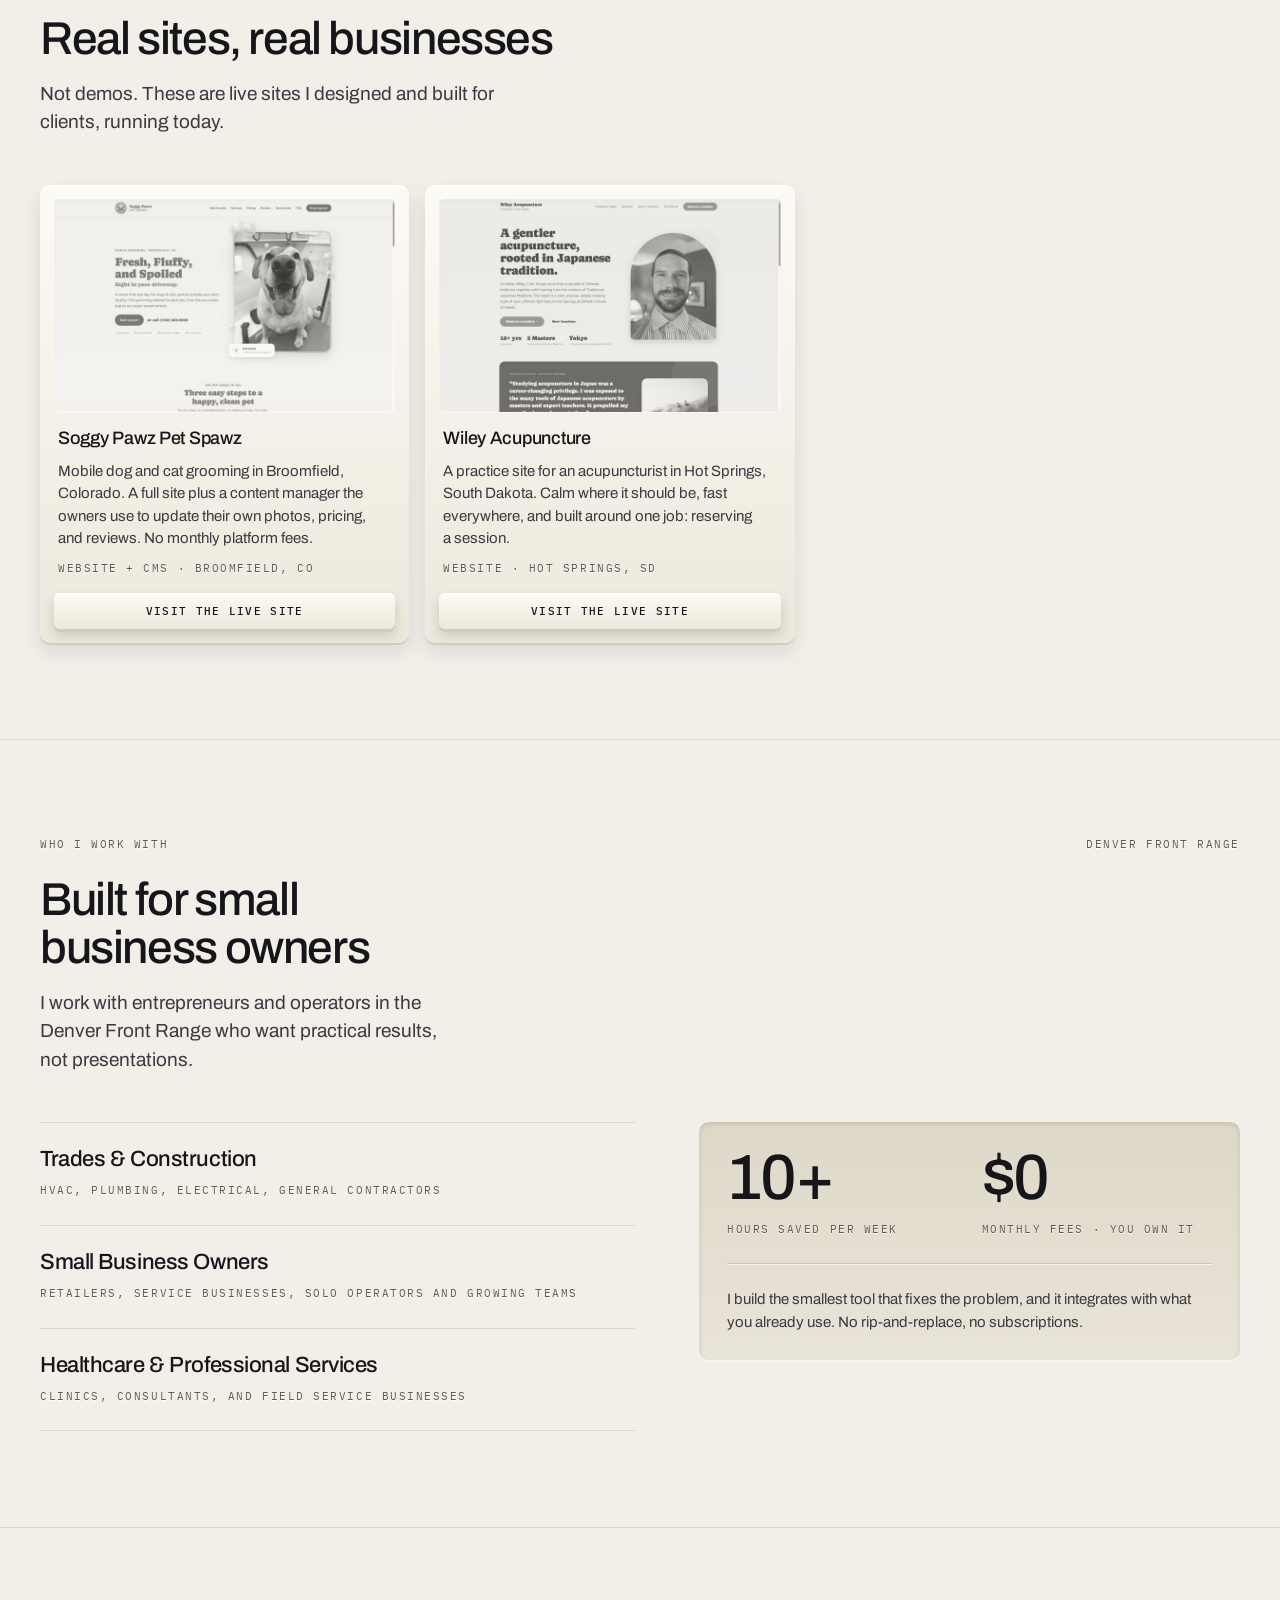
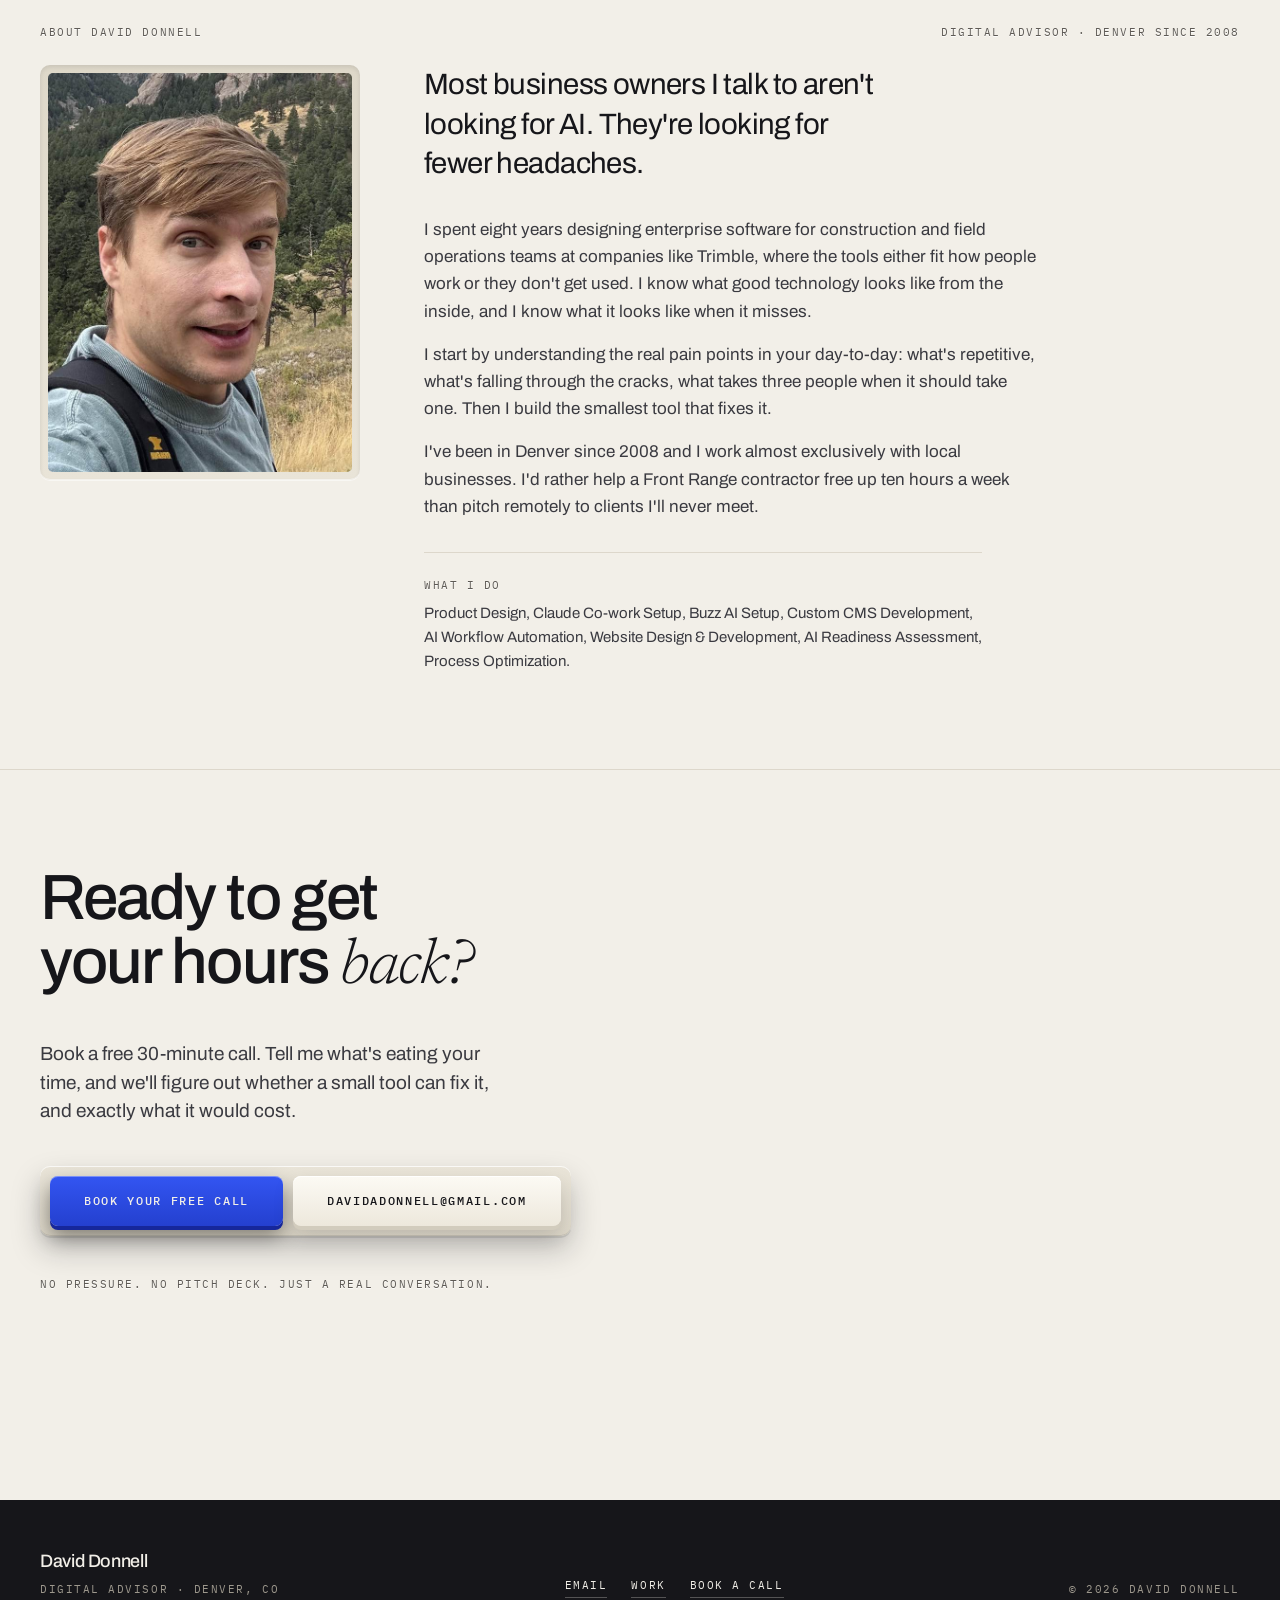
==== commit 18963ce1: "Restyle the site to match daviddonnell.co, and swap Deal Desk for Bobbin's World The site moves from" ====
--- a/index.html
+++ b/index.html
@@ -17,8 +17,8 @@
   <link rel="canonical" href="https://daviddonnell.com/" />
 
   <!-- Favicon + browser chrome -->
-  <link rel="icon" type="image/svg+xml" href="favicon.svg" />
-  <meta name="theme-color" content="#0d0e1a" />
+  <link rel="icon" type="image/svg+xml" href="/favicon.svg" />
+  <meta name="theme-color" content="#F2EFE8" />
 
   <!-- Open Graph -->
   <meta property="og:type" content="website" />
@@ -75,1365 +75,1063 @@
   }
   </script>
 
-  <link rel="preconnect" href="https://fonts.googleapis.com" />
-  <link rel="preconnect" href="https://fonts.gstatic.com" crossorigin />
-  <link href="https://fonts.googleapis.com/css2?family=Space+Grotesk:wght@500;600;700&family=Instrument+Sans:wght@400;500;600&family=JetBrains+Mono:wght@400;500&display=swap" rel="stylesheet" />
-
-  <!-- Design system: tokens, texture overlays, signature components -->
-  <link rel="stylesheet" href="theme.css" />
+  <!-- Self-hosted fonts. Only the two faces used above the fold are preloaded. -->
+  <link rel="preload" href="/assets/fonts/Archivo-var.woff2" as="font" type="font/woff2" crossorigin />
+  <link rel="preload" href="/assets/fonts/IBMPlexMono-400.woff2" as="font" type="font/woff2" crossorigin />
+
+  <!-- Design system: drafting paper and physical hardware -->
+  <link rel="stylesheet" href="/theme.css" />
+
+  <!-- Pre-paint gate. Marks that scripts run (so scroll reveals may hide
+       their targets) and decides whether the load sequence plays: once
+       per session, never under reduced motion. Resolved before first
+       paint so a repeat visitor never sees a flash of ink. -->
+  <script>
+    (function () {
+      var d = document.documentElement;
+      d.classList.add('js');
+      try {
+        if (sessionStorage.getItem('ddcom-curtain-shown') ||
+            matchMedia('(prefers-reduced-motion: reduce)').matches) {
+          d.classList.add('no-curtain');
+        }
+      } catch (e) {
+        d.classList.add('no-curtain');
+      }
+    })();
+  </script>
 
   <style>
-    *, *::before, *::after { box-sizing: border-box; margin: 0; padding: 0; }
-
-    /* Legacy aliases mapped onto the design-system tokens in theme.css,
-       so existing rules pick up the new palette without being rewritten. */
-    :root {
-      --green: var(--accent-blue-hex);
-      --green-dark: var(--accent-purple-hex);
-      --green-glow: oklch(0.68 0.15 250 / 0.16);
-      --bg: var(--navy-950);
-      --surface: var(--surface-card);
-      --text: var(--text-primary);
-      --muted: var(--text-secondary);
-      --radius: var(--radius-lg);
-    }
-
-    html { scroll-behavior: smooth; }
-
-    body {
-      font-family: var(--font-body);
-      background-color: var(--bg);
-      color: var(--text);
-      line-height: var(--leading-normal);
-      min-height: 100vh;
-      overflow-x: hidden;
-      -webkit-font-smoothing: antialiased;
-    }
-
-    h1, h2, h3 {
-      font-family: var(--font-display);
-      letter-spacing: var(--tracking-tight);
-      text-wrap: balance;
-    }
-
-    p { text-wrap: pretty; }
-
-    /* Nav */
-    nav {
-      position: sticky;
+    /* ============================================================
+       Load sequence: the sheet gets plotted.
+       Ink covers the page. Registration marks draw into the corners,
+       a dimension line runs out from the centre to both margins, and a
+       mechanical counter rolls 000 to 100 on it. At 100 the counter
+       seats with a clunk and the ink parts along the dimension line.
+
+       Every beat is a CSS animation that starts on its own, so the
+       curtain opens even if the script below never runs. The script
+       only turns the counter wheels.
+       ============================================================ */
+    #curtain {
+      position: fixed;
+      inset: 0;
+      z-index: 9900;
+      pointer-events: none;
+      animation: curtain-gone 0s linear 2500ms forwards;
+    }
+    html.no-curtain #curtain {
+      display: none;
+    }
+    @keyframes curtain-gone {
+      to { visibility: hidden; }
+    }
+
+    .curtain-half {
+      position: absolute;
+      left: 0;
+      width: 100%;
+      height: 50.5%; /* slight overlap so no hairline shows at the seam */
+      background: var(--ink);
+    }
+    .curtain-half.top {
       top: 0;
-      z-index: 100;
+      animation: curtain-up 900ms var(--ease-curtain) 1550ms forwards;
+    }
+    .curtain-half.bottom {
+      bottom: 0;
+      animation: curtain-down 900ms var(--ease-curtain) 1550ms forwards;
+    }
+    @keyframes curtain-up {
+      to { transform: translateY(-100%); }
+    }
+    @keyframes curtain-down {
+      to { transform: translateY(100%); }
+    }
+
+    /* Everything drawn on the ink. Lifts off just before the ink parts. */
+    .plot {
+      position: absolute;
+      inset: 0;
+      color: var(--paper);
+      animation: plot-out 220ms ease 1480ms forwards;
+    }
+    @keyframes plot-out {
+      to { opacity: 0; }
+    }
+
+    /* Registration marks, one per corner. */
+    .reg {
+      position: absolute;
+      width: 28px;
+      height: 28px;
+      max-width: none;
+      fill: none;
+      stroke: currentColor;
+      stroke-width: 1;
+      opacity: 0.55;
+    }
+    .reg.tl { top: 22px; left: 22px; }
+    .reg.tr { top: 22px; right: 22px; }
+    .reg.bl { bottom: 22px; left: 22px; }
+    .reg.br { bottom: 22px; right: 22px; }
+    .reg circle,
+    .reg path {
+      stroke-dasharray: 100;
+      stroke-dashoffset: 100;
+      animation: plot-draw 600ms var(--ease-reveal) 100ms forwards;
+    }
+    @keyframes plot-draw {
+      to { stroke-dashoffset: 0; }
+    }
+
+    /* The dimension line: two arms growing out of the counter, each
+       ending in a tick at the margin. */
+    .dim {
+      position: absolute;
+      left: clamp(28px, 7vw, 110px);
+      right: clamp(28px, 7vw, 110px);
+      top: 50%;
+      transform: translateY(-50%);
       display: flex;
-      align-items: baseline;
+      align-items: center;
+      gap: 16px;
+    }
+    .dim-arm {
+      position: relative;
+      flex: 1;
+      height: 1px;
+      background: rgba(242, 239, 232, 0.6);
+      transform: scaleX(0);
+      animation: arm-grow 1150ms var(--ease-curtain) 150ms forwards;
+    }
+    .dim-arm.left { transform-origin: right center; }
+    .dim-arm.right { transform-origin: left center; }
+    .dim-arm::after {
+      content: '';
+      position: absolute;
+      top: -7px;
+      width: 1px;
+      height: 15px;
+      background: inherit;
+    }
+    .dim-arm.left::after { left: 0; }
+    .dim-arm.right::after { right: 0; }
+    @keyframes arm-grow {
+      to { transform: scaleX(1); }
+    }
+
+    /* The counter: three wheels behind a recessed window. Light from
+       above, so the window's top lip is in shadow and its bottom edge
+       catches a line of light. */
+    .odo {
+      display: inline-flex;
+      gap: 3px;
+      padding: 6px 7px;
+      border-radius: 6px;
+      background: #08080a;
+      box-shadow:
+        inset 0 2px 5px rgba(0, 0, 0, 0.9),
+        inset 0 -1px 0 rgba(255, 255, 255, 0.08),
+        0 1px 0 rgba(255, 255, 255, 0.14);
+      font-family: var(--mono);
+      font-weight: 500;
+      font-size: 22px;
+      line-height: 1;
+      color: var(--paper);
+      animation: odo-seat 180ms ease 1380ms;
+    }
+    @keyframes odo-seat {
+      50% { transform: translateY(2px); }
+    }
+    .wheel {
+      display: block;
+      width: 1.25em;
+      height: 1.6em;
+      overflow: hidden;
+      border-radius: 3px;
+      /* A drum: dark where it curves away, lit across the middle. */
+      background: linear-gradient(#0a0a0c, #2b2b31 50%, #0a0a0c);
+    }
+    .strip {
+      display: block;
+      will-change: transform;
+    }
+    .strip i {
+      display: block;
+      height: 1.6em;
+      line-height: 1.6em;
+      text-align: center;
+      font-style: normal;
+    }
+
+    /* The title block, bottom right, where a drawing keeps it. */
+    .titleblock {
+      position: absolute;
+      right: 64px;
+      bottom: 26px;
+      padding: 9px 12px;
+      border: 1px solid rgba(242, 239, 232, 0.28);
+      font-family: var(--mono);
+      font-size: 10px;
+      line-height: 1.7;
+      letter-spacing: 0.14em;
+      text-transform: uppercase;
+      color: #9d988d;
+      opacity: 0;
+      animation: plot-in 400ms ease 250ms forwards;
+    }
+    .titleblock b {
+      font-weight: 500;
+      color: var(--paper);
+    }
+    @keyframes plot-in {
+      to { opacity: 1; }
+    }
+    @media (max-width: 620px) {
+      .odo { font-size: 18px; }
+      .titleblock { right: 22px; bottom: 62px; }
+    }
+
+    /* Hero lines begin as the ink clears, 130ms apart. When the load
+       sequence is skipped the same reveal runs straight away. */
+    .hero-h1 {
+      --d1: 2450ms;
+      --d2: 2580ms;
+      --d3: 2710ms;
+    }
+    html.no-curtain .hero-h1 {
+      --d1: 60ms;
+      --d2: 190ms;
+      --d3: 320ms;
+    }
+
+    /* ---- Hero ---- */
+    .hero {
+      padding: clamp(2.5rem, 7vw, 5.5rem) 0 clamp(2.5rem, 6vw, 4.5rem);
+    }
+    .hero-h1 .reveal-mask {
+      /* Masks need a hair of vertical room or descenders clip. */
+      padding-bottom: 0.06em;
+      margin-bottom: -0.06em;
+    }
+    .hero-foot {
+      display: flex;
       justify-content: space-between;
-      padding: 20px 48px;
-      background: rgba(13, 14, 26, 0.85);
-      backdrop-filter: blur(16px);
-      -webkit-backdrop-filter: blur(16px);
-      border-bottom: 1px solid var(--border);
-    }
-
-    .nav-logo {
+      align-items: flex-end;
+      gap: var(--sp-4);
+      margin-top: clamp(2rem, 5vw, 3.5rem);
+      padding-top: var(--sp-3);
+      border-top: 1px solid var(--rule);
+    }
+    .hero-intro {
       display: flex;
       flex-direction: column;
-      gap: 2px;
-      font-family: var(--font-display);
-      font-weight: 700;
-      font-size: 1.1rem;
-      letter-spacing: -0.01em;
-      text-decoration: none;
-      color: var(--text);
-      line-height: 1.2;
-    }
-
-    .nav-subtitle {
-      font-family: var(--font-mono);
-      font-size: 0.625rem;
-      font-weight: 400;
-      letter-spacing: 0.1em;
-      text-transform: uppercase;
-      color: var(--text-muted);
-    }
-
-.nav-links {
+      gap: var(--sp-3);
+    }
+    .hero-cta {
       display: flex;
-      gap: 32px;
-      list-style: none;
-    }
-
-    .nav-links a {
-      color: var(--muted);
-      text-decoration: none;
-      font-size: 0.9rem;
-      transition: color 0.2s;
-    }
-    .nav-links a:hover { color: var(--text); }
-
-    /* Hamburger — hidden on desktop, becomes an X when open */
-    .nav-toggle {
-      display: none;
       flex-direction: column;
-      justify-content: center;
-      gap: 5px;
-      width: 42px;
-      height: 38px;
-      padding: 0 10px;
-      background: var(--surface-raised);
-      border: 1px solid var(--border-strong);
-      border-radius: 10px;
-      cursor: pointer;
-    }
-    .nav-toggle span {
-      display: block;
-      height: 2px;
-      width: 100%;
-      background: var(--text-primary);
-      border-radius: 2px;
-      transition: transform var(--dur) var(--ease), opacity var(--dur) var(--ease);
-    }
-    nav.menu-open .nav-toggle span:nth-child(1) { transform: translateY(7px) rotate(45deg); }
-    nav.menu-open .nav-toggle span:nth-child(2) { opacity: 0; }
-    nav.menu-open .nav-toggle span:nth-child(3) { transform: translateY(-7px) rotate(-45deg); }
-
-    /* AI sparkle marking the readiness-check links */
-    .ai-spark {
-      width: 13px;
-      height: 13px;
-      fill: var(--green);
-      vertical-align: -1px;
-      margin-right: 5px;
-      flex-shrink: 0;
-    }
-    /* Hero button is flex with its own gap — avoid double spacing,
-       and nudge the star up ~1px to optically center it with the text */
-    .btn .ai-spark { margin-right: 0; transform: translateY(-1px); }
-
-    .btn {
+      align-items: flex-start;
+      gap: 12px;
+    }
+    .hero-key {
+      position: relative;
       display: inline-flex;
-      align-items: center;
-      justify-content: center;
-      gap: 8px;
-      padding: 12px 22px;
-      border-radius: var(--radius-md);
-      font-size: 0.95rem;
-      font-weight: 600;
-      line-height: 1.1;
-      text-decoration: none;
-      cursor: pointer;
-      font-family: var(--font-body);
-      transition: transform var(--dur) var(--ease),
-                  background var(--dur) var(--ease),
-                  box-shadow var(--dur) var(--ease),
-                  border-color var(--dur) var(--ease);
-    }
-
-    /* The signature gradient CTA is .btn-gradient, defined in theme.css.
-       Don't redefine .btn-primary here — theme.css uses it for the solid
-       light variant, and a partial override leaks its white hover fill. */
-
-    /* Secondary actions — raised surface, so the gradient CTA stays the hero */
-    .btn-outline,
-    .btn-ai {
-      background: var(--surface-raised);
-      color: var(--text-primary);
-      border: 1px solid var(--border-strong);
-    }
-    .btn-outline:hover,
-    .btn-ai:hover {
-      transform: translateY(-1px);
-      border-color: var(--text-muted);
-    }
-
-    .btn-lg {
-      padding: 16px 30px;
-      font-size: 1.0625rem;
-      border-radius: 14px;
-    }
-
+    }
+
+    /* A pen arrow in markup ink, so it reads as a note someone left on
+       the sheet. The line draws in once the headline has landed, the
+       head flicks on at the end, then the whole thing nudges toward
+       the key every few seconds. The tip (y 92 of 130) lands on the
+       key's right edge at its vertical middle. */
+    .hero-arrow {
+      --arrow-d: 3300ms;
+      position: absolute;
+      left: calc(100% + 4px);
+      bottom: -13px;
+      width: 240px;
+      height: 130px;
+      max-width: none;
+      overflow: visible;
+      pointer-events: none;
+      color: var(--ochre);
+      animation: hero-arrow-nudge 2.6s ease-in-out calc(var(--arrow-d) + 1000ms) infinite;
+    }
+    html.no-curtain .hero-arrow {
+      --arrow-d: 900ms;
+    }
+    .hero-arrow-line,
+    .hero-arrow-head {
+      fill: none;
+      stroke: currentColor;
+      stroke-width: 4;
+      stroke-linecap: round;
+      stroke-linejoin: round;
+      stroke-dasharray: 100;
+      stroke-dashoffset: 100;
+      animation: plot-draw 700ms var(--ease-reveal) var(--arrow-d) forwards;
+    }
+    .hero-arrow-head {
+      animation-duration: 220ms;
+      animation-delay: calc(var(--arrow-d) + 640ms);
+    }
+    @keyframes hero-arrow-nudge {
+      0%, 100% { transform: translateX(0); }
+      50% { transform: translateX(-4px); }
+    }
     @media (prefers-reduced-motion: reduce) {
-      .btn { transition: none; }
-      .btn:hover { transform: none; }
-    }
-
-    /* Layout */
-    section {
-      position: relative;
-      z-index: 1;
-    }
-
-    .container {
-      max-width: 1080px;
-      margin: 0 auto;
-      padding: 0 48px;
-    }
-
-    /* Hero */
-    .hero {
-      padding: 120px 0 100px;
-      text-align: center;
-      position: relative;
-      overflow: hidden;
-      /* explicit bg so the grain's overlay blend has a surface to sit on */
-      background: var(--navy-950);
-      --texture-opacity: 0.06;
-    }
-
-    .hero-badge {
-      display: inline-flex;
-      align-items: center;
-      gap: 6px;
-      font-family: var(--font-mono);
-      font-size: 0.6875rem;
-      letter-spacing: 0.12em;
-      text-transform: uppercase;
-      color: var(--accent-blue-hex);
-      background: oklch(0.68 0.15 250 / 0.16);
-      border: 1px solid oklch(0.68 0.15 250 / 0.4);
-      padding: 5px 11px;
-      border-radius: var(--radius-pill);
-      line-height: 1;
-      margin-bottom: 26px;
-    }
-
-    .hero h1 {
-      font-size: clamp(2.6rem, 5vw, 4.25rem);
-      font-weight: 700;
-      line-height: var(--leading-tight);
-      letter-spacing: var(--tracking-tight);
-      max-width: 780px;
-      margin: 0 auto 26px;
-    }
-
-    /* Gradient-filled headline accent — the brand fingerprint */
-    .hero h1 .accent {
-      background: var(--gradient-brand);
-      -webkit-background-clip: text;
-      background-clip: text;
-      -webkit-text-fill-color: transparent;
-      color: transparent;
-    }
-
-    .hero p {
-      font-size: 1.15rem;
-      color: var(--muted);
-      max-width: 560px;
-      margin: 0 auto 44px;
-      line-height: 1.7;
-    }
-
-    .hero-ctas {
-      display: flex;
-      gap: 16px;
-      justify-content: center;
-      flex-wrap: wrap;
-    }
-
-    /* Section headers */
-    .section-label {
-      display: inline-block;
-      font-family: var(--font-mono);
-      color: var(--accent-blue-hex);
-      font-size: 0.75rem;
-      font-weight: 400;
-      text-transform: uppercase;
-      letter-spacing: var(--tracking-wide);
-      margin-bottom: 12px;
-    }
-
-    .section-title {
-      font-family: var(--font-display);
-      font-size: clamp(1.8rem, 3vw, 2.5rem);
-      font-weight: 600;
-      letter-spacing: var(--tracking-tight);
-      margin-bottom: 16px;
-    }
-
-    .section-sub {
-      color: var(--muted);
-      font-size: 1.05rem;
-      max-width: 520px;
-      line-height: 1.7;
-    }
-
-    /* How It Works */
-    .how {
-      padding: 100px 0;
-      border-top: 1px solid var(--border);
-    }
-
-    .how-header {
-      margin-bottom: 56px;
-    }
-
+      .hero-arrow,
+      .hero-arrow-line,
+      .hero-arrow-head {
+        animation: none;
+        stroke-dashoffset: 0;
+      }
+    }
+    /* The arrow needs 250px of clear paper to the right of the key. */
+    @media (max-width: 900px) {
+      .hero-arrow { display: none; }
+    }
+
+    /* ---- How it works: three ruled columns ---- */
     .steps {
       display: grid;
-      grid-template-columns: repeat(3, 1fr);
-      gap: 20px;
-    }
-
-    /* Steps read as ruled columns with gradient mono numerals */
+      grid-template-columns: repeat(3, minmax(0, 1fr));
+      gap: var(--sp-4);
+    }
     .step {
-      border-top: 1px solid var(--border-strong);
-      padding-top: 22px;
-      transition: border-color var(--dur) var(--ease);
-    }
-    .step:hover { border-top-color: var(--accent-blue-hex); }
-
-    .step-num {
-      font-family: var(--font-mono);
-      font-size: 1.625rem;
+      border-top: 1px solid var(--rule);
+      padding-top: var(--sp-3);
+    }
+    .step h3 {
+      margin: 12px 0 8px;
       font-weight: 500;
-      line-height: 1;
-      margin-bottom: 16px;
-      background: var(--gradient-brand);
-      -webkit-background-clip: text;
-      background-clip: text;
-      -webkit-text-fill-color: transparent;
-      color: transparent;
-    }
-
-    .step h3 {
-      font-family: var(--font-display);
-      font-size: 1.3125rem;
-      font-weight: 600;
-      margin-bottom: 10px;
-      letter-spacing: -0.01em;
-    }
-
+      font-size: 1.375rem;
+      line-height: 1.15;
+      letter-spacing: -0.02em;
+      color: var(--ink);
+    }
     .step p {
-      color: var(--muted);
-      font-size: 0.97rem;
-      line-height: var(--leading-normal);
-    }
-
-    /* Services — half-step-darker band, per the system's sectioning rhythm */
-    .services {
-      padding: 100px 0;
-      background: var(--navy-925);
-      border-top: 1px solid var(--border);
-      border-bottom: 1px solid var(--border);
-      --texture-opacity: 0.05;
-    }
-
-    .services-header {
-      margin-bottom: 56px;
-    }
-
-    .cards {
+      max-width: 38ch;
+    }
+
+    /* ---- Services: a tray of spec sheets in a pressed well ---- */
+    .spec {
       display: grid;
-      grid-template-columns: repeat(3, 1fr);
-      gap: 20px;
-    }
-
-    .card {
-      background: var(--surface-card);
-      border: 1px solid var(--border);
-      border-radius: var(--radius-lg);
-      padding: 30px 28px 26px;
-      transition: border-color var(--dur) var(--ease), transform var(--dur) var(--ease);
+      gap: 10px;
+      padding: 10px;
+    }
+    .spec-row {
+      display: grid;
+      /* A fixed price column, so the three rows share their column edges. */
+      grid-template-columns: minmax(0, 1fr) minmax(0, 1.5fr) 230px;
+      gap: var(--sp-4);
+      align-items: start;
+      padding: 22px 24px;
+    }
+    .spec-flag {
+      display: block;
+      margin-bottom: 8px;
+      color: var(--blueprint);
+    }
+    .spec-name h3 {
+      font-weight: 500;
+      font-size: 1.5rem;
+      line-height: 1.1;
+      letter-spacing: -0.025em;
+      color: var(--ink);
+    }
+    .spec-desc {
+      max-width: 52ch;
+    }
+    .spec-price {
+      text-align: right;
+      line-height: 1.8;
+      white-space: nowrap;
+    }
+
+    /* ---- Work + client work ---- */
+    .work-more {
+      margin-top: var(--sp-3);
+    }
+
+    /* ---- Who I work with ---- */
+    .aud-grid {
+      display: grid;
+      grid-template-columns: minmax(0, 1.1fr) minmax(0, 1fr);
+      gap: clamp(2rem, 5vw, 4rem);
+      align-items: start;
+    }
+    .aud-list li {
+      padding: var(--sp-3) 0;
+      border-top: 1px solid var(--rule);
+    }
+    .aud-list li:last-child {
+      border-bottom: 1px solid var(--rule);
+    }
+    .aud-list h3 {
+      margin-bottom: 6px;
+      font-weight: 500;
+      font-size: 1.375rem;
+      line-height: 1.15;
+      letter-spacing: -0.02em;
+      color: var(--ink);
+    }
+    .figures {
+      padding: 26px 28px 28px;
+    }
+    .figure-row {
+      display: grid;
+      grid-template-columns: 1fr 1fr;
+      gap: var(--sp-3);
+      padding-bottom: var(--sp-3);
+      margin-bottom: var(--sp-3);
+      border-bottom: 1px solid rgba(22, 22, 26, 0.12);
+      box-shadow: 0 1px 0 rgba(255, 255, 255, 0.6);
+    }
+    .figure-n {
+      display: block;
+      margin-bottom: 8px;
+      font-weight: 500;
+      font-size: clamp(44px, 5vw, 68px);
+      line-height: 0.95;
+      letter-spacing: -0.035em;
+      color: var(--ink);
+    }
+
+    /* ---- About ---- */
+    .about-grid {
+      display: grid;
+      grid-template-columns: minmax(0, 320px) minmax(0, 1fr);
+      gap: clamp(2rem, 5vw, 4.5rem);
+      align-items: start;
+    }
+    .about-photo {
+      margin: 0;
+      padding: 8px;
+    }
+    .about-photo img {
+      width: 100%;
+      height: auto;
+      border-radius: 5px;
+    }
+    .about-p {
+      font-size: clamp(20px, 2.3vw, 30px);
+      line-height: 1.35;
+      letter-spacing: -0.02em;
+      color: var(--ink);
+      max-width: 30ch;
+    }
+    .about-copy {
+      margin-top: var(--sp-4);
+      display: grid;
+      gap: var(--sp-2);
+      max-width: 62ch;
+      font-size: 1.0625rem;
+      line-height: 1.6;
+    }
+    .about-tools {
+      margin-top: var(--sp-4);
+      padding-top: var(--sp-3);
+      border-top: 1px solid var(--rule);
+      max-width: 62ch;
+    }
+    .about-tools .label {
+      display: block;
+      margin-bottom: var(--sp-1);
+    }
+    .about-tools p {
+      line-height: 1.6;
+    }
+
+    /* ---- Contact ---- */
+    .contact {
+      padding: clamp(3.5rem, 8vw, 6rem) 0 clamp(4rem, 9vw, 7rem);
+    }
+    .contact-inner {
       display: flex;
       flex-direction: column;
-    }
-    .card:hover {
-      border-color: var(--border-strong);
-      transform: translateY(-3px);
-    }
-
-    /* Featured / priced offer wears the gradient outline */
-    .card-featured {
-      border: 1.5px solid transparent;
-      background:
-        linear-gradient(var(--surface-card), var(--surface-card)) padding-box,
-        var(--gradient-brand) border-box;
-    }
-    .card-featured:hover { box-shadow: var(--shadow-glow); }
-
-    .card-tag {
-      display: inline-block;
-      font-family: var(--font-mono);
-      color: var(--accent-blue-hex);
-      font-size: 0.6875rem;
-      font-weight: 400;
-      text-transform: uppercase;
-      letter-spacing: 0.12em;
-      margin-bottom: 14px;
-      width: fit-content;
-    }
-
-    .card h3 {
-      font-family: var(--font-display);
-      font-size: 1.375rem;
-      font-weight: 600;
-      margin-bottom: 10px;
-      letter-spacing: -0.01em;
-    }
-
-    .card p {
-      color: var(--muted);
-      font-size: 1rem;
-      line-height: var(--leading-normal);
-      flex: 1;
-    }
-
-    .card-price {
-      margin-top: 18px;
-      padding-top: 16px;
-      border-top: 1px solid var(--border);
-      font-family: var(--font-mono);
-      font-size: 0.8125rem;
-      color: var(--text-muted);
-      font-weight: 400;
-    }
-
-    /* Work / gallery */
-    .work {
-      padding: 100px 0;
-    }
-
-    .work-header {
-      margin-bottom: 56px;
-    }
-
-    .card .badge {
-      align-self: flex-start;
-      margin-bottom: 14px;
-    }
-
-    .card-link {
-      margin-top: 18px;
-      padding-top: 16px;
-      border-top: 1px solid var(--border);
-      font-family: var(--font-mono);
-      font-size: 0.8125rem;
-      color: var(--accent-blue-hex);
-      text-decoration: none;
-      transition: color var(--dur) var(--ease);
-    }
-    .card-link:hover { color: var(--text-primary); }
-
-    /* Whole gallery card is the link */
-    a.card { color: inherit; text-decoration: none; }
-    a.card:hover .card-link { color: var(--text-primary); }
-
-    .gallery-link {
-      display: inline-block;
-      margin-top: 14px;
-      font-family: var(--font-mono);
-      font-size: 0.8125rem;
-      color: var(--accent-blue-hex);
-      text-decoration: none;
-      transition: color var(--dur) var(--ease);
-    }
-    .gallery-link:hover { color: var(--text-primary); }
-
-    /* Client work */
-    .clientwork {
-      padding: 100px 0;
-      border-top: 1px solid var(--border);
-    }
-
-    .clientwork-header {
-      margin-bottom: 48px;
-    }
-
-    .cards.cols-2 { grid-template-columns: repeat(2, 1fr); }
-
-    .client-shot {
-      display: block;
-      width: 100%;
-      aspect-ratio: 16 / 10;
-      object-fit: cover;
-      border-radius: 12px;
-      border: 1px solid var(--border);
-      margin-bottom: 18px;
-    }
-
-    /* Who I work with */
-    .clients {
-      padding: 100px 0;
-      border-top: 1px solid var(--border);
-    }
-
-    .clients-inner {
-      display: grid;
-      grid-template-columns: 1fr 1fr;
-      grid-template-areas:
-        "head ."
-        "list stat";
-      gap: 32px 64px;
-      align-items: start;
-    }
-
-    .clients-head { grid-area: head; }
-
-    .client-list {
-      grid-area: list;
-      display: flex;
-      flex-direction: column;
-      gap: 16px;
-      /* Stretch to the stat-box height and spread the cards to match it */
-      align-self: stretch;
-      justify-content: space-between;
-    }
-
-    .client-item {
-      display: flex;
       align-items: flex-start;
-      gap: 14px;
-      padding: 20px 24px;
-      background: var(--surface);
-      border: 1px solid var(--border);
-      border-radius: 12px;
-      transition: border-color 0.2s;
-    }
-    .client-item:hover { border-color: var(--border-strong); }
-
-    .client-item .check {
-      width: 22px; height: 22px;
-      min-width: 22px;
-      background: var(--green-glow);
-      border-radius: 50%;
-      display: flex;
-      align-items: center;
-      justify-content: center;
-      margin-top: 1px;
-    }
-    .client-item .check::after {
-      content: '';
-      width: 8px; height: 5px;
-      border-left: 2px solid var(--green);
-      border-bottom: 2px solid var(--green);
-      transform: rotate(-45deg) translate(1px, -1px);
-      display: block;
-    }
-
-    .client-item-text strong {
-      display: block;
-      font-size: 0.95rem;
-      font-weight: 600;
-      margin-bottom: 2px;
-    }
-    .client-item-text span {
-      font-size: 0.85rem;
-      color: var(--muted);
-    }
-
-    .stat-box {
-      grid-area: stat;
-      background: var(--surface);
-      border: 1px solid var(--border);
-      border-radius: var(--radius);
-      padding: 44px;
-      text-align: center;
-      /* Match the card stack height; keep content centered if it stretches */
-      align-self: stretch;
-      display: flex;
-      flex-direction: column;
-      justify-content: center;
-    }
-
-    .stat-row {
-      display: grid;
-      grid-template-columns: 1fr 1fr;
-      gap: 2px;
-      margin-bottom: 28px;
-    }
-
-    .stat {
-      padding: 24px;
-      background: rgba(255,255,255,0.02);
-    }
-    .stat:first-child { border-radius: 12px 0 0 12px; }
-    .stat:last-child  { border-radius: 0 12px 12px 0; }
-
-    .stat-num {
-      font-family: var(--font-display);
-      font-size: 2.5rem;
-      font-weight: 700;
-      color: var(--text-primary);
-      letter-spacing: var(--tracking-tight);
-      line-height: 1.05;
-    }
-    .stat-label {
-      font-family: var(--font-mono);
-      font-size: 0.6875rem;
-      letter-spacing: 0.12em;
-      text-transform: uppercase;
-      color: var(--text-muted);
-      margin-top: 8px;
-    }
-
-    .stat-box p {
-      color: var(--muted);
-      font-size: 0.92rem;
-      line-height: 1.65;
-    }
-
-    /* About */
-    .about {
-      padding: 100px 0;
-      border-top: 1px solid var(--border);
-    }
-
-    .about-head {
-      margin-bottom: 48px;
-    }
-
-    .about-cols {
-      display: grid;
-      grid-template-columns: 1fr 2fr;
-      gap: 80px;
-      align-items: start;
-    }
-
-    .about-body p {
-      color: var(--muted);
-      font-size: 1rem;
-      line-height: 1.75;
-      margin-bottom: 20px;
-    }
-    .about-body p:last-child { margin-bottom: 0; }
-
-    .about-subtitle {
-      font-family: var(--font-mono);
-      font-size: 0.8125rem;
-      font-weight: 400;
-      letter-spacing: 0.1em;
-      text-transform: uppercase;
-      color: var(--text-muted);
-      margin-top: 4px;
-    }
-
-    .about-skills {
-      margin-top: 48px;
-      padding-top: 32px;
-      border-top: 1px solid var(--border);
-    }
-
-    .skills-grid {
-      display: flex;
+      gap: clamp(1.5rem, 4vw, 2.5rem);
+    }
+    .contact-h {
+      max-width: 14ch;
+    }
+    .contact-actions {
       flex-wrap: wrap;
       gap: 10px;
-      margin-top: 20px;
-    }
-
-    .skill-tag {
-      font-family: var(--font-mono);
-      font-size: 0.8125rem;
-      letter-spacing: 0.03em;
-      color: var(--text-secondary);
-      background: var(--surface-raised);
-      border: 1px solid var(--border-strong);
-      border-radius: var(--radius-pill);
-      padding: 8px 18px;
-      white-space: nowrap;
-    }
-
-    .about-body strong {
-      color: var(--text);
-      font-weight: 600;
-    }
-
-    .about-photo-wrap {
-      width: 100%;
-      max-width: 320px;
-    }
-
-    .about-photo {
-      display: block;
-      width: 100%;
-      height: auto;
-      border-radius: var(--radius);
-      border: 1px solid var(--border);
-    }
-
-    @media (max-width: 768px) {
-      .about-head { margin-bottom: 28px; }
-      .about-cols { grid-template-columns: 1fr; gap: 32px; }
-      .about-photo-wrap { max-width: 240px; }
-    }
-
-    /* CTA */
-    .cta-section {
-      padding: 100px 0 120px;
-      border-top: 1px solid var(--border);
-      text-align: center;
-    }
-
-    .cta-card {
-      position: relative;
-      overflow: hidden;
-      background: var(--navy-925);
-      border: 1px solid var(--border);
-      border-radius: var(--radius-xl);
-      padding: 80px 60px;
-      max-width: 760px;
-      margin: 0 auto;
-      --texture-opacity: 0.06;
-    }
-
-    .cta-card h2 {
-      font-family: var(--font-display);
-      font-size: clamp(2rem, 3.5vw, 2.875rem);
-      font-weight: 700;
-      letter-spacing: var(--tracking-tight);
-      margin-bottom: 16px;
-    }
-
-    .cta-card p {
-      color: var(--muted);
-      font-size: 1.05rem;
-      max-width: 480px;
-      margin: 0 auto 40px;
-      line-height: 1.7;
-    }
-
-    .cta-card .cta-detail {
-      margin-top: 40px;
-      font-size: 0.85rem;
-      color: var(--muted);
-    }
-
-    /* Footer */
-    footer {
-      border-top: 1px solid var(--border);
-      padding: 32px 48px;
-      display: flex;
-      align-items: center;
-      justify-content: space-between;
-      position: relative;
-      z-index: 1;
-    }
-
-    footer .logo {
-      font-family: var(--font-display);
-      font-weight: 700;
-      font-size: 0.95rem;
-    }
-
-    footer .logo span { color: var(--accent-blue-hex); }
-
-    footer p {
-      color: var(--text-muted);
-      font-family: var(--font-mono);
-      font-size: 0.8125rem;
-    }
-
-    footer a {
-      color: var(--text-muted);
-      text-decoration: none;
-      font-family: var(--font-mono);
-      font-size: 0.8125rem;
-      transition: color var(--dur) var(--ease);
-    }
-    footer a:hover { color: var(--accent-blue-hex); }
-
-    /* Free Resource */
-    .free-resource {
-      padding: 100px 0;
-      border-top: 1px solid var(--border);
-    }
-
-    .resource-card {
-      background: var(--navy-925);
-      border: 1px solid var(--border);
-      border-radius: 24px;
-      padding: 64px;
-    }
-
-    .resource-card .section-sub {
-      max-width: 600px;
-      margin-bottom: 0;
-    }
-
-    .resource-teasers {
-      display: grid;
-      grid-template-columns: repeat(2, 1fr);
-      gap: 12px;
-      margin: 32px 0 40px;
-    }
-
-    .teaser-item {
-      display: flex;
-      align-items: flex-start;
-      gap: 12px;
-      font-size: 0.92rem;
-      color: var(--muted);
-      line-height: 1.5;
-    }
-
-    .teaser-dot {
-      width: 20px; height: 20px;
-      min-width: 20px;
-      background: var(--green-glow);
-      border-radius: 50%;
-      display: flex;
-      align-items: center;
-      justify-content: center;
-      margin-top: 1px;
-    }
-    .teaser-dot::after {
-      content: '';
-      width: 7px; height: 4px;
-      border-left: 2px solid var(--green);
-      border-bottom: 2px solid var(--green);
-      transform: rotate(-45deg) translate(1px, -1px);
-      display: block;
-    }
-
-    /* Email gate */
-    .email-gate {
-      display: none;
-      margin-top: 32px;
-      background: rgba(255,255,255,0.03);
-      border: 1px solid var(--border);
-      border-radius: 16px;
-      padding: 40px;
-      max-width: 460px;
-    }
-    .email-gate.open { display: block; }
-
-    .email-gate h3 {
-      font-size: 1.15rem;
-      font-weight: 700;
-      letter-spacing: -0.01em;
-      margin-bottom: 6px;
-    }
-
-    .email-gate .gate-sub {
-      color: var(--muted);
-      font-size: 0.9rem;
-      margin-bottom: 24px;
-      line-height: 1.6;
-    }
-
-    .form-group {
-      margin-bottom: 14px;
-    }
-
-    .form-group label {
-      display: block;
-      font-size: 0.82rem;
-      font-weight: 600;
-      margin-bottom: 6px;
-      color: var(--text);
-      letter-spacing: 0.01em;
-    }
-
-    .form-group input {
-      width: 100%;
-      padding: 11px 14px;
-      background: rgba(255,255,255,0.05);
-      border: 1px solid var(--border);
+      padding: 10px;
       border-radius: 10px;
-      color: var(--text);
-      font-family: var(--font-body);
-      font-size: 0.95rem;
-      outline: none;
-      transition: border-color 0.2s;
-      -webkit-appearance: none;
-    }
-    .form-group input:focus { border-color: var(--accent-blue-hex); }
-    .form-group input::placeholder { color: var(--muted); }
-
-    .gate-submit { margin-top: 8px; width: 100%; justify-content: center; }
-
-    .gate-confirm {
-      display: none;
-      color: var(--green);
-      font-size: 0.95rem;
-      font-weight: 500;
-      line-height: 1.6;
-      padding-top: 8px;
-    }
-
-    /* Mobile */
+    }
+
+    /* Short viewports: cap the display against height as well as width. */
+    @media (max-height: 800px) {
+      .hero {
+        padding-top: clamp(1.25rem, 3vh, 2.5rem);
+      }
+      .hero-h1 {
+        font-size: clamp(40px, min(8.2vw, 12.5vh), 132px);
+      }
+      .hero-foot {
+        margin-top: clamp(1rem, 3vh, 2rem);
+        padding-top: var(--sp-2);
+      }
+    }
+
     @media (max-width: 900px) {
-      .cards { grid-template-columns: 1fr; }
-      .steps { grid-template-columns: 1fr; }
-    }
-
-    @media (max-width: 768px) {
-      nav { padding: 12px 20px; align-items: center; }
-      nav > .btn { padding: 10px 14px; font-size: 0.85rem; margin-left: auto; margin-right: 10px; }
-      .nav-toggle { display: flex; }
-      .nav-links {
-        display: none;
-        position: absolute;
-        top: 100%;
-        left: 0;
-        right: 0;
+      .hero-foot {
         flex-direction: column;
-        gap: 0;
-        padding: 4px 20px 10px;
-        background: rgba(13, 14, 26, 0.97);
-        backdrop-filter: blur(16px);
-        -webkit-backdrop-filter: blur(16px);
-        border-bottom: 1px solid var(--border);
-      }
-      nav.menu-open .nav-links { display: flex; }
-      .nav-links li + li { border-top: 1px solid var(--border); }
-      .nav-links a { display: block; padding: 13px 0; font-size: 1rem; }
-      .container { padding: 0 24px; }
-      .hero { padding: 80px 0 60px; }
-      .clients-inner {
+        align-items: flex-start;
+        gap: var(--sp-3);
+      }
+      .steps {
         grid-template-columns: 1fr;
-        grid-template-areas: "head" "list" "stat";
-        gap: 40px;
-      }
-      .cta-card { padding: 48px 28px; }
-      footer { flex-direction: column; gap: 12px; text-align: center; }
-      .resource-card { padding: 36px 28px; }
-      .resource-teasers { grid-template-columns: 1fr; }
-      .email-gate { padding: 28px 24px; }
-    }
-
-    /* Scroll-reveal micro-animations (active only when JS adds .js).
-       :where() keeps the hidden state at zero specificity so .reveal-in wins. */
-    .js :where(
-      .hero-badge, .hero h1, .hero p, .hero-ctas,
-      .how-header, .step,
-      .services-header, .card,
-      .work-header, .clientwork-header,
-      .clients-head, .client-list, .stat-box,
-      .about-head, .about-photo-wrap, .about-body, .about-skills,
-      .cta-card
-    ) {
-      opacity: 0;
-      transform: translateY(18px);
-      transition: opacity 0.7s cubic-bezier(0.16, 1, 0.3, 1),
-                  transform 0.7s cubic-bezier(0.16, 1, 0.3, 1);
-      transition-delay: calc(var(--reveal-i, 0) * 80ms);
-      will-change: opacity, transform;
-    }
-    .js .reveal-in {
-      opacity: 1;
-      transform: none;
-    }
-
-    @media (prefers-reduced-motion: reduce) {
-      .js :where(
-        .hero-badge, .hero h1, .hero p, .hero-ctas,
-        .how-header, .step,
-        .services-header, .card,
-        .work-header, .clientwork-header,
-        .clients-head, .client-list, .stat-box,
-        .about-head, .about-photo-wrap, .about-body, .about-skills,
-        .cta-card
-      ) {
-        opacity: 1;
-        transform: none;
-        transition: none;
+        gap: var(--sp-3);
+      }
+      .spec-row {
+        grid-template-columns: 1fr;
+        gap: 12px;
+        padding: 20px;
+      }
+      .spec-price {
+        text-align: left;
+        white-space: normal;
+      }
+      .aud-grid,
+      .about-grid {
+        grid-template-columns: 1fr;
+      }
+      .about-photo {
+        max-width: 260px;
+      }
+    }
+
+    @media (max-width: 620px) {
+      .sect-head {
+        flex-direction: column;
+        align-items: flex-start;
+        gap: 6px;
+      }
+      .contact-actions {
+        width: 100%;
+        flex-direction: column;
+        align-items: stretch;
+      }
+      .contact-actions .key-lg,
+      .hero-cta .key-lg {
+        padding: 17px 20px;
+      }
+      .contact-actions .key-lg {
+        width: 100%;
+        font-size: 11px;
+        letter-spacing: 0.06em;
       }
     }
   </style>
 </head>
 <body>
-  <script>document.documentElement.classList.add('js');</script>
-
-  <!-- Nav -->
-  <nav>
-    <a href="#" class="nav-logo">
-      David Donnell
-      <span class="nav-subtitle">Digital Advisor</span>
-    </a>
-    <ul class="nav-links" id="nav-menu">
-      <li><a href="#how">How it works</a></li>
-      <li><a href="#services">Services</a></li>
-      <li><a href="/work.html">Work</a></li>
-      <li><a href="#clients">Who I work with</a></li>
-      <li><a href="#about">About</a></li>
-      <li><a href="#contact">Contact</a></li>
-    </ul>
-    <a href="https://calendly.com/davidadonnell/30min?utm_source=site&amp;utm_campaign=home-nav" target="_blank" rel="noopener noreferrer" class="btn btn-gradient" data-ga="book_call" data-ga-params='{"placement":"home-nav"}'>Book a Free Call</a>
-    <button class="nav-toggle" type="button" aria-label="Menu" aria-expanded="false" aria-controls="nav-menu"><span></span><span></span><span></span></button>
-  </nav>
-
-  <!-- Hero -->
-  <section class="hero tx tx-grain tx-bloom">
-    <div class="container">
-      <h1>
-        Work on your <span class="accent">business,</span><br/>
-        not in it.
-      </h1>
-      <p>
-        You've got a business to run. I build micro apps, websites, and automations
-        that fit how you actually work and give you your hours back.
-      </p>
-      <div class="hero-ctas">
-        <a href="https://calendly.com/davidadonnell/30min?utm_source=site&amp;utm_campaign=home-hero" target="_blank" rel="noopener noreferrer" class="btn btn-gradient btn-lg" data-ga="book_call" data-ga-params='{"placement":"home-hero"}'>Book a Free 30-Min Call</a>
-        <a href="#work" class="btn btn-ai btn-lg" data-ga="gallery_view" data-ga-params='{"placement":"home-hero"}'>See the Work</a>
+  <a class="skip-link" href="#main">Skip to content</a>
+
+  <!-- Load sequence. Shown once per session, never under reduced motion. -->
+  <div id="curtain" aria-hidden="true">
+    <div class="curtain-half top"></div>
+    <div class="curtain-half bottom"></div>
+    <div class="plot">
+      <svg class="reg tl" viewBox="0 0 28 28"><circle cx="14" cy="14" r="7" pathLength="100" /><path d="M14 0v28M0 14h28" pathLength="100" /></svg>
+      <svg class="reg tr" viewBox="0 0 28 28"><circle cx="14" cy="14" r="7" pathLength="100" /><path d="M14 0v28M0 14h28" pathLength="100" /></svg>
+      <svg class="reg bl" viewBox="0 0 28 28"><circle cx="14" cy="14" r="7" pathLength="100" /><path d="M14 0v28M0 14h28" pathLength="100" /></svg>
+      <svg class="reg br" viewBox="0 0 28 28"><circle cx="14" cy="14" r="7" pathLength="100" /><path d="M14 0v28M0 14h28" pathLength="100" /></svg>
+
+      <div class="dim">
+        <span class="dim-arm left"></span>
+        <span class="odo">
+          <span class="wheel"><span class="strip" id="odo-100"><i>0</i><i>1</i></span></span>
+          <span class="wheel"><span class="strip" id="odo-10"><i>0</i><i>1</i><i>2</i><i>3</i><i>4</i><i>5</i><i>6</i><i>7</i><i>8</i><i>9</i><i>0</i></span></span>
+          <span class="wheel"><span class="strip" id="odo-1"><i>0</i><i>1</i><i>2</i><i>3</i><i>4</i><i>5</i><i>6</i><i>7</i><i>8</i><i>9</i><i>0</i></span></span>
+        </span>
+        <span class="dim-arm right"></span>
+      </div>
+
+      <div class="titleblock">
+        <b>David Donnell</b><br />
+        Digital Advisor &middot; Denver, CO<br />
+        Sheet 01 of 01 &middot; NTS
       </div>
     </div>
-  </section>
-
-  <!-- How It Works -->
-  <section class="how" id="how">
-    <div class="container">
-      <div class="how-header">
-        <span class="section-label">How it works</span>
-        <h2 class="section-title">Simple, fast, no surprises</h2>
-        <p class="section-sub">
-          Most projects start with a free call and a fixed quote within a week.
-        </p>
-      </div>
-      <div class="steps">
-        <div class="step">
-          <div class="step-num">01</div>
-          <h3>Free 30-min call</h3>
-          <p>We talk through your business and where the time is going. No pitch. If a $30-a-month tool off the shelf already solves it, I'll tell you.</p>
-        </div>
-        <div class="step">
-          <div class="step-num">02</div>
-          <h3>Fixed scope, fixed price</h3>
-          <p>I spec the smallest tool that fixes the problem and quote it flat. You know the price and the delivery date before any work starts.</p>
-        </div>
-        <div class="step">
-          <div class="step-num">03</div>
-          <h3>Built, delivered, yours</h3>
-          <p>You get a working tool your team actually uses, with training included. No subscriptions to me, no hourly meter.</p>
-        </div>
+  </div>
+
+  <header class="site-header">
+    <div class="nav">
+      <div class="hdr-group">
+        <a href="/" class="hdr-mark">David Donnell</a>
+        <span class="hdr-muted hdr-role">Digital Advisor</span>
+      </div>
+      <div class="hdr-group hdr-right">
+        <nav class="hdr-group hdr-keys" id="nav-menu" aria-label="Main">
+          <a href="#services" class="key key-sm">Services</a>
+          <a href="/work.html" class="key key-sm">Work</a>
+          <a href="#about" class="key key-sm">About</a>
+        </nav>
+        <a href="https://calendly.com/davidadonnell/30min?utm_source=site&amp;utm_campaign=home-nav" target="_blank" rel="noopener noreferrer" class="key key-sm key-primary" data-ga="book_call" data-ga-params='{"placement":"home-nav"}'>Book a call</a>
+        <button class="key key-icon nav-toggle" type="button" aria-label="Menu" aria-expanded="false" aria-controls="nav-menu">
+          <svg viewBox="0 0 14 14" fill="none" stroke="currentColor" stroke-width="1.6" stroke-linecap="round" aria-hidden="true"><path d="M1.5 3.5h11M1.5 7h11M1.5 10.5h11" /></svg>
+        </button>
       </div>
     </div>
-  </section>
-
-  <!-- Services -->
-  <section class="services tx tx-grain" id="services">
-    <div class="container">
-      <div class="services-header">
-        <span class="section-label">Services</span>
-        <h2 class="section-title">The right-sized tool for the job</h2>
-        <p class="section-sub">
-          Most businesses don't need big software. They need a few small tools
-          that fit how they already work.
-        </p>
-      </div>
-      <div class="cards">
-        <div class="card card-featured">
-          <span class="card-tag">Start here</span>
-          <h3>Micro Apps &amp; Custom Tools</h3>
-          <p>
-            A small app that does exactly what your business needs: quote
-            builders, intake forms, calculators, dashboards, booking tools. Scoped
-            to the problem, built fast, and yours to keep.
-          </p>
-          <div class="card-price">Fixed price per tool · Scoped on the free call</div>
-        </div>
-        <div class="card">
-          <h3>Websites &amp; Custom CMS</h3>
-          <p>
-            A fast, professional website with a content manager built around how
-            you update things. Change your own photos, pricing, and hours. No
-            platform fees, no fighting a page builder.
-          </p>
-          <div class="card-price">Flat project pricing · CMS included</div>
-        </div>
-        <div class="card">
-          <h3>Advisory &amp; Automation</h3>
-          <p>
-            Not sure what to build first? I'll review your operations, find where
-            the time is leaking, and map out the tools worth building. AI included
-            where it actually helps.
-          </p>
-          <div class="card-price">AI Readiness Review · $750 flat</div>
-        </div>
-      </div>
-    </div>
-  </section>
-
-  <!-- Work / gallery -->
-  <section class="work" id="work">
-    <div class="container">
-      <div class="work-header">
-        <span class="section-label">Work</span>
-        <h2 class="section-title">Tools you can actually click</h2>
-        <p class="section-sub">
-          Live demos, not screenshots. Everything here is a real tool built for a
-          real business, with the client's info swapped out so you can poke around.
-        </p>
-        <a class="gallery-link" href="/work.html" data-ga="gallery_view" data-ga-params='{"placement":"home-section"}'>View the full gallery &rarr;</a>
-      </div>
-      <div class="cards">
-        <a class="card" href="/demos/quote-builder.html" data-ga="gallery_card" data-ga-params='{"item":"quote-builder","page":"home"}'>
-          <div class="thumb thumb-light t-quote" aria-hidden="true">
-            <div class="doc">
-              <div class="lh"><span class="nm"></span><span class="nm sm"></span></div>
-              <span class="r"></span><span class="r alt"></span><span class="r"></span>
-              <span class="total"></span><span class="dep"></span>
+  </header>
+
+  <main id="main">
+
+    <!-- Hero -->
+    <section class="hero">
+      <div class="wrap">
+        <h1 class="display hero-h1">
+          <span class="reveal-mask"><span class="reveal-line" style="animation-delay:var(--d1)">Work on your</span></span>
+          <span class="reveal-mask"><span class="reveal-line" style="animation-delay:var(--d2)">business,</span></span>
+          <span class="reveal-mask"><span class="reveal-line" style="animation-delay:var(--d3)">not in <em class="accent">it.</em></span></span>
+        </h1>
+
+        <div class="hero-foot">
+          <div class="hero-intro">
+            <p class="lead">
+              You've got a business to run. I build micro apps, websites, and
+              automations that fit how you actually work and give you your
+              hours back.
+            </p>
+            <div class="hero-cta">
+              <span class="hero-key">
+                <a href="https://calendly.com/davidadonnell/30min?utm_source=site&amp;utm_campaign=home-hero" target="_blank" rel="noopener noreferrer" class="key key-lg key-primary" data-ga="book_call" data-ga-params='{"placement":"home-hero"}'>Book a free 30-min call</a>
+                <svg class="hero-arrow" viewBox="0 0 240 130" width="240" height="130" aria-hidden="true">
+                  <defs>
+                    <!-- Pen on paper: one slow wobble for the hand. One
+                         filter for the group so line and head move as one. -->
+                    <filter id="hero-marker" x="-8%" y="-12%" width="116%" height="124%">
+                      <feTurbulence type="fractalNoise" baseFrequency="0.022" numOctaves="1" seed="4" result="hand" />
+                      <feDisplacementMap in="SourceGraphic" in2="hand" scale="3" xChannelSelector="R" yChannelSelector="G" />
+                    </filter>
+                  </defs>
+                  <g filter="url(#hero-marker)">
+                    <path class="hero-arrow-line" pathLength="100" d="M224 14c-6 30-24 56-56 68-34 13-86 12-154 10" />
+                    <path class="hero-arrow-head" pathLength="100" d="M46 70L14 92l30 24" />
+                  </g>
+                </svg>
+              </span>
+              <span class="label">Free &middot; 30 minutes &middot; No pitch</span>
             </div>
           </div>
-          <span class="badge badge-green">Live</span>
-          <h3>Contractor Quote Builder</h3>
-          <p>
-            Line-item quotes with labor and materials, totals that do their own
-            math, and a clean printable quote. Ready to send from a phone before
-            you leave the driveway.
+          <a href="#work" class="key key-lg" data-ga="gallery_view" data-ga-params='{"placement":"home-hero"}'>See the work</a>
+        </div>
+      </div>
+    </section>
+
+    <!-- How it works -->
+    <section class="section rule-top" id="how">
+      <div class="wrap">
+        <div class="sect-head">
+          <span class="label">How it works</span>
+          <span class="label">Three steps &middot; A fixed quote within a week</span>
+        </div>
+        <div class="sect-intro">
+          <h2 class="sect-title">Simple, fast, no surprises</h2>
+        </div>
+        <ol class="steps">
+          <li class="step">
+            <span class="label">Step 01</span>
+            <h3>Free 30-min call</h3>
+            <p>We talk through your business and where the time is going. No pitch. If a $30-a-month tool off the shelf already solves it, I'll tell you.</p>
+          </li>
+          <li class="step">
+            <span class="label">Step 02</span>
+            <h3>Fixed scope, fixed price</h3>
+            <p>I spec the smallest tool that fixes the problem and quote it flat. You know the price and the delivery date before any work starts.</p>
+          </li>
+          <li class="step">
+            <span class="label">Step 03</span>
+            <h3>Built, delivered, yours</h3>
+            <p>You get a working tool your team actually uses, with training included. No subscriptions to me, no hourly meter.</p>
+          </li>
+        </ol>
+      </div>
+    </section>
+
+    <!-- Services -->
+    <section class="section rule-top" id="services">
+      <div class="wrap">
+        <div class="sect-head">
+          <span class="label">Services</span>
+          <span class="label">Fixed prices &middot; Yours to keep</span>
+        </div>
+        <div class="sect-intro">
+          <h2 class="sect-title">The right-sized tool for the job</h2>
+          <p class="lead">
+            Most businesses don't need big software. They need a few small
+            tools that fit how they already work.
           </p>
-          <span class="card-link">Open the demo &rarr;</span>
-        </a>
-        <a class="card" href="/demos/deal-desk.html" data-ga="gallery_card" data-ga-params='{"item":"deal-desk","page":"home"}'>
-          <div class="thumb thumb-light t-desk" aria-hidden="true">
-            <div class="inputs"><span class="lab"></span><span class="fld"></span><span class="lab"></span><span class="fld"></span><span class="fld"></span></div>
-            <div class="outs"><span class="tile"><i></i></span><span class="r"></span><span class="r"></span><span class="r dark"></span></div>
-          </div>
-          <span class="badge badge-green">Live</span>
-          <h3>Deal Desk</h3>
-          <p>
-            A dealership deal sheet, rebuilt from a spreadsheet as a web app.
-            Price the deal, pick the financing, and the margin band flips red,
-            amber, or green as you type. Customer view hides the margins.
+        </div>
+        <div class="spec well rise">
+          <article class="spec-row raised">
+            <div class="spec-name">
+              <span class="label spec-flag">Start here</span>
+              <h3>Micro Apps &amp; Custom Tools</h3>
+            </div>
+            <p class="spec-desc">
+              A small app that does exactly what your business needs: quote
+              builders, intake forms, calculators, dashboards, booking tools.
+              Scoped to the problem, built fast, and yours to keep.
+            </p>
+            <span class="label spec-price">Fixed price per tool<br />Scoped on the free call</span>
+          </article>
+          <article class="spec-row raised">
+            <div class="spec-name">
+              <h3>Websites &amp; Custom CMS</h3>
+            </div>
+            <p class="spec-desc">
+              A fast, professional website with a content manager built around
+              how you update things. Change your own photos, pricing, and
+              hours. No platform fees, no fighting a page builder.
+            </p>
+            <span class="label spec-price">Flat project pricing<br />CMS included</span>
+          </article>
+          <article class="spec-row raised">
+            <div class="spec-name">
+              <h3>Advisory &amp; Automation</h3>
+            </div>
+            <p class="spec-desc">
+              Not sure what to build first? I'll review your operations, find
+              where the time is leaking, and map out the tools worth building.
+              AI included where it actually helps.
+            </p>
+            <span class="label spec-price">AI Readiness Review<br />$750 flat</span>
+          </article>
+        </div>
+      </div>
+    </section>
+
+    <!-- Work: live demos -->
+    <section class="section rule-top" id="work">
+      <div class="wrap">
+        <div class="sect-head">
+          <span class="label">Live demos</span>
+          <span class="label">3 projects &middot; All live</span>
+        </div>
+        <div class="sect-intro">
+          <h2 class="sect-title">Tools you can actually click</h2>
+          <p class="lead">
+            Live demos, not screenshots. Open any of these and poke around.
           </p>
-          <span class="card-link">Open the tool &rarr;</span>
-        </a>
-        <a class="card" href="/readiness-check.html" data-ga="gallery_card" data-ga-params='{"item":"readiness-check","page":"home"}'>
-          <div class="thumb t-quiz" aria-hidden="true">
-            <div class="qcard"><span class="prog"></span><span class="q"></span><span class="opt"></span><span class="opt sel"></span><span class="opt"></span></div>
-          </div>
-          <span class="badge badge-green">Live</span>
-          <h3>AI Readiness Check</h3>
-          <p>
-            A two-minute scored assessment that tailors its results to your
-            industry. The kind of interactive tool I build for service
-            businesses. Try it yourself.
+        </div>
+        <div class="card-grid rise">
+          <a class="bcard raised" href="/demos/quote-builder.html" data-ga="gallery_card" data-ga-params='{"item":"quote-builder","page":"home"}'>
+            <figure class="bcard-thumb well well-shallow">
+              <img src="/assets/work/quote-builder.jpg" alt="The quote builder: line items on the left, a finished quote on the right" loading="lazy" width="720" height="450" />
+            </figure>
+            <h3 class="bcard-title">Contractor Quote Builder</h3>
+            <p class="bcard-desc">
+              Line-item quotes with labor and materials, totals that do their
+              own math, and a clean printable quote. Ready to send from a
+              phone before you leave the driveway.
+            </p>
+            <span class="label bcard-meta">Micro app &middot; Live demo</span>
+            <span class="key bcard-key" aria-hidden="true">Open the demo</span>
+          </a>
+          <a class="bcard raised" href="https://bobbins.world" target="_blank" rel="noopener noreferrer" data-ga="gallery_card" data-ga-params='{"item":"bobbins-world","page":"home"}'>
+            <figure class="bcard-thumb well well-shallow">
+              <img src="/assets/work/bobbins-world.jpg" alt="Bobbin the pink axolotl and Pocket the sea otter on their kelp raft at dusk" loading="lazy" width="720" height="450" />
+            </figure>
+            <h3 class="bcard-title">Bobbin's World</h3>
+            <p class="bcard-desc">
+              A tiny cozy world where Bobbin, a pink AI axolotl, maps his lake
+              and sews quilts from what visitors send. Toss him a bottle with
+              a note or a picture and he may sew a patch from it.
+            </p>
+            <span class="label bcard-meta">AI character &middot; Live world</span>
+            <span class="key bcard-key" aria-hidden="true">Visit Bobbin's World</span>
+          </a>
+          <a class="bcard raised" href="/readiness-check.html" data-ga="gallery_card" data-ga-params='{"item":"readiness-check","page":"home"}'>
+            <figure class="bcard-thumb well well-shallow">
+              <img src="/assets/work/readiness-check.jpg" alt="The AI Readiness Check asking what kind of business you run" loading="lazy" width="720" height="450" />
+            </figure>
+            <h3 class="bcard-title">AI Readiness Check</h3>
+            <p class="bcard-desc">
+              A two-minute scored assessment that tailors its results to your
+              industry. The kind of interactive tool I build for service
+              businesses. Try it yourself.
+            </p>
+            <span class="label bcard-meta">Assessment &middot; 2 minutes</span>
+            <span class="key bcard-key" aria-hidden="true">Take the check</span>
+          </a>
+        </div>
+        <a class="key key-sm work-more" href="/work.html" data-ga="gallery_view" data-ga-params='{"placement":"home-section"}'>View the full gallery</a>
+      </div>
+    </section>
+
+    <!-- Client work -->
+    <section class="section rule-top" id="client-work">
+      <div class="wrap">
+        <div class="sect-head">
+          <span class="label">Client work</span>
+          <span class="label">2 sites &middot; Running today</span>
+        </div>
+        <div class="sect-intro">
+          <h2 class="sect-title">Real sites, real businesses</h2>
+          <p class="lead">
+            Not demos. These are live sites I designed and built for clients,
+            running today.
           </p>
-          <span class="card-link">Take the 2-minute check &rarr;</span>
-        </a>
-      </div>
-    </div>
-  </section>
-
-  <!-- Client work -->
-  <section class="clientwork" id="client-work">
-    <div class="container">
-      <div class="clientwork-header">
-        <span class="section-label">Client work</span>
-        <h2 class="section-title">Real sites, real businesses</h2>
-        <p class="section-sub">
-          Not demos. These are live sites I designed and built for clients,
-          running today.
-        </p>
-      </div>
-      <div class="cards cols-2">
-        <a class="card" href="https://soggypawz-pet.netlify.app" target="_blank" rel="noopener noreferrer" data-ga="client_card" data-ga-params='{"client":"soggy-pawz","page":"home"}'>
-          <img class="client-shot" src="/assets/clients/soggy-pawz.jpg" alt="The Soggy Pawz Pet Spawz homepage" loading="lazy" width="720" height="450" />
-          <span class="badge badge-green">Live site</span>
-          <h3>Soggy Pawz Pet Spawz</h3>
-          <p>
-            Mobile dog and cat grooming in Broomfield, Colorado. A full site plus
-            a content manager the owners use to update their own photos, pricing,
-            and reviews. No monthly platform fees.
+        </div>
+        <div class="card-grid rise">
+          <a class="bcard raised" href="https://soggypawz-pet.netlify.app" target="_blank" rel="noopener noreferrer" data-ga="client_card" data-ga-params='{"client":"soggy-pawz","page":"home"}'>
+            <figure class="bcard-thumb well well-shallow">
+              <img src="/assets/clients/soggy-pawz.jpg" alt="The Soggy Pawz Pet Spawz homepage" loading="lazy" width="720" height="450" />
+            </figure>
+            <h3 class="bcard-title">Soggy Pawz Pet Spawz</h3>
+            <p class="bcard-desc">
+              Mobile dog and cat grooming in Broomfield, Colorado. A full site
+              plus a content manager the owners use to update their own
+              photos, pricing, and reviews. No monthly platform fees.
+            </p>
+            <span class="label bcard-meta">Website + CMS &middot; Broomfield, CO</span>
+            <span class="key bcard-key" aria-hidden="true">Visit the live site</span>
+          </a>
+          <a class="bcard raised" href="https://wiley-acupuncture-preview.netlify.app" target="_blank" rel="noopener noreferrer" data-ga="client_card" data-ga-params='{"client":"wiley","page":"home"}'>
+            <figure class="bcard-thumb well well-shallow">
+              <img src="/assets/clients/wiley.jpg" alt="The Wiley Acupuncture homepage" loading="lazy" width="720" height="450" />
+            </figure>
+            <h3 class="bcard-title">Wiley Acupuncture</h3>
+            <p class="bcard-desc">
+              A practice site for an acupuncturist in Hot Springs, South
+              Dakota. Calm where it should be, fast everywhere, and built
+              around one job: reserving a session.
+            </p>
+            <span class="label bcard-meta">Website &middot; Hot Springs, SD</span>
+            <span class="key bcard-key" aria-hidden="true">Visit the live site</span>
+          </a>
+        </div>
+      </div>
+    </section>
+
+    <!-- Who I work with -->
+    <section class="section rule-top" id="clients">
+      <div class="wrap">
+        <div class="sect-head">
+          <span class="label">Who I work with</span>
+          <span class="label">Denver Front Range</span>
+        </div>
+        <div class="sect-intro">
+          <h2 class="sect-title">Built for small business owners</h2>
+          <p class="lead">
+            I work with entrepreneurs and operators in the Denver Front Range
+            who want practical results, not presentations.
           </p>
-          <span class="card-link">Visit the live site &rarr;</span>
-        </a>
-        <a class="card" href="https://wiley-acupuncture-preview.netlify.app" target="_blank" rel="noopener noreferrer" data-ga="client_card" data-ga-params='{"client":"wiley","page":"home"}'>
-          <img class="client-shot" src="/assets/clients/wiley.jpg" alt="The Wiley Acupuncture homepage" loading="lazy" width="720" height="450" />
-          <span class="badge badge-green">Live site</span>
-          <h3>Wiley Acupuncture</h3>
-          <p>
-            A practice site for an acupuncturist in Hot Springs, South Dakota.
-            Calm where it should be, fast everywhere, and built around one job:
-            reserving a session.
-          </p>
-          <span class="card-link">Visit the live site &rarr;</span>
-        </a>
-      </div>
-    </div>
-  </section>
-
-  <!-- Who I work with -->
-  <section class="clients" id="clients">
-    <div class="container">
-      <div class="clients-inner">
-        <div class="clients-head">
-          <span class="section-label">Who I work with</span>
-          <h2 class="section-title">Built for small business owners</h2>
-          <p class="section-sub">
-            I work with entrepreneurs and operators in the Denver Front Range who want
-            practical results, not presentations.
-          </p>
-        </div>
-        <div class="client-list">
-            <div class="client-item">
-              <div class="check"></div>
-              <div class="client-item-text">
-                <strong>Trades &amp; Construction</strong>
-                <span>HVAC, plumbing, electrical, general contractors</span>
+        </div>
+        <div class="aud-grid">
+          <ul class="aud-list">
+            <li>
+              <h3>Trades &amp; Construction</h3>
+              <span class="label">HVAC, plumbing, electrical, general contractors</span>
+            </li>
+            <li>
+              <h3>Small Business Owners</h3>
+              <span class="label">Retailers, service businesses, solo operators and growing teams</span>
+            </li>
+            <li>
+              <h3>Healthcare &amp; Professional Services</h3>
+              <span class="label">Clinics, consultants, and field service businesses</span>
+            </li>
+          </ul>
+          <div class="figures well">
+            <div class="figure-row">
+              <div>
+                <span class="figure-n">10+</span>
+                <span class="label">Hours saved per week</span>
               </div>
-            </div>
-            <div class="client-item">
-              <div class="check"></div>
-              <div class="client-item-text">
-                <strong>Small Business Owners</strong>
-                <span>Retailers, service businesses, solo operators and growing teams</span>
-              </div>
-            </div>
-            <div class="client-item">
-              <div class="check"></div>
-              <div class="client-item-text">
-                <strong>Healthcare &amp; Professional Services</strong>
-                <span>Clinics, consultants, and field service businesses</span>
-              </div>
-            </div>
-          </div>
-        <div class="stat-box">
-          <div class="stat-row">
-              <div class="stat">
-                <div class="stat-num">10+</div>
-                <div class="stat-label">Hours saved per week</div>
-              </div>
-              <div class="stat">
-                <div class="stat-num">$0</div>
-                <div class="stat-label">Monthly fees · you own it</div>
+              <div>
+                <span class="figure-n">$0</span>
+                <span class="label">Monthly fees &middot; You own it</span>
               </div>
             </div>
             <p>
-              I build the smallest tool that fixes the problem, and it integrates
-              with what you already use. No rip-and-replace, no subscriptions.
+              I build the smallest tool that fixes the problem, and it
+              integrates with what you already use. No rip-and-replace, no
+              subscriptions.
             </p>
-        </div>
-      </div>
+          </div>
+        </div>
+      </div>
+    </section>
+
+    <!-- About -->
+    <section class="section rule-top" id="about">
+      <div class="wrap">
+        <div class="sect-head">
+          <h2 class="label">About David Donnell</h2>
+          <span class="label">Digital Advisor &middot; Denver since 2008</span>
+        </div>
+        <div class="about-grid">
+          <figure class="about-photo well well-shallow">
+            <img src="/assets/david-donnell-portrait.jpg" alt="David Donnell, Digital Advisor, in the Colorado Front Range foothills" loading="lazy" width="640" height="841" />
+          </figure>
+          <div class="about-body rise">
+            <p class="about-p">
+              Most business owners I talk to aren't looking for AI. They're
+              looking for fewer headaches.
+            </p>
+            <div class="about-copy">
+              <p>
+                I spent eight years designing enterprise software for
+                construction and field operations teams at companies like
+                Trimble, where the tools either fit how people work or they
+                don't get used. I know what good technology looks like from
+                the inside, and I know what it looks like when it misses.
+              </p>
+              <p>
+                I start by understanding the real pain points in your
+                day-to-day: what's repetitive, what's falling through the
+                cracks, what takes three people when it should take one. Then
+                I build the smallest tool that fixes it.
+              </p>
+              <p>
+                I've been in Denver since 2008 and I work almost exclusively
+                with local businesses. I'd rather help a Front Range
+                contractor free up ten hours a week than pitch remotely to
+                clients I'll never meet.
+              </p>
+            </div>
+            <div class="about-tools">
+              <span class="label">What I do</span>
+              <p>
+                Product Design, Claude Co-work Setup, Buzz AI Setup, Custom
+                CMS Development, AI Workflow Automation, Website Design
+                &amp; Development, AI Readiness Assessment, Process
+                Optimization.
+              </p>
+            </div>
+          </div>
+        </div>
+      </div>
+    </section>
+
+    <!-- Contact -->
+    <section class="contact rule-top" id="contact">
+      <div class="wrap contact-inner rise">
+        <h2 class="h2 contact-h">Ready to get your hours <em class="accent">back?</em></h2>
+        <p class="lead">
+          Book a free 30-minute call. Tell me what's eating your time, and
+          we'll figure out whether a small tool can fix it, and exactly what
+          it would cost.
+        </p>
+        <div class="contact-actions deck">
+          <a href="https://calendly.com/davidadonnell/30min?utm_source=site&amp;utm_campaign=home-ctaband" target="_blank" rel="noopener noreferrer" class="key key-lg key-primary" data-ga="book_call" data-ga-params='{"placement":"home-ctaband"}'>Book your free call</a>
+          <a href="mailto:davidadonnell@gmail.com" class="key key-lg" data-ga="contact_email" data-ga-params='{"placement":"home-ctaband"}'>davidadonnell@gmail.com</a>
+        </div>
+        <span class="label">No pressure. No pitch deck. Just a real conversation.</span>
+      </div>
+    </section>
+
+  </main>
+
+  <footer class="site-footer">
+    <div class="wrap foot">
+      <div class="foot-col">
+        <span class="foot-mark">David Donnell</span>
+        <span class="foot-meta">Digital Advisor &middot; Denver, CO</span>
+      </div>
+      <nav class="foot-links" aria-label="Footer">
+        <a href="mailto:davidadonnell@gmail.com">Email</a>
+        <a href="/work.html">Work</a>
+        <a href="https://calendly.com/davidadonnell/30min?utm_source=site&amp;utm_campaign=home-footer" target="_blank" rel="noopener noreferrer" data-ga="book_call" data-ga-params='{"placement":"home-footer"}'>Book a call</a>
+      </nav>
+      <span class="foot-colophon">&copy; 2026 David Donnell</span>
     </div>
-  </section>
-
-  <!-- About -->
-  <section class="about" id="about">
-    <div class="container">
-      <div class="about-inner">
-        <div class="about-head">
-          <span class="section-label">About</span>
-          <h2 class="section-title">David Donnell</h2>
-          <p class="about-subtitle">Digital Advisor</p>
-        </div>
-        <div class="about-cols">
-          <div class="about-photo-wrap">
-            <img class="about-photo" src="/assets/david-donnell-portrait.jpg" alt="David Donnell, Digital Advisor, in the Colorado Front Range foothills" loading="lazy" width="640" height="841" />
-          </div>
-          <div class="about-body">
-          <p>
-            I spent eight years designing enterprise software for construction and field operations
-            teams at companies like Trimble, where the tools either fit how people
-            work or they don't get used. I know what good technology looks like from the inside,
-            and I know what it looks like when it misses.
-          </p>
-          <p>
-            Most business owners I talk to aren't looking for AI. They're looking for fewer
-            headaches. I start by understanding the real pain points in your day-to-day: what's
-            repetitive, what's falling through the cracks, what takes three people when it should
-            take one. Then I build the smallest tool that fixes it.
-          </p>
-          <p>
-            I've been in Denver since 2008 and I work almost exclusively with local businesses.
-            I'd rather help a Front Range contractor free up ten hours a week than pitch remotely
-            to clients I'll never meet.
-          </p>
-          </div>
-        </div>
-        <div class="about-skills">
-          <span class="section-label">What I do</span>
-          <div class="skills-grid">
-            <span class="skill-tag">Product Design</span>
-            <span class="skill-tag">Claude Co-work Setup</span>
-            <span class="skill-tag">Buzz AI Setup</span>
-            <span class="skill-tag">Custom CMS Development</span>
-            <span class="skill-tag">AI Workflow Automation</span>
-            <span class="skill-tag">Website Design &amp; Development</span>
-            <span class="skill-tag">AI Readiness Assessment</span>
-            <span class="skill-tag">Process Optimization</span>
-          </div>
-        </div>
-      </div>
-    </div>
-  </section>
-
-  <!-- CTA -->
-  <section class="cta-section" id="contact">
-    <div class="container">
-      <div class="cta-card tx tx-grain tx-bloom">
-        <h2>Ready to get your hours back?</h2>
-        <p>
-          Book a free 30-minute call. Tell me what's eating your time, and we'll
-          figure out whether a small tool can fix it, and exactly what it would cost.
-        </p>
-        <a href="https://calendly.com/davidadonnell/30min?utm_source=site&amp;utm_campaign=home-ctaband" target="_blank" rel="noopener noreferrer" class="btn btn-gradient btn-lg" data-ga="book_call" data-ga-params='{"placement":"home-ctaband"}'>
-          Book Your Free Call
-        </a>
-        <p class="cta-detail">No pressure. No pitch deck. Just a real conversation.</p>
-      </div>
-    </div>
-  </section>
-
-  <!-- Footer -->
-  <footer>
-    <div class="logo">David Donnell <span>·</span> Digital Advisor</div>
-    <p>Denver, CO · daviddonnell.com</p>
-    <a href="mailto:davidadonnell@gmail.com">davidadonnell@gmail.com</a>
   </footer>
 
   <script>
+    /* Load sequence driver. The curtain itself runs on CSS; this turns
+       the counter wheels and burns the once-per-session flag. */
     (function () {
-      var SEL = '.hero-badge, .hero h1, .hero p, .hero-ctas,' +
-                '.how-header, .step,' +
-                '.services-header, .card,' +
-                '.work-header, .clientwork-header,' +
-                '.clients-head, .client-list, .stat-box,' +
-                '.about-head, .about-photo-wrap, .about-body,' +
-                '.cta-card';
-      var targets = Array.prototype.slice.call(document.querySelectorAll(SEL));
-      var reduce = window.matchMedia('(prefers-reduced-motion: reduce)').matches;
-
-      // No IntersectionObserver or user prefers reduced motion: just show everything.
-      if (reduce || !('IntersectionObserver' in window)) {
-        targets.forEach(function (el) { el.classList.add('reveal-in'); });
+      var curtain = document.getElementById('curtain');
+      if (!curtain) return;
+      if (document.documentElement.classList.contains('no-curtain')) {
+        curtain.remove();
         return;
       }
-
-      // Stagger each element by its position among reveal siblings (capped).
-      targets.forEach(function (el) {
-        var i = 0, sib = el.previousElementSibling;
-        while (sib) {
-          if (sib.matches && sib.matches(SEL)) i++;
-          sib = sib.previousElementSibling;
+      try { sessionStorage.setItem('ddcom-curtain-shown', '1'); } catch (e) { /* private browsing: it plays every visit */ }
+
+      var ones = document.getElementById('odo-1');
+      var tens = document.getElementById('odo-10');
+      var hund = document.getElementById('odo-100');
+      var CELL = 1.6;   // em, one digit's height
+      var START = 150;  // ms, in step with the dimension arms
+      var DUR = 1200;
+
+      function set(el, pos) { el.style.transform = 'translateY(' + (-pos * CELL) + 'em)'; }
+      function ease(t) { return t < 0.5 ? 4 * t * t * t : 1 - Math.pow(-2 * t + 2, 3) / 2; }
+
+      var t0 = performance.now();
+      (function tick(now) {
+        var t = Math.min(Math.max((now - t0 - START) / DUR, 0), 1);
+        if (t >= 1) {
+          set(ones, 0); set(tens, 0); set(hund, 1);
+        } else {
+          // A real odometer: the ones wheel turns freely, and each wheel
+          // above it only moves while the one below rolls from 9 to 0.
+          var v = ease(t) * 100;
+          var o = v % 10;
+          set(ones, o);
+          set(tens, Math.floor(v / 10) % 10 + Math.max(0, o - 9));
+          set(hund, Math.max(0, v - 99));
+          requestAnimationFrame(tick);
         }
-        el.style.setProperty('--reveal-i', Math.min(i, 4));
-      });
-
-      var observerFired = false;
+      })(t0);
+
+      setTimeout(function () { curtain.remove(); }, 2700);
+    })();
+
+    /* Scroll reveal for .rise. If the observer never reports (embedded
+       or offscreen views), show everything rather than strand it. */
+    (function () {
+      var els = Array.prototype.slice.call(document.querySelectorAll('.rise'));
+      function showAll() { els.forEach(function (el) { el.classList.add('in'); }); }
+      if (!('IntersectionObserver' in window) ||
+          matchMedia('(prefers-reduced-motion: reduce)').matches) {
+        showAll();
+        return;
+      }
+      var fired = false;
       var io = new IntersectionObserver(function (entries) {
-        observerFired = true;
-        entries.forEach(function (entry) {
-          if (entry.isIntersecting) {
-            entry.target.classList.add('reveal-in');
-            io.unobserve(entry.target);
+        fired = true;
+        entries.forEach(function (en) {
+          if (en.isIntersecting) {
+            en.target.classList.add('in');
+            io.unobserve(en.target);
           }
         });
-      }, { threshold: 0.12, rootMargin: '0px 0px -8% 0px' });
-
-      targets.forEach(function (el) { io.observe(el); });
-
-      // Failsafe: if the observer never reports (odd environments, embedded or
-      // offscreen views), reveal everything rather than stranding the page blank.
+      }, { rootMargin: '0px 0px -10% 0px' });
+      els.forEach(function (el) { io.observe(el); });
       setTimeout(function () {
-        if (observerFired) return;
+        if (fired) return;
         io.disconnect();
-        targets.forEach(function (el) { el.classList.add('reveal-in'); });
-      }, 2000);
+        showAll();
+      }, 2500);
     })();
 
-    /* Mobile menu */
+    /* Mobile menu: the menu key holds down while its deck is out. */
     (function () {
-      var nav = document.querySelector('nav');
+      var header = document.querySelector('.site-header');
       var btn = document.querySelector('.nav-toggle');
-      if (!nav || !btn) return;
+      if (!header || !btn) return;
       function close() {
-        nav.classList.remove('menu-open');
+        header.classList.remove('menu-open');
+        btn.classList.remove('is-pressed');
         btn.setAttribute('aria-expanded', 'false');
       }
       btn.addEventListener('click', function () {
-        var open = nav.classList.toggle('menu-open');
+        var open = header.classList.toggle('menu-open');
+        btn.classList.toggle('is-pressed', open);
         btn.setAttribute('aria-expanded', open ? 'true' : 'false');
       });
-      nav.addEventListener('click', function (e) {
-        if (e.target.closest('.nav-links a')) close();
+      header.addEventListener('click', function (e) {
+        if (e.target.closest('.hdr-keys a')) close();
       });
       document.addEventListener('keydown', function (e) {
         if (e.key === 'Escape') close();
--- a/theme.css
+++ b/theme.css
@@ -1,395 +1,856 @@
-/* ==========================================================================
-   David Donnell — design system
-   Shared tokens, texture overlays, and signature components.
-   Ported from the design system to vanilla CSS (no build step, no React).
-   Used by: index.html, readiness-check.html
-   ========================================================================== */
+/* ============================================================
+   David Donnell — site styles
+   "Drafting paper and physical hardware"
+
+   Ported from the daviddonnell.co portfolio so the two sites read as
+   one hand. Warm paper ground, hairline rules, mono labels. Every
+   interactive thing is a physical key: it has an edge, and it travels
+   when you press it.
+
+   Light source is ALWAYS directly above: bevel on top, hard edge
+   below, soft shadow grounding it to the paper. Never a symmetrical
+   glow, never light from the side.
+
+   Used by: index.html, work.html, readiness-check.html
+   ============================================================ */
+
+/* ---------- Self-hosted fonts (latin subset, woff2) ---------- */
+
+@font-face {
+  font-family: 'Archivo';
+  font-style: normal;
+  font-weight: 400 600;
+  font-display: swap;
+  src: url('/assets/fonts/Archivo-var.woff2') format('woff2');
+}
+@font-face {
+  font-family: 'IBM Plex Mono';
+  font-style: normal;
+  font-weight: 400;
+  font-display: swap;
+  src: url('/assets/fonts/IBMPlexMono-400.woff2') format('woff2');
+}
+@font-face {
+  font-family: 'IBM Plex Mono';
+  font-style: normal;
+  font-weight: 500;
+  font-display: swap;
+  src: url('/assets/fonts/IBMPlexMono-500.woff2') format('woff2');
+}
+@font-face {
+  font-family: 'Newsreader';
+  font-style: italic;
+  font-weight: 300;
+  font-display: swap;
+  src: url('/assets/fonts/Newsreader-Italic-var.woff2') format('woff2');
+}
+
+/* ---------- Design tokens ---------- */
 
 :root {
-  /* --- Base navy ramp (cool, near-neutral) --- */
-  --navy-950: #0d0e1a;   /* brand base / theme-color */
-  --navy-925: #101120;
-  --navy-900: #141524;
-  --navy-850: #191a2c;
-  --navy-800: #1f2136;
-  --navy-750: #262842;
-  --navy-700: #30324f;
-
-  /* --- Text --- */
-  --text-primary:   #f5f6fb;
-  --text-secondary: #aeb3cb;
-  --text-muted:     #757b98;
-  --text-inverse:   #0d0e1a;
-
-  /* --- Lines & surfaces --- */
-  --border:        rgba(255, 255, 255, 0.09);
-  --border-strong: rgba(255, 255, 255, 0.16);
-  --surface-card:  #161727;
-  --surface-raised:#1c1e33;
-
-  /* --- Accents (oklch, shared L/C, hue varies) --- */
-  --accent-purple: oklch(0.68 0.15 295);
-  --accent-blue:   oklch(0.68 0.15 250);
-  --accent-green:  oklch(0.74 0.15 158);
-  --accent-purple-hex: #a78bfa;
-  --accent-blue-hex:   #60a5fa;
-  --accent-green-hex:  #4ade9f;
-  --accent: var(--accent-blue);
-
-  /* --- Signature gradient --- */
-  --gradient-brand: linear-gradient(115deg,
-    var(--accent-purple) 0%, var(--accent-blue) 48%, var(--accent-green) 100%);
-  --gradient-brand-soft: linear-gradient(115deg,
-    oklch(0.68 0.15 295 / 0.22), oklch(0.68 0.15 250 / 0.22), oklch(0.74 0.15 158 / 0.22));
-
-  /* --- Type --- */
-  --font-display: "Space Grotesk", "Segoe UI", system-ui, sans-serif;
-  --font-body:    "Instrument Sans", system-ui, -apple-system, sans-serif;
-  --font-mono:    "JetBrains Mono", ui-monospace, "SFMono-Regular", monospace;
-
-  --leading-tight: 1.08;
-  --leading-snug:  1.28;
-  --leading-normal: 1.6;
-  --tracking-tight: -0.02em;
-  --tracking-wide:  0.14em;
-
-  /* --- Spacing / layout --- */
-  --container: 1120px;
-  --container-narrow: 760px;
-
-  /* --- Radii --- */
-  --radius-sm: 8px;
-  --radius-md: 12px;
-  --radius-lg: 18px;
-  --radius-xl: 28px;
-  --radius-pill: 999px;
-
-  /* --- Shadows --- */
-  --shadow-sm: 0 1px 2px rgba(0, 0, 0, 0.35);
-  --shadow-md: 0 8px 24px rgba(0, 0, 0, 0.35);
-  --shadow-lg: 0 24px 60px rgba(0, 0, 0, 0.45);
-  --shadow-glow: 0 0 40px oklch(0.68 0.15 260 / 0.28);
-
-  /* --- Motion --- */
-  --ease: cubic-bezier(0.2, 0.7, 0.2, 1);
-  --dur: 180ms;
-
-  /* --- Texture --- */
-  --texture-opacity: 0.055;
-}
-
-/* ==========================================================================
-   Texture overlays — add .tx to a positioned container, then a .tx-* variant.
-   ========================================================================== */
-
-.tx {
+  /* Core palette */
+  --paper: #f2efe8; /* page ground */
+  --ink: #16161a; /* text, inverted panels, footer */
+  --graphite: #3a3a40; /* body copy, 9.8:1 on paper */
+  --pencil: #5e5a55; /* labels, 6.0:1 on paper and 4.8:1 in a well */
+  --rule: #ddd7cb; /* hairlines, borders, dividers */
+  --blueprint: #2946e8; /* the interactive accent, 5.8:1 on paper */
+  --ochre: #c6551f; /* markup ink */
+  --green: #1e8a5a; /* markup ink only */
+
+  /* Derived surfaces: keycaps and deck plates */
+  --key-face-top: #fcfaf4;
+  --key-face-bottom: #ede8dc;
+  --key-edge: #d2ccbd;
+  --deck-top: #e9e4d8;
+  --deck-bottom: #ded8c9;
+  --blueprint-top: #3355f2;
+  --blueprint-bottom: #2440cf;
+  --blueprint-edge: #16279b;
+
+  /* Type */
+  --sans: 'Archivo', system-ui, -apple-system, 'Segoe UI', sans-serif;
+  --mono: 'IBM Plex Mono', ui-monospace, 'Cascadia Mono', monospace;
+  --accent: 'Newsreader', Georgia, 'Times New Roman', serif;
+
+  /* Layout */
+  --max: 1400px;
+  --header-h: 68px;
+  --pad: clamp(1.25rem, 3.2vw, 2.5rem);
+
+  /* Spacing scale */
+  --sp-1: 0.5rem;
+  --sp-2: 1rem;
+  --sp-3: 1.5rem;
+  --sp-4: 2rem;
+  --sp-5: 3rem;
+  --sp-6: 4rem;
+  --sp-7: 6rem;
+
+  /* Motion */
+  --ease-curtain: cubic-bezier(0.76, 0, 0.24, 1); /* structural */
+  --ease-reveal: cubic-bezier(0.22, 1, 0.36, 1); /* content */
+
+  --z-header: 100;
+}
+
+@media (max-width: 620px) {
+  :root {
+    --header-h: 60px;
+  }
+}
+
+/* ---------- Reset ---------- */
+
+*,
+*::before,
+*::after {
+  box-sizing: border-box;
+  margin: 0;
+  padding: 0;
+}
+
+[hidden] {
+  display: none !important;
+}
+
+html {
+  font-size: 16px;
+  scroll-behavior: smooth;
+  /* Anchors land below the sticky header, not under it. */
+  scroll-padding-top: calc(var(--header-h) + 12px);
+  -webkit-font-smoothing: antialiased;
+  -moz-osx-font-smoothing: grayscale;
+  text-rendering: optimizeLegibility;
+}
+
+body {
+  font-family: var(--sans);
+  background: var(--paper);
+  color: var(--graphite);
+  font-size: 0.9375rem;
+  line-height: 1.5;
+  min-height: 100vh;
+  overflow-x: hidden;
+}
+
+img,
+picture,
+svg,
+canvas {
+  max-width: 100%;
+  display: block;
+}
+
+button,
+input,
+select,
+textarea {
+  font: inherit;
+  color: inherit;
+}
+
+a {
+  color: inherit;
+  text-decoration: none;
+}
+
+ol,
+ul {
+  list-style: none;
+}
+
+/* ---------- Layout ---------- */
+
+.wrap {
+  max-width: var(--max);
+  margin: 0 auto;
+  padding: 0 var(--pad);
+}
+
+main {
   position: relative;
-  isolation: isolate;
-}
-.tx > * { position: relative; z-index: 1; }
-
-.tx::after {
-  content: "";
-  position: absolute;
-  inset: 0;
-  z-index: 0;
-  pointer-events: none;
-  opacity: var(--texture-opacity);
-  background-repeat: repeat;
-}
-
-/* Film grain (fine noise) */
-.tx-grain::after {
-  background-image: url("assets/textures/grain.png");
-  background-size: 160px 160px;
-  mix-blend-mode: overlay;
-}
-
-/* Halftone dots */
-.tx-halftone::after {
-  background-image: radial-gradient(circle at center, rgba(255,255,255,0.85) 0.9px, transparent 1.2px);
-  background-size: 6px 6px;
-  mix-blend-mode: soft-light;
-  opacity: calc(var(--texture-opacity) * 1.7);
-}
-
-/* Paper / fibrous grain (coarse noise) */
-.tx-paper::after {
-  background-image: url("assets/textures/paper.png");
-  background-size: 300px 300px;
-  mix-blend-mode: overlay;
-  opacity: calc(var(--texture-opacity) * 1.4);
-}
-
-/* Dithered grit */
-.tx-dither::after {
-  background-image: url("assets/textures/dither.png");
-  background-size: 120px 120px;
-  mix-blend-mode: hard-light;
-  opacity: calc(var(--texture-opacity) * 1.3);
-}
-
-/* Colored bloom that pairs with the brand gradient (hero / CTA backgrounds) */
-.tx-bloom::before {
-  content: "";
-  position: absolute;
-  inset: -25% -10% auto -10%;
-  height: 65%;
-  z-index: 0;
-  pointer-events: none;
-  background: var(--gradient-brand-soft);
-  filter: blur(90px);
-  opacity: 0.55;
-}
-
-/* ==========================================================================
-   Type utilities
-   ========================================================================== */
-
-.eyebrow {
-  font-family: var(--font-mono);
-  font-size: 0.75rem;
-  letter-spacing: var(--tracking-wide);
+  z-index: 1;
+}
+
+/* Sections are separated by hairlines, never by shadow or fill. */
+.rule-top {
+  border-top: 1px solid var(--rule);
+}
+
+.section {
+  padding: clamp(3.5rem, 8vw, 6rem) 0;
+}
+
+/* Label on the left, a supporting fact on the right. */
+.sect-head {
+  display: flex;
+  justify-content: space-between;
+  align-items: baseline;
+  gap: var(--sp-3);
+  padding-bottom: var(--sp-3);
+}
+
+.sect-title {
+  font-family: var(--sans);
+  font-weight: 500;
+  font-size: clamp(30px, 3.6vw, 52px);
+  line-height: 1.04;
+  letter-spacing: -0.03em;
+  color: var(--ink);
+  max-width: 20ch;
+}
+.sect-title + .lead {
+  margin-top: var(--sp-2);
+}
+.sect-intro {
+  margin-bottom: clamp(2rem, 4vw, 3rem);
+}
+
+/* ---------- Type utilities ---------- */
+
+/* Mono label, the drafting register. Engraved: one light line under the
+   glyph, never a dark one above. */
+.label {
+  font-family: var(--mono);
+  font-weight: 400;
+  font-size: 0.6875rem;
+  letter-spacing: 0.14em;
   text-transform: uppercase;
-  color: var(--accent-blue-hex);
-}
-
-/* Gradient-filled text — the headline accent */
-.gradient-text {
-  background: var(--gradient-brand);
-  -webkit-background-clip: text;
-  background-clip: text;
-  -webkit-text-fill-color: transparent;
-  color: transparent;
-}
-
-/* ==========================================================================
-   Buttons — "gradient" is the signature CTA (transparent fill, gradient border)
-   ========================================================================== */
-
-.btn {
+  color: var(--pencil);
+  text-shadow: 0 1px 0 rgba(255, 255, 255, 0.85);
+}
+.label-lg {
+  font-size: 0.8125rem;
+}
+
+p,
+li,
+dd,
+.lead {
+  text-wrap: pretty;
+}
+h1,
+h2,
+h3,
+figcaption,
+.display,
+.h2,
+.label {
+  text-wrap: balance;
+}
+
+.display {
+  font-family: var(--sans);
+  font-weight: 500;
+  font-size: clamp(48px, 8.2vw, 132px);
+  line-height: 0.94;
+  letter-spacing: -0.035em;
+  color: var(--ink);
+}
+
+.h2 {
+  font-family: var(--sans);
+  font-weight: 500;
+  font-size: clamp(36px, 5vw, 76px);
+  line-height: 1;
+  letter-spacing: -0.03em;
+  color: var(--ink);
+}
+
+/* Accent italic: the LAST WORD of a headline only. Once per screen. */
+.accent {
+  font-family: var(--accent);
+  font-style: italic;
+  font-weight: 300;
+  letter-spacing: -0.02em;
+}
+
+.lead {
+  font-size: 1.1875rem;
+  line-height: 1.5;
+  color: var(--graphite);
+  max-width: 44ch;
+}
+
+/* ---------- The keycap ---------- */
+/* One top bevel, one hard edge, one soft shadow. Do not add a fourth:
+   it reads as two buttons stacked. */
+
+.key {
   display: inline-flex;
   align-items: center;
   justify-content: center;
-  gap: 8px;
-  font-family: var(--font-body);
-  font-weight: 600;
-  font-size: 1rem;
-  padding: 12px 22px;
-  border-radius: var(--radius-md);
-  border: 1px solid transparent;
+  gap: 0.5rem;
+  height: 36px;
+  padding: 0 20px;
+  border: 0;
+  border-radius: 6px;
+  background: linear-gradient(var(--key-face-top), var(--key-face-bottom));
+  color: var(--ink);
+  font-family: var(--mono);
+  font-weight: 500;
+  font-size: 11px;
+  line-height: 1;
+  letter-spacing: 0.12em;
+  text-transform: uppercase;
+  white-space: nowrap;
   cursor: pointer;
-  line-height: 1.1;
-  white-space: nowrap;
-  text-decoration: none;
-  transition: transform var(--dur) var(--ease),
-              background var(--dur) var(--ease),
-              box-shadow var(--dur) var(--ease),
-              border-color var(--dur) var(--ease);
-}
-
-.btn-sm { padding: 8px 16px; font-size: 0.875rem; border-radius: 10px; }
-.btn-lg { padding: 16px 30px; font-size: 1.0625rem; border-radius: 14px; }
-
-/* Signature gradient outline: gradient border via padding-box/border-box */
-.btn-gradient {
-  color: var(--text-primary);
-  border: 1.5px solid transparent;
-  background: linear-gradient(var(--navy-950), var(--navy-950)) padding-box,
-              var(--gradient-brand) border-box;
-}
-.btn-gradient:hover {
-  transform: translateY(-1px);
-  box-shadow: var(--shadow-glow);
-}
-
-.btn-primary {
-  background: var(--text-primary);
-  color: var(--text-inverse);
-}
-.btn-primary:hover { background: #ffffff; transform: translateY(-1px); }
-
-.btn-secondary {
-  background: var(--surface-raised);
-  color: var(--text-primary);
-  border: 1px solid var(--border-strong);
-}
-.btn-secondary:hover { transform: translateY(-1px); border-color: var(--text-muted); }
-
-.btn-ghost {
-  background: transparent;
-  color: var(--text-secondary);
-}
-.btn-ghost:hover { background: rgba(255, 255, 255, 0.05); color: var(--text-primary); }
-
-/* ==========================================================================
-   Badge — small mono eyebrow pill
-   ========================================================================== */
-
-.badge {
+  box-shadow:
+    inset 0 1px 0 rgba(255, 255, 255, 0.95),
+    0 3px 0 var(--key-edge),
+    0 6px 12px rgba(22, 22, 26, 0.16);
+  transition:
+    transform 0.1s ease,
+    box-shadow 0.1s ease;
+}
+
+.key:active,
+.key.is-pressed {
+  transform: translateY(3px);
+  box-shadow:
+    inset 0 2px 5px rgba(22, 22, 26, 0.3),
+    0 1px 0 var(--key-edge);
+}
+
+/* Toggles and the current page hold depressed. They do not recolor. */
+.key[aria-pressed='true'],
+.key[aria-current='page'] {
+  transform: translateY(2px);
+  box-shadow:
+    inset 0 2px 5px rgba(22, 22, 26, 0.3),
+    0 1px 0 var(--key-edge);
+}
+
+.key-sm {
+  height: 27px;
+  padding: 0 14px;
+  border-radius: 5px;
+}
+
+.key-icon {
+  width: 27px;
+  height: 27px;
+  padding: 0;
+  border-radius: 5px;
+}
+.key-icon svg {
+  width: 13px;
+  height: 13px;
+}
+
+.key-primary {
+  background: linear-gradient(var(--blueprint-top), var(--blueprint-bottom));
+  color: var(--paper);
+  box-shadow:
+    inset 0 1px 0 rgba(255, 255, 255, 0.35),
+    0 3px 0 var(--blueprint-edge),
+    0 6px 14px rgba(22, 22, 26, 0.28);
+}
+.key-primary:active,
+.key-primary.is-pressed,
+.key-primary[aria-pressed='true'] {
+  box-shadow:
+    inset 0 2px 5px rgba(0, 0, 0, 0.35),
+    0 1px 0 var(--blueprint-edge);
+}
+
+.key-ink {
+  background: linear-gradient(#16161a, #0d0d10);
+  color: var(--paper);
+  box-shadow:
+    inset 0 1px 0 rgba(255, 255, 255, 0.18),
+    0 3px 0 #000,
+    0 6px 12px rgba(22, 22, 26, 0.16);
+}
+.key-ink:active,
+.key-ink.is-pressed {
+  box-shadow:
+    inset 0 2px 5px rgba(0, 0, 0, 0.5),
+    0 1px 0 #000;
+}
+
+.key-lg {
+  height: auto;
+  padding: 19px 34px;
+  border-radius: 8px;
+  font-size: 12px;
+  letter-spacing: 0.14em;
+  box-shadow:
+    inset 0 1px 0 rgba(255, 255, 255, 0.95),
+    0 4px 0 var(--key-edge),
+    0 10px 20px rgba(22, 22, 26, 0.18);
+}
+.key-lg:active,
+.key-lg.is-pressed {
+  transform: translateY(4px);
+  box-shadow:
+    inset 0 2px 6px rgba(22, 22, 26, 0.3),
+    0 1px 0 var(--key-edge);
+}
+.key-lg.key-primary {
+  box-shadow:
+    inset 0 1px 0 rgba(255, 255, 255, 0.35),
+    0 4px 0 var(--blueprint-edge),
+    0 10px 20px rgba(0, 0, 0, 0.45);
+}
+.key-lg.key-primary:active,
+.key-lg.key-primary.is-pressed {
+  box-shadow:
+    inset 0 2px 6px rgba(0, 0, 0, 0.35),
+    0 1px 0 var(--blueprint-edge);
+}
+
+/* ---------- Deck plate ---------- */
+/* Groups of keys sit on a panel, like an instrument face. */
+
+.deck {
   display: inline-flex;
   align-items: center;
-  gap: 6px;
-  font-family: var(--font-mono);
-  font-size: 0.6875rem;
+  gap: 8px;
+  padding: 8px;
+  background: linear-gradient(var(--deck-top), var(--deck-bottom));
+  border-radius: 8px;
+  box-shadow:
+    inset 0 1px 0 rgba(255, 255, 255, 0.8),
+    inset 0 -1px 0 rgba(22, 22, 26, 0.1),
+    0 14px 30px rgba(22, 22, 26, 0.22),
+    0 2px 0 rgba(22, 22, 26, 0.1);
+}
+
+/* ---------- Extruded surfaces ---------- */
+
+/* Raised panel: a wide, low key face. */
+.raised {
+  background: linear-gradient(var(--key-face-top), var(--key-face-bottom));
+  border-radius: 8px;
+  box-shadow:
+    inset 0 1px 0 rgba(255, 255, 255, 0.92),
+    0 2px 0 var(--key-edge),
+    0 9px 20px rgba(22, 22, 26, 0.1);
+}
+
+/* Pressed well: content sunk into the paper. Deck gradient inverted. */
+.well {
+  background: linear-gradient(var(--deck-bottom), var(--deck-top));
+  border-radius: 10px;
+  box-shadow:
+    inset 0 2px 5px rgba(22, 22, 26, 0.13),
+    inset 0 -1px 0 rgba(255, 255, 255, 0.75),
+    0 1px 0 rgba(255, 255, 255, 0.65);
+}
+
+/* Shallow well, for image frames. */
+.well-shallow {
+  box-shadow:
+    inset 0 2px 4px rgba(22, 22, 26, 0.1),
+    inset 0 -1px 0 rgba(255, 255, 255, 0.6),
+    0 1px 0 rgba(255, 255, 255, 0.5);
+}
+
+/* ---------- Line reveal masks ---------- */
+/* One mask per line. translateY(110%) to 0, 950ms, 130ms stagger. */
+
+.reveal-mask {
+  display: block;
+  overflow: hidden;
+}
+.reveal-line {
+  display: block;
+  transform: translateY(110%);
+  animation: line-rise 950ms var(--ease-reveal) forwards;
+}
+@keyframes line-rise {
+  to {
+    transform: translateY(0);
+  }
+}
+
+/* ---------- Scroll reveal ---------- */
+/* Hidden only once the script has confirmed it can reveal (html.js), so
+   a page with no JavaScript shows everything. */
+
+.js .rise {
+  opacity: 0;
+  transform: translateY(18px);
+  transition:
+    opacity 700ms var(--ease-reveal),
+    transform 700ms var(--ease-reveal);
+}
+.js .rise.in {
+  opacity: 1;
+  transform: none;
+}
+
+/* ---------- Focus, skip link, selection ---------- */
+
+:focus-visible {
+  outline: 2px solid var(--blueprint);
+  outline-offset: 3px;
+  border-radius: 4px;
+}
+
+.skip-link {
+  position: absolute;
+  left: -9999px;
+  top: 0;
+  z-index: 10000;
+}
+.skip-link:focus {
+  left: var(--pad);
+  top: var(--sp-1);
+  padding: 0.6rem 1rem;
+  background: var(--ink);
+  color: var(--paper);
+  font-family: var(--mono);
+  font-size: 11px;
   letter-spacing: 0.12em;
   text-transform: uppercase;
-  padding: 5px 11px;
-  border-radius: var(--radius-pill);
-  line-height: 1;
-}
-.badge-neutral {
-  background: rgba(255, 255, 255, 0.06);
-  color: var(--text-secondary);
-  border: 1px solid var(--border);
-}
-.badge-blue {
-  background: oklch(0.68 0.15 250 / 0.16);
-  color: var(--accent-blue-hex);
-  border: 1px solid oklch(0.68 0.15 250 / 0.4);
-}
-.badge-green {
-  background: oklch(0.74 0.15 158 / 0.16);
-  color: var(--accent-green-hex);
-  border: 1px solid oklch(0.74 0.15 158 / 0.4);
-}
-.badge-gradient {
-  color: var(--text-primary);
-  border: 1px solid transparent;
-  background: linear-gradient(var(--navy-900), var(--navy-900)) padding-box,
-              var(--gradient-brand) border-box;
-}
-
-/* ==========================================================================
-   Card — "gradient" variant marks the featured / priced offer
-   ========================================================================== */
-
-.ds-card {
+  border-radius: 5px;
+}
+
+::selection {
+  background: var(--blueprint);
+  color: var(--paper);
+}
+
+/* ============================================================
+   Site chrome: header
+   One mono register at 11px. Keys sit directly on the header, no deck.
+   ============================================================ */
+
+.site-header {
+  position: sticky;
+  top: 0;
+  z-index: var(--z-header);
+  background: rgba(242, 239, 232, 0.82);
+  backdrop-filter: blur(10px);
+  -webkit-backdrop-filter: blur(10px);
+  border-bottom: 1px solid var(--rule);
+  font-family: var(--mono);
+  font-size: 11px;
+  letter-spacing: 0.14em;
+  text-transform: uppercase;
+}
+
+.site-header .nav {
   position: relative;
-  isolation: isolate;
-  border-radius: var(--radius-lg);
-  padding: 26px 26px 24px;
-  font-family: var(--font-body);
-  color: var(--text-secondary);
-  background: var(--surface-card);
-  border: 1px solid var(--border);
-  transition: transform var(--dur) var(--ease), border-color var(--dur) var(--ease);
-}
-.ds-card:hover { border-color: var(--border-strong); }
-
-.ds-card-gradient {
-  border: 1.5px solid transparent;
-  background: linear-gradient(var(--surface-card), var(--surface-card)) padding-box,
-              var(--gradient-brand) border-box;
-}
-
-.card-eyebrow {
-  font-family: var(--font-mono);
-  font-size: 0.6875rem;
-  letter-spacing: 0.12em;
-  text-transform: uppercase;
-  color: var(--accent-blue-hex);
-  margin-bottom: 14px;
-}
-
-.card-footer {
-  margin-top: 18px;
-  padding-top: 16px;
-  border-top: 1px solid var(--border);
-  font-family: var(--font-mono);
-  font-size: 0.8125rem;
-  color: var(--text-muted);
-}
-
-@media (prefers-reduced-motion: reduce) {
-  .btn { transition: none; }
-  .btn:hover { transform: none; }
-}
-
-/* ==========================================================================
-   Work gallery thumbnails — CSS-drawn demo previews.
-   Used by: index.html, work.html
-   ========================================================================== */
-
-.thumb {
-  height: 150px;
-  border-radius: 12px;
-  overflow: hidden;
   display: flex;
-  gap: 7px;
-  padding: 12px;
-  margin-bottom: 18px;
-  flex-shrink: 0;
-}
-.thumb span { display: block; }
-.thumb-light { background: #EDEEEB; }
-
-/* Quote builder mini: the printable quote document */
-.t-quote { justify-content: center; }
-.t-quote .doc {
-  width: 64%;
-  background: #fff;
-  border-radius: 8px;
-  padding: 10px 11px;
+  align-items: center;
+  justify-content: space-between;
+  gap: var(--sp-2);
+  padding: 0 var(--pad);
+  height: calc(var(--header-h) - 1px);
+}
+
+.hdr-group {
   display: flex;
-  flex-direction: column;
-  gap: 5px;
-}
-.t-quote .lh {
+  align-items: center;
+  gap: 10px;
+}
+.hdr-right,
+.hdr-keys {
+  gap: 14px;
+}
+
+.hdr-mark {
+  font-weight: 500;
+  color: var(--ink);
+}
+.hdr-muted {
+  color: var(--pencil);
+}
+
+/* The menu key only exists where the nav keys no longer fit. */
+.nav-toggle {
+  display: none;
+}
+
+@media (max-width: 1024px) {
+  .hdr-role {
+    display: none;
+  }
+}
+
+@media (max-width: 760px) {
+  .nav-toggle {
+    display: inline-flex;
+  }
+  /* The nav keys leave the bar and wait on a deck under it. */
+  .hdr-keys {
+    display: none;
+    position: absolute;
+    top: calc(100% + 10px);
+    right: var(--pad);
+    flex-direction: column;
+    align-items: stretch;
+    gap: 8px;
+    padding: 8px;
+    min-width: 168px;
+    background: linear-gradient(var(--deck-top), var(--deck-bottom));
+    border-radius: 8px;
+    box-shadow:
+      inset 0 1px 0 rgba(255, 255, 255, 0.8),
+      inset 0 -1px 0 rgba(22, 22, 26, 0.1),
+      0 14px 30px rgba(22, 22, 26, 0.22),
+      0 2px 0 rgba(22, 22, 26, 0.1);
+  }
+  .site-header.menu-open .hdr-keys {
+    display: flex;
+  }
+  .hdr-keys .key {
+    height: 36px;
+  }
+  .hdr-right {
+    gap: 10px;
+  }
+}
+
+@media (max-width: 620px) {
+  .site-header .key-sm {
+    padding: 0 11px;
+    letter-spacing: 0.08em;
+  }
+  .site-header .key-icon {
+    padding: 0;
+  }
+}
+
+/* ============================================================
+   Site chrome: footer. Inverted ink panel, mono throughout.
+   ============================================================ */
+
+.site-footer {
+  background: var(--ink);
+  color: var(--paper);
+  margin-top: var(--sp-7);
+}
+.site-footer .foot {
   display: flex;
   justify-content: space-between;
-  align-items: center;
-  padding-bottom: 5px;
-  border-bottom: 2px solid #0E3B2D;
-  margin-bottom: 2px;
-}
-.t-quote .nm { width: 42%; height: 7px; border-radius: 3px; background: #0E3B2D; }
-.t-quote .nm.sm { width: 20%; height: 5px; background: #CCD0C9; }
-.t-quote .r { height: 9px; border-radius: 4px; background: #F6F7F5; }
-.t-quote .r.alt { background: #EDEEEB; }
-.t-quote .total { height: 15px; border-radius: 5px; background: #0E3B2D; margin-top: 3px; width: 58%; align-self: flex-end; }
-.t-quote .dep { height: 10px; border-radius: 4px; background: #E5F6DA; width: 58%; align-self: flex-end; }
-
-/* Deal Desk mini: slate inputs beside a green margin tile */
-.t-desk { background: #E9EBEE; }
-.t-desk .inputs {
-  width: 54%;
-  background: #fff;
-  border-radius: 8px;
-  padding: 9px;
+  align-items: flex-end;
+  gap: var(--sp-4);
+  padding-top: var(--sp-5);
+  padding-bottom: var(--sp-5);
+}
+.foot-col {
   display: flex;
   flex-direction: column;
   gap: 6px;
 }
-.t-desk .lab { height: 4px; width: 40%; border-radius: 2px; background: #BFC4CC; }
-.t-desk .fld { height: 10px; border: 1px solid #DADDE2; border-radius: 5px; background: #F8F9FA; }
-.t-desk .outs {
-  flex: 1;
-  background: #fff;
-  border-radius: 8px;
-  padding: 9px;
+.foot-mark {
+  font-weight: 500;
+  font-size: 1.125rem;
+  letter-spacing: -0.02em;
+}
+.foot-meta,
+.foot-colophon {
+  font-family: var(--mono);
+  font-size: 0.6875rem;
+  letter-spacing: 0.14em;
+  text-transform: uppercase;
+  color: #9d988d;
+}
+.foot-links {
+  display: flex;
+  gap: var(--sp-3);
+}
+.foot-links a {
+  font-family: var(--mono);
+  font-size: 0.6875rem;
+  letter-spacing: 0.14em;
+  text-transform: uppercase;
+  color: var(--paper);
+  padding-bottom: 3px;
+  border-bottom: 1px solid rgba(242, 239, 232, 0.28);
+  transition:
+    color 0.3s var(--ease-reveal),
+    border-color 0.3s var(--ease-reveal);
+}
+.foot-links a:hover {
+  color: #8ea0ff;
+  border-color: #8ea0ff;
+}
+.site-footer :focus-visible {
+  outline-color: #8ea0ff;
+}
+
+@media (max-width: 900px) {
+  .site-footer .foot {
+    flex-direction: column;
+    align-items: flex-start;
+    gap: var(--sp-3);
+    padding-top: var(--sp-4);
+    padding-bottom: var(--sp-4);
+  }
+  .foot-links {
+    flex-wrap: wrap;
+    gap: var(--sp-2) var(--sp-3);
+  }
+}
+
+/* ============================================================
+   The card: a raised plate, the picture in a shallow well, a title,
+   one line of description, and a full-width key along the bottom.
+   The whole card is one link, so the key is a span and presses with it.
+   ============================================================ */
+
+.card-grid {
+  display: grid;
+  grid-template-columns: repeat(auto-fill, minmax(280px, 1fr));
+  gap: 16px;
+  max-width: 1140px;
+}
+
+.bcard {
   display: flex;
   flex-direction: column;
-  gap: 6px;
-}
-.t-desk .tile { height: 38px; border-radius: 6px; background: #E2F4E8; display: flex; align-items: center; justify-content: center; }
-.t-desk .tile i { display: block; width: 44%; height: 9px; border-radius: 4px; background: #1E7F4F; }
-.t-desk .r { height: 6px; border-radius: 3px; background: #E9EBEE; }
-.t-desk .r.dark { background: #272C35; width: 70%; }
-
-/* Readiness check mini: the dark quiz card */
-.t-quiz { background: var(--navy-900); justify-content: center; align-items: center; }
-.t-quiz .qcard {
-  width: 66%;
-  background: var(--surface-card);
-  border: 1px solid var(--border);
-  border-radius: 8px;
-  padding: 10px;
+  gap: 10px;
+  padding: 14px;
+  border-radius: 10px;
+  color: var(--ink);
+  transition:
+    transform 320ms var(--ease-reveal),
+    box-shadow 320ms var(--ease-reveal);
+}
+
+.bcard:focus-visible {
+  outline: none;
+  transform: translateY(-3px);
+  box-shadow:
+    inset 0 1px 0 rgba(255, 255, 255, 0.95),
+    0 3px 0 var(--key-edge),
+    0 14px 28px rgba(22, 22, 26, 0.16),
+    0 0 0 2px var(--paper),
+    0 0 0 4px var(--blueprint);
+}
+@media (hover: hover) and (pointer: fine) {
+  .bcard:hover {
+    transform: translateY(-3px);
+    box-shadow:
+      inset 0 1px 0 rgba(255, 255, 255, 0.95),
+      0 3px 0 var(--key-edge),
+      0 14px 28px rgba(22, 22, 26, 0.16);
+  }
+}
+.bcard:active {
+  transform: translateY(1px);
+  box-shadow:
+    inset 0 1px 0 rgba(255, 255, 255, 0.92),
+    0 1px 0 var(--key-edge),
+    0 4px 10px rgba(22, 22, 26, 0.1);
+}
+.bcard:active .bcard-key {
+  transform: translateY(3px);
+  box-shadow:
+    inset 0 2px 5px rgba(22, 22, 26, 0.3),
+    0 1px 0 var(--key-edge);
+}
+
+.bcard-thumb {
+  margin: 0;
+  aspect-ratio: 16 / 10;
+  overflow: hidden;
+  border-radius: 6px;
+}
+.bcard-thumb img {
+  width: 100%;
+  height: 100%;
+  object-fit: cover;
+  object-position: top;
+  display: block;
+}
+
+/* Muted print at rest, full colour on hover or focus. Touch screens see
+   full colour. */
+@media (hover: hover) and (pointer: fine) {
+  .bcard-thumb img {
+    filter: grayscale(1) contrast(0.92) brightness(1.06);
+    opacity: 0.78;
+    transition:
+      filter 600ms var(--ease-reveal),
+      opacity 600ms var(--ease-reveal);
+  }
+  .bcard:hover .bcard-thumb img {
+    filter: none;
+    opacity: 1;
+  }
+}
+.bcard:focus-visible .bcard-thumb img {
+  filter: none;
+  opacity: 1;
+}
+
+.bcard-title {
+  padding: 6px 4px 0;
+  font-family: var(--sans);
+  font-weight: 500;
+  font-size: 1.125rem;
+  line-height: 1.2;
+  letter-spacing: -0.015em;
+  color: var(--ink);
+}
+.bcard-desc {
+  flex: 1;
+  padding: 0 4px;
+  font-size: 0.9375rem;
+  line-height: 1.5;
+  color: var(--graphite);
+}
+.bcard-meta {
+  padding: 0 4px;
+  line-height: 1.6;
+}
+.bcard-key {
+  width: 100%;
+  margin-top: 6px;
+}
+
+/* An empty slot in the tray: a pressed well waiting for its plate. */
+.bcard-slot {
   display: flex;
   flex-direction: column;
-  gap: 6px;
-}
-.t-quiz .prog { height: 5px; width: 55%; border-radius: 3px; background: var(--gradient-brand); }
-.t-quiz .q { height: 7px; width: 82%; border-radius: 3px; background: rgba(255, 255, 255, 0.28); }
-.t-quiz .opt { height: 13px; border: 1px solid var(--border-strong); border-radius: 6px; }
-.t-quiz .opt.sel { border-color: var(--accent-blue-hex); background: oklch(0.68 0.15 250 / 0.14); }
+  gap: 10px;
+  padding: 14px;
+  color: var(--ink);
+}
+.bcard-slot .bcard-thumb {
+  display: flex;
+  align-items: center;
+  justify-content: center;
+  border: 1px dashed rgba(22, 22, 26, 0.22);
+}
+
+/* ---------- Reduced motion ---------- */
+/* Skip the load sequence, cut reveals, freeze loops. KEEP the key
+   press: it is feedback, not decoration. */
+
+@media (prefers-reduced-motion: reduce) {
+  html {
+    scroll-behavior: auto;
+  }
+
+  *:not(.key):not(.key *),
+  *:not(.key):not(.key *)::before,
+  *:not(.key):not(.key *)::after {
+    animation-duration: 0.01ms !important;
+    animation-iteration-count: 1 !important;
+    transition-duration: 0.01ms !important;
+  }
+
+  .reveal-line {
+    transform: none;
+    animation: none;
+  }
+  .js .rise {
+    opacity: 1;
+    transform: none;
+    transition: none;
+  }
+
+  .key {
+    transition:
+      transform 0.1s ease,
+      box-shadow 0.1s ease;
+  }
+}
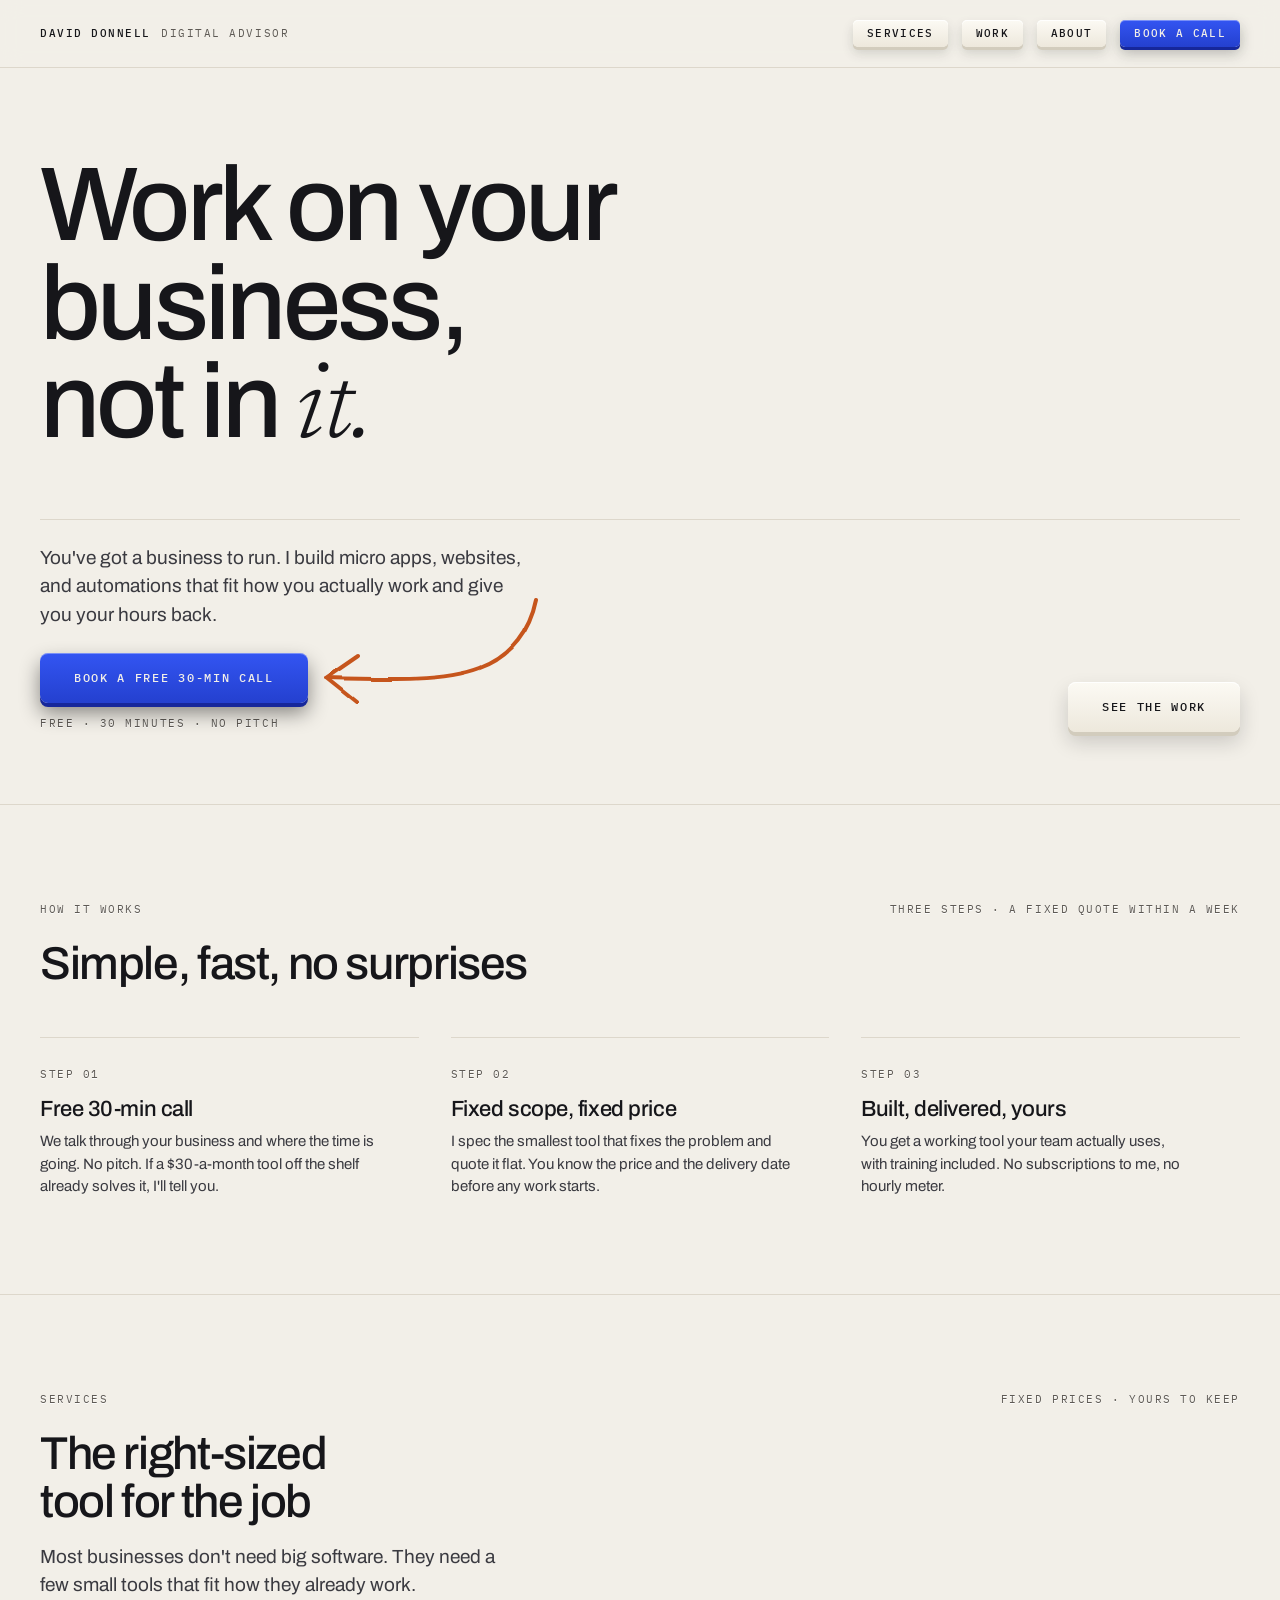
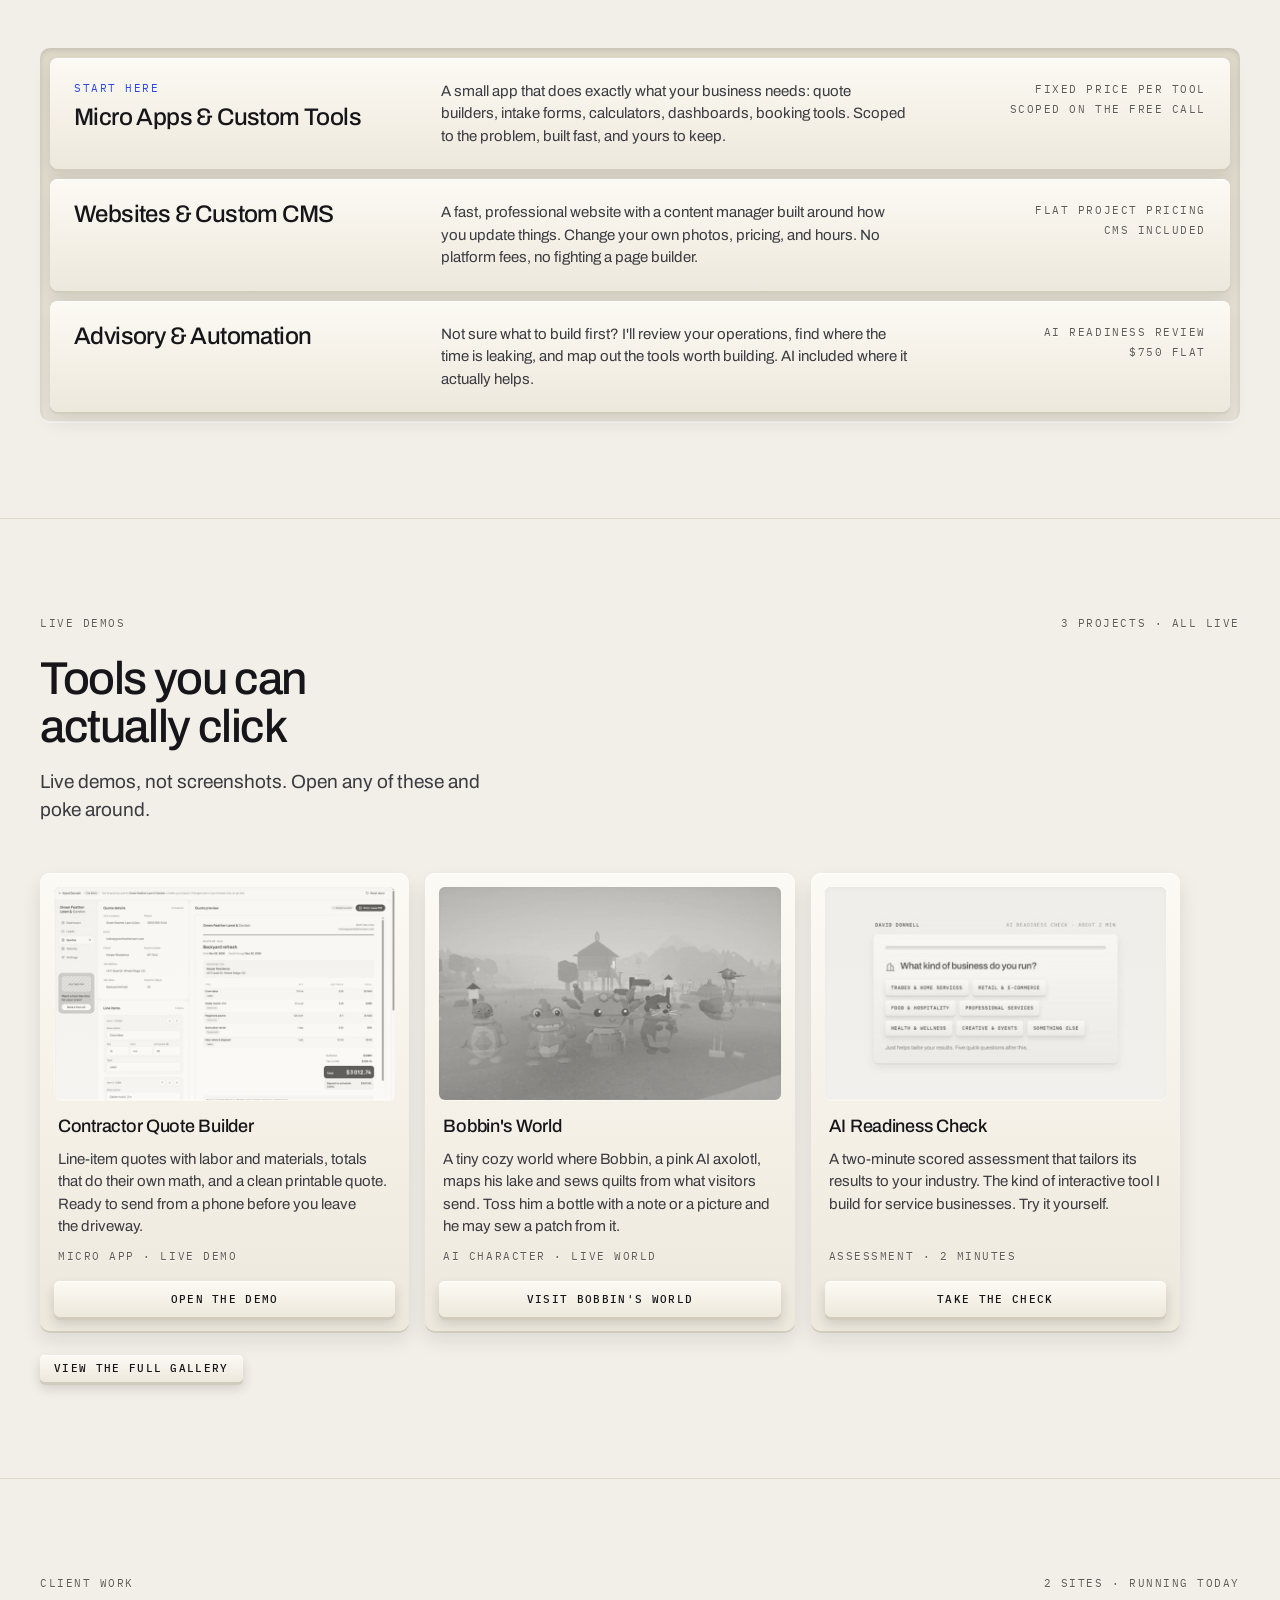
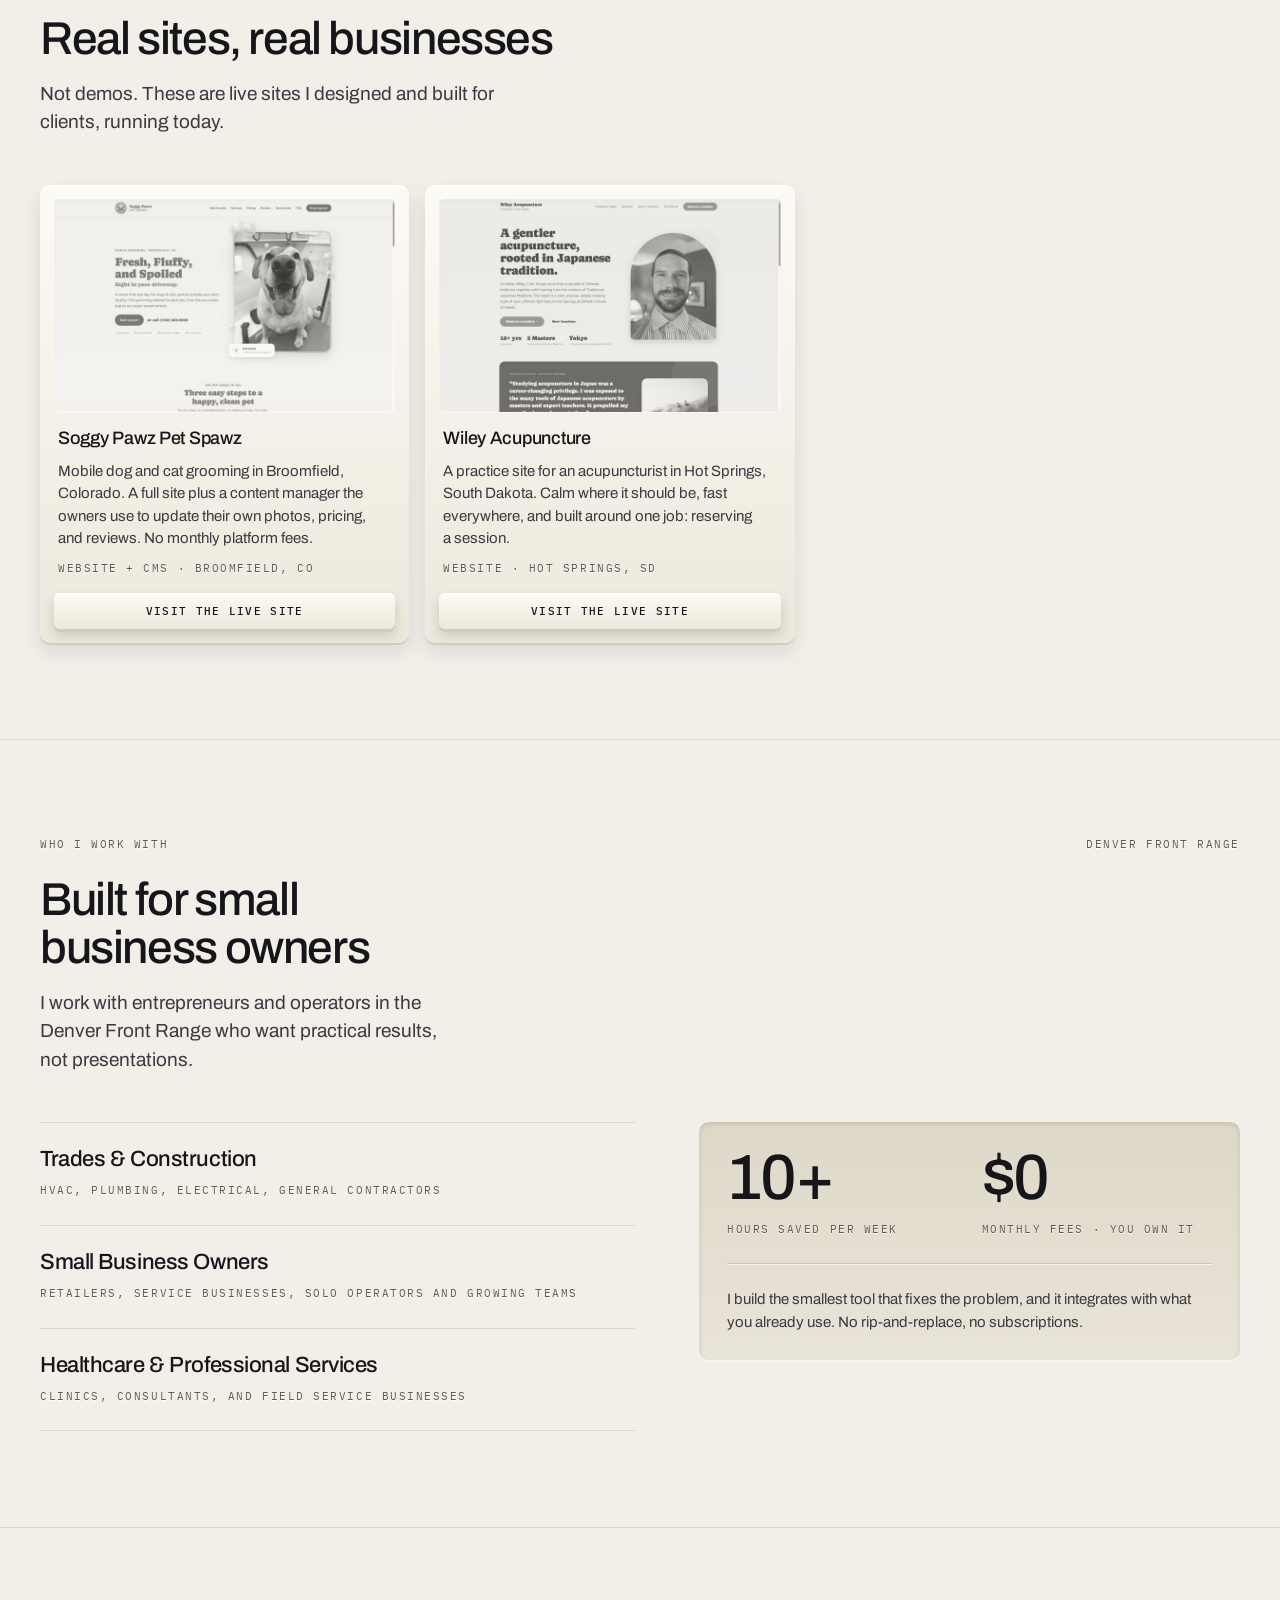
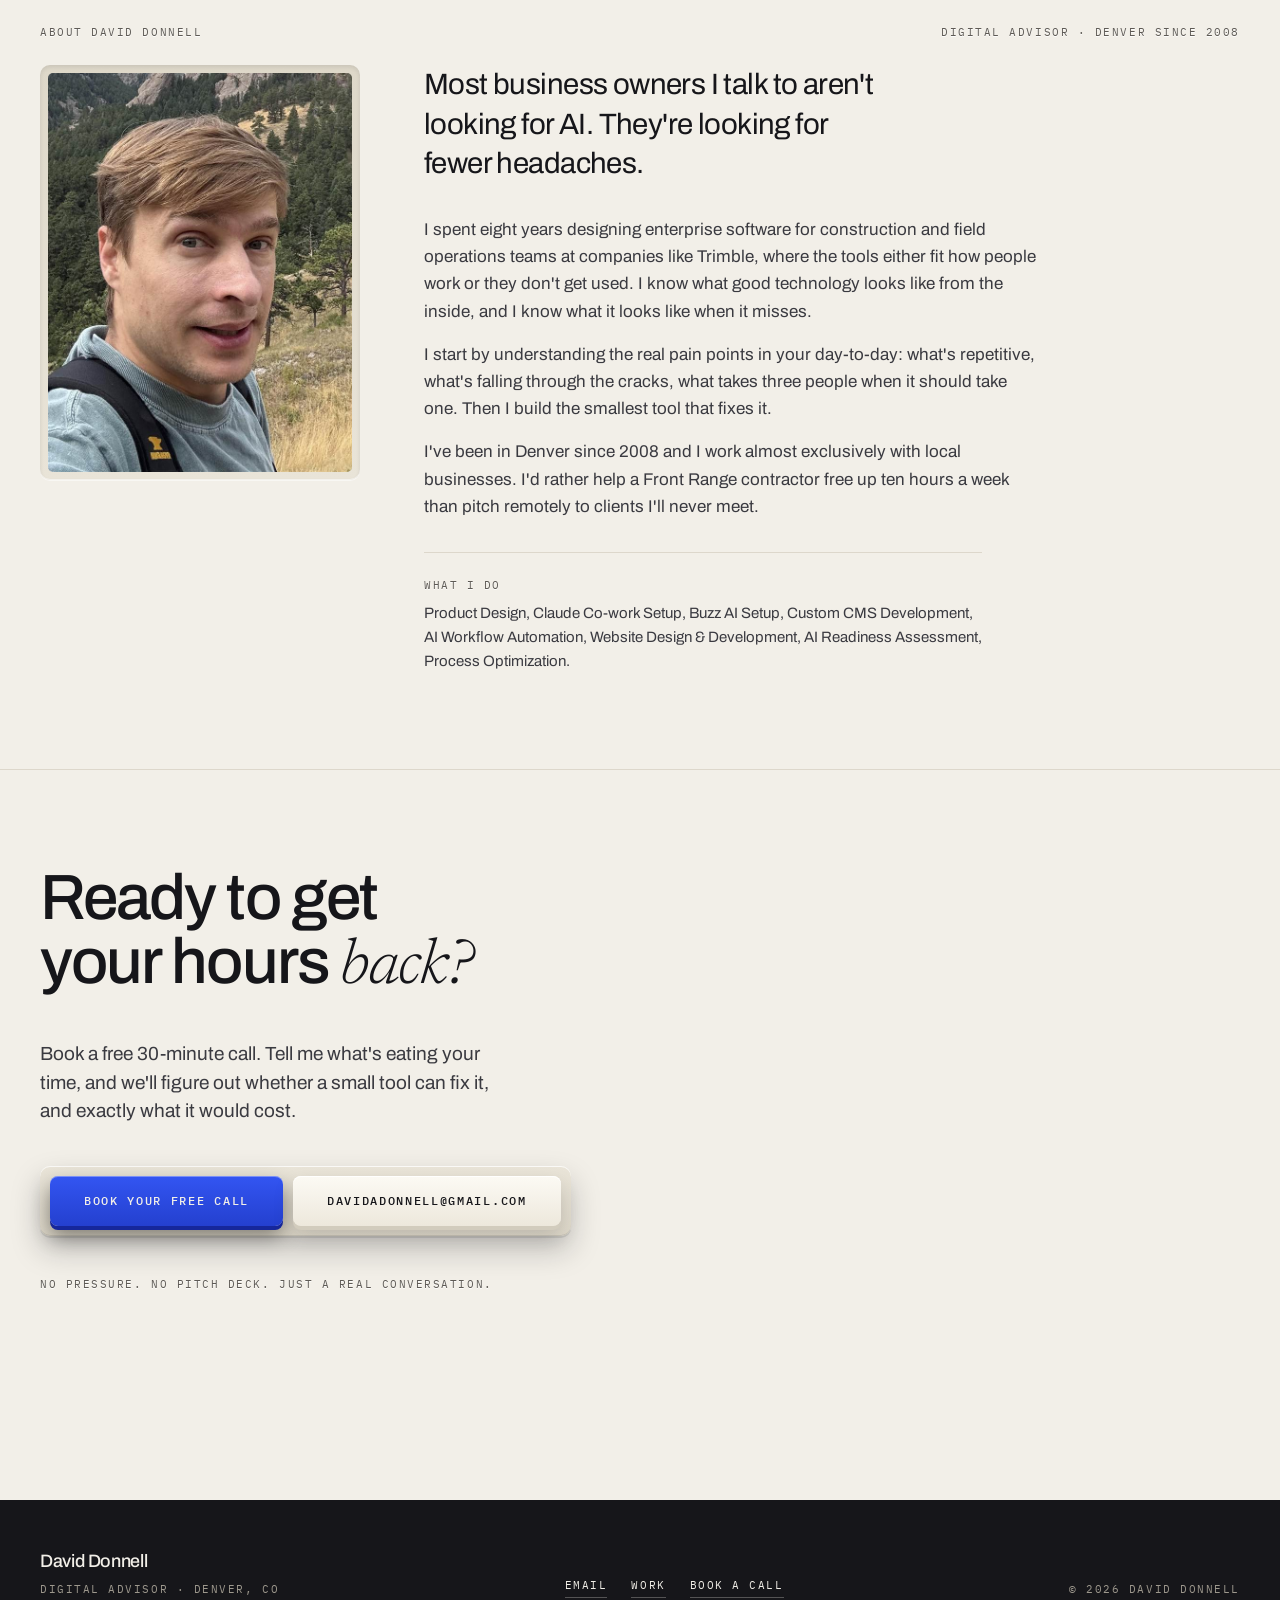
==== commit 1309889d: "Bobbin's World card: use a group shot at the water's edge Replace the share-image crop with a screen" ====
--- a/index.html
+++ b/index.html
@@ -836,7 +836,7 @@
           </a>
           <a class="bcard raised" href="https://bobbins.world" target="_blank" rel="noopener noreferrer" data-ga="gallery_card" data-ga-params='{"item":"bobbins-world","page":"home"}'>
             <figure class="bcard-thumb well well-shallow">
-              <img src="/assets/work/bobbins-world.jpg" alt="Bobbin the pink axolotl and Pocket the sea otter on their kelp raft at dusk" loading="lazy" width="720" height="450" />
+              <img src="/assets/work/bobbins-world.jpg" alt="Bobbin the pink axolotl with Old Turtle, Frog, Pocket the otter and Heron, lined up at the edge of the lake at sunset" loading="lazy" width="720" height="450" />
             </figure>
             <h3 class="bcard-title">Bobbin's World</h3>
             <p class="bcard-desc">
